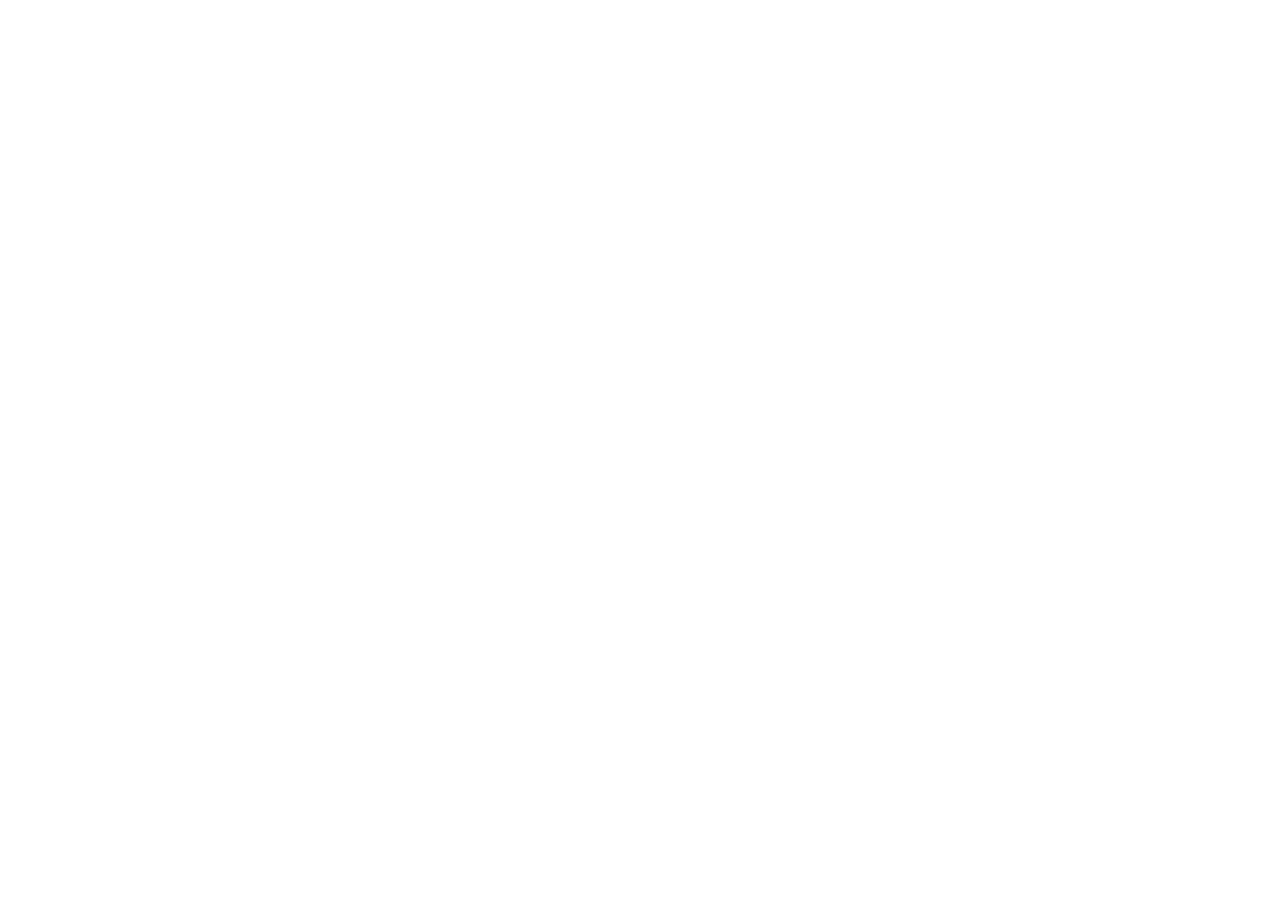
==== index.html @ fb305590 "Auto-generated commit" ====
<!doctype html>
<html lang="en" data-beasties-container>
<head>
  <meta charset="utf-8">
  <title>Neeru Alkaline – Pure Water. Elevated By Science.</title>
  <base href="/Neeru-Alkaline-LLP-Prod/">
  <meta name="viewport" content="width=device-width, initial-scale=1">
  <meta name="description" content="Neeru Alkaline LLP – Premium Alkaline Drinking Water crafted for healthier living. Serving East Godavari, Andhra Pradesh. Experience the future of hydration.">
  <meta name="keywords" content="alkaline water, premium water, East Godavari, Andhra Pradesh, healthy water, purified water, Neeru Alkaline, water manufacturer">
  <meta name="author" content="Neeru Alkaline LLP">
  <meta name="robots" content="index, follow">
  <meta property="og:title" content="Neeru Alkaline – Pure Water. Elevated By Science.">
  <meta property="og:description" content="Premium Alkaline Drinking Water crafted for healthier living in East Godavari, Andhra Pradesh.">
  <meta property="og:type" content="website">
  <meta property="og:locale" content="en_IN">
  <meta name="twitter:card" content="summary_large_image">
  <meta name="twitter:title" content="Neeru Alkaline – Pure Water. Elevated By Science.">
  <meta name="twitter:description" content="Premium Alkaline Drinking Water crafted for healthier living.">
  <link rel="icon" type="image/x-icon" href="favicon.ico">
  <link rel="manifest" href="manifest.webmanifest">
  <meta name="theme-color" content="#00b4d8">
  <meta name="mobile-web-app-capable" content="yes">
  <meta name="apple-mobile-web-app-capable" content="yes">
  <meta name="apple-mobile-web-app-status-bar-style" content="black-translucent">
  <meta name="apple-mobile-web-app-title" content="Neeru Alkaline">
  <link rel="preconnect" href="https://fonts.googleapis.com">
  <link rel="preconnect" href="https://fonts.gstatic.com" crossorigin>
  <style>@font-face{font-family:'Bebas Neue';font-style:normal;font-weight:400;font-display:swap;src:url(https://fonts.gstatic.com/s/bebasneue/v16/JTUSjIg69CK48gW7PXoo9Wdhyzbi.woff2) format('woff2');unicode-range:U+0100-02BA, U+02BD-02C5, U+02C7-02CC, U+02CE-02D7, U+02DD-02FF, U+0304, U+0308, U+0329, U+1D00-1DBF, U+1E00-1E9F, U+1EF2-1EFF, U+2020, U+20A0-20AB, U+20AD-20C0, U+2113, U+2C60-2C7F, U+A720-A7FF;}@font-face{font-family:'Bebas Neue';font-style:normal;font-weight:400;font-display:swap;src:url(https://fonts.gstatic.com/s/bebasneue/v16/JTUSjIg69CK48gW7PXoo9Wlhyw.woff2) format('woff2');unicode-range:U+0000-00FF, U+0131, U+0152-0153, U+02BB-02BC, U+02C6, U+02DA, U+02DC, U+0304, U+0308, U+0329, U+2000-206F, U+20AC, U+2122, U+2191, U+2193, U+2212, U+2215, U+FEFF, U+FFFD;}@font-face{font-family:'Inter';font-style:normal;font-weight:300;font-display:swap;src:url(https://fonts.gstatic.com/s/inter/v20/UcC73FwrK3iLTeHuS_nVMrMxCp50SjIa2JL7SUc.woff2) format('woff2');unicode-range:U+0460-052F, U+1C80-1C8A, U+20B4, U+2DE0-2DFF, U+A640-A69F, U+FE2E-FE2F;}@font-face{font-family:'Inter';font-style:normal;font-weight:300;font-display:swap;src:url(https://fonts.gstatic.com/s/inter/v20/UcC73FwrK3iLTeHuS_nVMrMxCp50SjIa0ZL7SUc.woff2) format('woff2');unicode-range:U+0301, U+0400-045F, U+0490-0491, U+04B0-04B1, U+2116;}@font-face{font-family:'Inter';font-style:normal;font-weight:300;font-display:swap;src:url(https://fonts.gstatic.com/s/inter/v20/UcC73FwrK3iLTeHuS_nVMrMxCp50SjIa2ZL7SUc.woff2) format('woff2');unicode-range:U+1F00-1FFF;}@font-face{font-family:'Inter';font-style:normal;font-weight:300;font-display:swap;src:url(https://fonts.gstatic.com/s/inter/v20/UcC73FwrK3iLTeHuS_nVMrMxCp50SjIa1pL7SUc.woff2) format('woff2');unicode-range:U+0370-0377, U+037A-037F, U+0384-038A, U+038C, U+038E-03A1, U+03A3-03FF;}@font-face{font-family:'Inter';font-style:normal;font-weight:300;font-display:swap;src:url(https://fonts.gstatic.com/s/inter/v20/UcC73FwrK3iLTeHuS_nVMrMxCp50SjIa2pL7SUc.woff2) format('woff2');unicode-range:U+0102-0103, U+0110-0111, U+0128-0129, U+0168-0169, U+01A0-01A1, U+01AF-01B0, U+0300-0301, U+0303-0304, U+0308-0309, U+0323, U+0329, U+1EA0-1EF9, U+20AB;}@font-face{font-family:'Inter';font-style:normal;font-weight:300;font-display:swap;src:url(https://fonts.gstatic.com/s/inter/v20/UcC73FwrK3iLTeHuS_nVMrMxCp50SjIa25L7SUc.woff2) format('woff2');unicode-range:U+0100-02BA, U+02BD-02C5, U+02C7-02CC, U+02CE-02D7, U+02DD-02FF, U+0304, U+0308, U+0329, U+1D00-1DBF, U+1E00-1E9F, U+1EF2-1EFF, U+2020, U+20A0-20AB, U+20AD-20C0, U+2113, U+2C60-2C7F, U+A720-A7FF;}@font-face{font-family:'Inter';font-style:normal;font-weight:300;font-display:swap;src:url(https://fonts.gstatic.com/s/inter/v20/UcC73FwrK3iLTeHuS_nVMrMxCp50SjIa1ZL7.woff2) format('woff2');unicode-range:U+0000-00FF, U+0131, U+0152-0153, U+02BB-02BC, U+02C6, U+02DA, U+02DC, U+0304, U+0308, U+0329, U+2000-206F, U+20AC, U+2122, U+2191, U+2193, U+2212, U+2215, U+FEFF, U+FFFD;}@font-face{font-family:'Inter';font-style:normal;font-weight:400;font-display:swap;src:url(https://fonts.gstatic.com/s/inter/v20/UcC73FwrK3iLTeHuS_nVMrMxCp50SjIa2JL7SUc.woff2) format('woff2');unicode-range:U+0460-052F, U+1C80-1C8A, U+20B4, U+2DE0-2DFF, U+A640-A69F, U+FE2E-FE2F;}@font-face{font-family:'Inter';font-style:normal;font-weight:400;font-display:swap;src:url(https://fonts.gstatic.com/s/inter/v20/UcC73FwrK3iLTeHuS_nVMrMxCp50SjIa0ZL7SUc.woff2) format('woff2');unicode-range:U+0301, U+0400-045F, U+0490-0491, U+04B0-04B1, U+2116;}@font-face{font-family:'Inter';font-style:normal;font-weight:400;font-display:swap;src:url(https://fonts.gstatic.com/s/inter/v20/UcC73FwrK3iLTeHuS_nVMrMxCp50SjIa2ZL7SUc.woff2) format('woff2');unicode-range:U+1F00-1FFF;}@font-face{font-family:'Inter';font-style:normal;font-weight:400;font-display:swap;src:url(https://fonts.gstatic.com/s/inter/v20/UcC73FwrK3iLTeHuS_nVMrMxCp50SjIa1pL7SUc.woff2) format('woff2');unicode-range:U+0370-0377, U+037A-037F, U+0384-038A, U+038C, U+038E-03A1, U+03A3-03FF;}@font-face{font-family:'Inter';font-style:normal;font-weight:400;font-display:swap;src:url(https://fonts.gstatic.com/s/inter/v20/UcC73FwrK3iLTeHuS_nVMrMxCp50SjIa2pL7SUc.woff2) format('woff2');unicode-range:U+0102-0103, U+0110-0111, U+0128-0129, U+0168-0169, U+01A0-01A1, U+01AF-01B0, U+0300-0301, U+0303-0304, U+0308-0309, U+0323, U+0329, U+1EA0-1EF9, U+20AB;}@font-face{font-family:'Inter';font-style:normal;font-weight:400;font-display:swap;src:url(https://fonts.gstatic.com/s/inter/v20/UcC73FwrK3iLTeHuS_nVMrMxCp50SjIa25L7SUc.woff2) format('woff2');unicode-range:U+0100-02BA, U+02BD-02C5, U+02C7-02CC, U+02CE-02D7, U+02DD-02FF, U+0304, U+0308, U+0329, U+1D00-1DBF, U+1E00-1E9F, U+1EF2-1EFF, U+2020, U+20A0-20AB, U+20AD-20C0, U+2113, U+2C60-2C7F, U+A720-A7FF;}@font-face{font-family:'Inter';font-style:normal;font-weight:400;font-display:swap;src:url(https://fonts.gstatic.com/s/inter/v20/UcC73FwrK3iLTeHuS_nVMrMxCp50SjIa1ZL7.woff2) format('woff2');unicode-range:U+0000-00FF, U+0131, U+0152-0153, U+02BB-02BC, U+02C6, U+02DA, U+02DC, U+0304, U+0308, U+0329, U+2000-206F, U+20AC, U+2122, U+2191, U+2193, U+2212, U+2215, U+FEFF, U+FFFD;}@font-face{font-family:'Inter';font-style:normal;font-weight:500;font-display:swap;src:url(https://fonts.gstatic.com/s/inter/v20/UcC73FwrK3iLTeHuS_nVMrMxCp50SjIa2JL7SUc.woff2) format('woff2');unicode-range:U+0460-052F, U+1C80-1C8A, U+20B4, U+2DE0-2DFF, U+A640-A69F, U+FE2E-FE2F;}@font-face{font-family:'Inter';font-style:normal;font-weight:500;font-display:swap;src:url(https://fonts.gstatic.com/s/inter/v20/UcC73FwrK3iLTeHuS_nVMrMxCp50SjIa0ZL7SUc.woff2) format('woff2');unicode-range:U+0301, U+0400-045F, U+0490-0491, U+04B0-04B1, U+2116;}@font-face{font-family:'Inter';font-style:normal;font-weight:500;font-display:swap;src:url(https://fonts.gstatic.com/s/inter/v20/UcC73FwrK3iLTeHuS_nVMrMxCp50SjIa2ZL7SUc.woff2) format('woff2');unicode-range:U+1F00-1FFF;}@font-face{font-family:'Inter';font-style:normal;font-weight:500;font-display:swap;src:url(https://fonts.gstatic.com/s/inter/v20/UcC73FwrK3iLTeHuS_nVMrMxCp50SjIa1pL7SUc.woff2) format('woff2');unicode-range:U+0370-0377, U+037A-037F, U+0384-038A, U+038C, U+038E-03A1, U+03A3-03FF;}@font-face{font-family:'Inter';font-style:normal;font-weight:500;font-display:swap;src:url(https://fonts.gstatic.com/s/inter/v20/UcC73FwrK3iLTeHuS_nVMrMxCp50SjIa2pL7SUc.woff2) format('woff2');unicode-range:U+0102-0103, U+0110-0111, U+0128-0129, U+0168-0169, U+01A0-01A1, U+01AF-01B0, U+0300-0301, U+0303-0304, U+0308-0309, U+0323, U+0329, U+1EA0-1EF9, U+20AB;}@font-face{font-family:'Inter';font-style:normal;font-weight:500;font-display:swap;src:url(https://fonts.gstatic.com/s/inter/v20/UcC73FwrK3iLTeHuS_nVMrMxCp50SjIa25L7SUc.woff2) format('woff2');unicode-range:U+0100-02BA, U+02BD-02C5, U+02C7-02CC, U+02CE-02D7, U+02DD-02FF, U+0304, U+0308, U+0329, U+1D00-1DBF, U+1E00-1E9F, U+1EF2-1EFF, U+2020, U+20A0-20AB, U+20AD-20C0, U+2113, U+2C60-2C7F, U+A720-A7FF;}@font-face{font-family:'Inter';font-style:normal;font-weight:500;font-display:swap;src:url(https://fonts.gstatic.com/s/inter/v20/UcC73FwrK3iLTeHuS_nVMrMxCp50SjIa1ZL7.woff2) format('woff2');unicode-range:U+0000-00FF, U+0131, U+0152-0153, U+02BB-02BC, U+02C6, U+02DA, U+02DC, U+0304, U+0308, U+0329, U+2000-206F, U+20AC, U+2122, U+2191, U+2193, U+2212, U+2215, U+FEFF, U+FFFD;}@font-face{font-family:'Inter';font-style:normal;font-weight:600;font-display:swap;src:url(https://fonts.gstatic.com/s/inter/v20/UcC73FwrK3iLTeHuS_nVMrMxCp50SjIa2JL7SUc.woff2) format('woff2');unicode-range:U+0460-052F, U+1C80-1C8A, U+20B4, U+2DE0-2DFF, U+A640-A69F, U+FE2E-FE2F;}@font-face{font-family:'Inter';font-style:normal;font-weight:600;font-display:swap;src:url(https://fonts.gstatic.com/s/inter/v20/UcC73FwrK3iLTeHuS_nVMrMxCp50SjIa0ZL7SUc.woff2) format('woff2');unicode-range:U+0301, U+0400-045F, U+0490-0491, U+04B0-04B1, U+2116;}@font-face{font-family:'Inter';font-style:normal;font-weight:600;font-display:swap;src:url(https://fonts.gstatic.com/s/inter/v20/UcC73FwrK3iLTeHuS_nVMrMxCp50SjIa2ZL7SUc.woff2) format('woff2');unicode-range:U+1F00-1FFF;}@font-face{font-family:'Inter';font-style:normal;font-weight:600;font-display:swap;src:url(https://fonts.gstatic.com/s/inter/v20/UcC73FwrK3iLTeHuS_nVMrMxCp50SjIa1pL7SUc.woff2) format('woff2');unicode-range:U+0370-0377, U+037A-037F, U+0384-038A, U+038C, U+038E-03A1, U+03A3-03FF;}@font-face{font-family:'Inter';font-style:normal;font-weight:600;font-display:swap;src:url(https://fonts.gstatic.com/s/inter/v20/UcC73FwrK3iLTeHuS_nVMrMxCp50SjIa2pL7SUc.woff2) format('woff2');unicode-range:U+0102-0103, U+0110-0111, U+0128-0129, U+0168-0169, U+01A0-01A1, U+01AF-01B0, U+0300-0301, U+0303-0304, U+0308-0309, U+0323, U+0329, U+1EA0-1EF9, U+20AB;}@font-face{font-family:'Inter';font-style:normal;font-weight:600;font-display:swap;src:url(https://fonts.gstatic.com/s/inter/v20/UcC73FwrK3iLTeHuS_nVMrMxCp50SjIa25L7SUc.woff2) format('woff2');unicode-range:U+0100-02BA, U+02BD-02C5, U+02C7-02CC, U+02CE-02D7, U+02DD-02FF, U+0304, U+0308, U+0329, U+1D00-1DBF, U+1E00-1E9F, U+1EF2-1EFF, U+2020, U+20A0-20AB, U+20AD-20C0, U+2113, U+2C60-2C7F, U+A720-A7FF;}@font-face{font-family:'Inter';font-style:normal;font-weight:600;font-display:swap;src:url(https://fonts.gstatic.com/s/inter/v20/UcC73FwrK3iLTeHuS_nVMrMxCp50SjIa1ZL7.woff2) format('woff2');unicode-range:U+0000-00FF, U+0131, U+0152-0153, U+02BB-02BC, U+02C6, U+02DA, U+02DC, U+0304, U+0308, U+0329, U+2000-206F, U+20AC, U+2122, U+2191, U+2193, U+2212, U+2215, U+FEFF, U+FFFD;}@font-face{font-family:'Inter';font-style:normal;font-weight:700;font-display:swap;src:url(https://fonts.gstatic.com/s/inter/v20/UcC73FwrK3iLTeHuS_nVMrMxCp50SjIa2JL7SUc.woff2) format('woff2');unicode-range:U+0460-052F, U+1C80-1C8A, U+20B4, U+2DE0-2DFF, U+A640-A69F, U+FE2E-FE2F;}@font-face{font-family:'Inter';font-style:normal;font-weight:700;font-display:swap;src:url(https://fonts.gstatic.com/s/inter/v20/UcC73FwrK3iLTeHuS_nVMrMxCp50SjIa0ZL7SUc.woff2) format('woff2');unicode-range:U+0301, U+0400-045F, U+0490-0491, U+04B0-04B1, U+2116;}@font-face{font-family:'Inter';font-style:normal;font-weight:700;font-display:swap;src:url(https://fonts.gstatic.com/s/inter/v20/UcC73FwrK3iLTeHuS_nVMrMxCp50SjIa2ZL7SUc.woff2) format('woff2');unicode-range:U+1F00-1FFF;}@font-face{font-family:'Inter';font-style:normal;font-weight:700;font-display:swap;src:url(https://fonts.gstatic.com/s/inter/v20/UcC73FwrK3iLTeHuS_nVMrMxCp50SjIa1pL7SUc.woff2) format('woff2');unicode-range:U+0370-0377, U+037A-037F, U+0384-038A, U+038C, U+038E-03A1, U+03A3-03FF;}@font-face{font-family:'Inter';font-style:normal;font-weight:700;font-display:swap;src:url(https://fonts.gstatic.com/s/inter/v20/UcC73FwrK3iLTeHuS_nVMrMxCp50SjIa2pL7SUc.woff2) format('woff2');unicode-range:U+0102-0103, U+0110-0111, U+0128-0129, U+0168-0169, U+01A0-01A1, U+01AF-01B0, U+0300-0301, U+0303-0304, U+0308-0309, U+0323, U+0329, U+1EA0-1EF9, U+20AB;}@font-face{font-family:'Inter';font-style:normal;font-weight:700;font-display:swap;src:url(https://fonts.gstatic.com/s/inter/v20/UcC73FwrK3iLTeHuS_nVMrMxCp50SjIa25L7SUc.woff2) format('woff2');unicode-range:U+0100-02BA, U+02BD-02C5, U+02C7-02CC, U+02CE-02D7, U+02DD-02FF, U+0304, U+0308, U+0329, U+1D00-1DBF, U+1E00-1E9F, U+1EF2-1EFF, U+2020, U+20A0-20AB, U+20AD-20C0, U+2113, U+2C60-2C7F, U+A720-A7FF;}@font-face{font-family:'Inter';font-style:normal;font-weight:700;font-display:swap;src:url(https://fonts.gstatic.com/s/inter/v20/UcC73FwrK3iLTeHuS_nVMrMxCp50SjIa1ZL7.woff2) format('woff2');unicode-range:U+0000-00FF, U+0131, U+0152-0153, U+02BB-02BC, U+02C6, U+02DA, U+02DC, U+0304, U+0308, U+0329, U+2000-206F, U+20AC, U+2122, U+2191, U+2193, U+2212, U+2215, U+FEFF, U+FFFD;}@font-face{font-family:'Inter';font-style:normal;font-weight:800;font-display:swap;src:url(https://fonts.gstatic.com/s/inter/v20/UcC73FwrK3iLTeHuS_nVMrMxCp50SjIa2JL7SUc.woff2) format('woff2');unicode-range:U+0460-052F, U+1C80-1C8A, U+20B4, U+2DE0-2DFF, U+A640-A69F, U+FE2E-FE2F;}@font-face{font-family:'Inter';font-style:normal;font-weight:800;font-display:swap;src:url(https://fonts.gstatic.com/s/inter/v20/UcC73FwrK3iLTeHuS_nVMrMxCp50SjIa0ZL7SUc.woff2) format('woff2');unicode-range:U+0301, U+0400-045F, U+0490-0491, U+04B0-04B1, U+2116;}@font-face{font-family:'Inter';font-style:normal;font-weight:800;font-display:swap;src:url(https://fonts.gstatic.com/s/inter/v20/UcC73FwrK3iLTeHuS_nVMrMxCp50SjIa2ZL7SUc.woff2) format('woff2');unicode-range:U+1F00-1FFF;}@font-face{font-family:'Inter';font-style:normal;font-weight:800;font-display:swap;src:url(https://fonts.gstatic.com/s/inter/v20/UcC73FwrK3iLTeHuS_nVMrMxCp50SjIa1pL7SUc.woff2) format('woff2');unicode-range:U+0370-0377, U+037A-037F, U+0384-038A, U+038C, U+038E-03A1, U+03A3-03FF;}@font-face{font-family:'Inter';font-style:normal;font-weight:800;font-display:swap;src:url(https://fonts.gstatic.com/s/inter/v20/UcC73FwrK3iLTeHuS_nVMrMxCp50SjIa2pL7SUc.woff2) format('woff2');unicode-range:U+0102-0103, U+0110-0111, U+0128-0129, U+0168-0169, U+01A0-01A1, U+01AF-01B0, U+0300-0301, U+0303-0304, U+0308-0309, U+0323, U+0329, U+1EA0-1EF9, U+20AB;}@font-face{font-family:'Inter';font-style:normal;font-weight:800;font-display:swap;src:url(https://fonts.gstatic.com/s/inter/v20/UcC73FwrK3iLTeHuS_nVMrMxCp50SjIa25L7SUc.woff2) format('woff2');unicode-range:U+0100-02BA, U+02BD-02C5, U+02C7-02CC, U+02CE-02D7, U+02DD-02FF, U+0304, U+0308, U+0329, U+1D00-1DBF, U+1E00-1E9F, U+1EF2-1EFF, U+2020, U+20A0-20AB, U+20AD-20C0, U+2113, U+2C60-2C7F, U+A720-A7FF;}@font-face{font-family:'Inter';font-style:normal;font-weight:800;font-display:swap;src:url(https://fonts.gstatic.com/s/inter/v20/UcC73FwrK3iLTeHuS_nVMrMxCp50SjIa1ZL7.woff2) format('woff2');unicode-range:U+0000-00FF, U+0131, U+0152-0153, U+02BB-02BC, U+02C6, U+02DA, U+02DC, U+0304, U+0308, U+0329, U+2000-206F, U+20AC, U+2122, U+2191, U+2193, U+2212, U+2215, U+FEFF, U+FFFD;}@font-face{font-family:'Inter';font-style:normal;font-weight:900;font-display:swap;src:url(https://fonts.gstatic.com/s/inter/v20/UcC73FwrK3iLTeHuS_nVMrMxCp50SjIa2JL7SUc.woff2) format('woff2');unicode-range:U+0460-052F, U+1C80-1C8A, U+20B4, U+2DE0-2DFF, U+A640-A69F, U+FE2E-FE2F;}@font-face{font-family:'Inter';font-style:normal;font-weight:900;font-display:swap;src:url(https://fonts.gstatic.com/s/inter/v20/UcC73FwrK3iLTeHuS_nVMrMxCp50SjIa0ZL7SUc.woff2) format('woff2');unicode-range:U+0301, U+0400-045F, U+0490-0491, U+04B0-04B1, U+2116;}@font-face{font-family:'Inter';font-style:normal;font-weight:900;font-display:swap;src:url(https://fonts.gstatic.com/s/inter/v20/UcC73FwrK3iLTeHuS_nVMrMxCp50SjIa2ZL7SUc.woff2) format('woff2');unicode-range:U+1F00-1FFF;}@font-face{font-family:'Inter';font-style:normal;font-weight:900;font-display:swap;src:url(https://fonts.gstatic.com/s/inter/v20/UcC73FwrK3iLTeHuS_nVMrMxCp50SjIa1pL7SUc.woff2) format('woff2');unicode-range:U+0370-0377, U+037A-037F, U+0384-038A, U+038C, U+038E-03A1, U+03A3-03FF;}@font-face{font-family:'Inter';font-style:normal;font-weight:900;font-display:swap;src:url(https://fonts.gstatic.com/s/inter/v20/UcC73FwrK3iLTeHuS_nVMrMxCp50SjIa2pL7SUc.woff2) format('woff2');unicode-range:U+0102-0103, U+0110-0111, U+0128-0129, U+0168-0169, U+01A0-01A1, U+01AF-01B0, U+0300-0301, U+0303-0304, U+0308-0309, U+0323, U+0329, U+1EA0-1EF9, U+20AB;}@font-face{font-family:'Inter';font-style:normal;font-weight:900;font-display:swap;src:url(https://fonts.gstatic.com/s/inter/v20/UcC73FwrK3iLTeHuS_nVMrMxCp50SjIa25L7SUc.woff2) format('woff2');unicode-range:U+0100-02BA, U+02BD-02C5, U+02C7-02CC, U+02CE-02D7, U+02DD-02FF, U+0304, U+0308, U+0329, U+1D00-1DBF, U+1E00-1E9F, U+1EF2-1EFF, U+2020, U+20A0-20AB, U+20AD-20C0, U+2113, U+2C60-2C7F, U+A720-A7FF;}@font-face{font-family:'Inter';font-style:normal;font-weight:900;font-display:swap;src:url(https://fonts.gstatic.com/s/inter/v20/UcC73FwrK3iLTeHuS_nVMrMxCp50SjIa1ZL7.woff2) format('woff2');unicode-range:U+0000-00FF, U+0131, U+0152-0153, U+02BB-02BC, U+02C6, U+02DA, U+02DC, U+0304, U+0308, U+0329, U+2000-206F, U+20AC, U+2122, U+2191, U+2193, U+2212, U+2215, U+FEFF, U+FFFD;}@font-face{font-family:'Space Grotesk';font-style:normal;font-weight:300;font-display:swap;src:url(https://fonts.gstatic.com/s/spacegrotesk/v22/V8mDoQDjQSkFtoMM3T6r8E7mPb54C-s0.woff2) format('woff2');unicode-range:U+0102-0103, U+0110-0111, U+0128-0129, U+0168-0169, U+01A0-01A1, U+01AF-01B0, U+0300-0301, U+0303-0304, U+0308-0309, U+0323, U+0329, U+1EA0-1EF9, U+20AB;}@font-face{font-family:'Space Grotesk';font-style:normal;font-weight:300;font-display:swap;src:url(https://fonts.gstatic.com/s/spacegrotesk/v22/V8mDoQDjQSkFtoMM3T6r8E7mPb94C-s0.woff2) format('woff2');unicode-range:U+0100-02BA, U+02BD-02C5, U+02C7-02CC, U+02CE-02D7, U+02DD-02FF, U+0304, U+0308, U+0329, U+1D00-1DBF, U+1E00-1E9F, U+1EF2-1EFF, U+2020, U+20A0-20AB, U+20AD-20C0, U+2113, U+2C60-2C7F, U+A720-A7FF;}@font-face{font-family:'Space Grotesk';font-style:normal;font-weight:300;font-display:swap;src:url(https://fonts.gstatic.com/s/spacegrotesk/v22/V8mDoQDjQSkFtoMM3T6r8E7mPbF4Cw.woff2) format('woff2');unicode-range:U+0000-00FF, U+0131, U+0152-0153, U+02BB-02BC, U+02C6, U+02DA, U+02DC, U+0304, U+0308, U+0329, U+2000-206F, U+20AC, U+2122, U+2191, U+2193, U+2212, U+2215, U+FEFF, U+FFFD;}@font-face{font-family:'Space Grotesk';font-style:normal;font-weight:400;font-display:swap;src:url(https://fonts.gstatic.com/s/spacegrotesk/v22/V8mDoQDjQSkFtoMM3T6r8E7mPb54C-s0.woff2) format('woff2');unicode-range:U+0102-0103, U+0110-0111, U+0128-0129, U+0168-0169, U+01A0-01A1, U+01AF-01B0, U+0300-0301, U+0303-0304, U+0308-0309, U+0323, U+0329, U+1EA0-1EF9, U+20AB;}@font-face{font-family:'Space Grotesk';font-style:normal;font-weight:400;font-display:swap;src:url(https://fonts.gstatic.com/s/spacegrotesk/v22/V8mDoQDjQSkFtoMM3T6r8E7mPb94C-s0.woff2) format('woff2');unicode-range:U+0100-02BA, U+02BD-02C5, U+02C7-02CC, U+02CE-02D7, U+02DD-02FF, U+0304, U+0308, U+0329, U+1D00-1DBF, U+1E00-1E9F, U+1EF2-1EFF, U+2020, U+20A0-20AB, U+20AD-20C0, U+2113, U+2C60-2C7F, U+A720-A7FF;}@font-face{font-family:'Space Grotesk';font-style:normal;font-weight:400;font-display:swap;src:url(https://fonts.gstatic.com/s/spacegrotesk/v22/V8mDoQDjQSkFtoMM3T6r8E7mPbF4Cw.woff2) format('woff2');unicode-range:U+0000-00FF, U+0131, U+0152-0153, U+02BB-02BC, U+02C6, U+02DA, U+02DC, U+0304, U+0308, U+0329, U+2000-206F, U+20AC, U+2122, U+2191, U+2193, U+2212, U+2215, U+FEFF, U+FFFD;}@font-face{font-family:'Space Grotesk';font-style:normal;font-weight:500;font-display:swap;src:url(https://fonts.gstatic.com/s/spacegrotesk/v22/V8mDoQDjQSkFtoMM3T6r8E7mPb54C-s0.woff2) format('woff2');unicode-range:U+0102-0103, U+0110-0111, U+0128-0129, U+0168-0169, U+01A0-01A1, U+01AF-01B0, U+0300-0301, U+0303-0304, U+0308-0309, U+0323, U+0329, U+1EA0-1EF9, U+20AB;}@font-face{font-family:'Space Grotesk';font-style:normal;font-weight:500;font-display:swap;src:url(https://fonts.gstatic.com/s/spacegrotesk/v22/V8mDoQDjQSkFtoMM3T6r8E7mPb94C-s0.woff2) format('woff2');unicode-range:U+0100-02BA, U+02BD-02C5, U+02C7-02CC, U+02CE-02D7, U+02DD-02FF, U+0304, U+0308, U+0329, U+1D00-1DBF, U+1E00-1E9F, U+1EF2-1EFF, U+2020, U+20A0-20AB, U+20AD-20C0, U+2113, U+2C60-2C7F, U+A720-A7FF;}@font-face{font-family:'Space Grotesk';font-style:normal;font-weight:500;font-display:swap;src:url(https://fonts.gstatic.com/s/spacegrotesk/v22/V8mDoQDjQSkFtoMM3T6r8E7mPbF4Cw.woff2) format('woff2');unicode-range:U+0000-00FF, U+0131, U+0152-0153, U+02BB-02BC, U+02C6, U+02DA, U+02DC, U+0304, U+0308, U+0329, U+2000-206F, U+20AC, U+2122, U+2191, U+2193, U+2212, U+2215, U+FEFF, U+FFFD;}@font-face{font-family:'Space Grotesk';font-style:normal;font-weight:600;font-display:swap;src:url(https://fonts.gstatic.com/s/spacegrotesk/v22/V8mDoQDjQSkFtoMM3T6r8E7mPb54C-s0.woff2) format('woff2');unicode-range:U+0102-0103, U+0110-0111, U+0128-0129, U+0168-0169, U+01A0-01A1, U+01AF-01B0, U+0300-0301, U+0303-0304, U+0308-0309, U+0323, U+0329, U+1EA0-1EF9, U+20AB;}@font-face{font-family:'Space Grotesk';font-style:normal;font-weight:600;font-display:swap;src:url(https://fonts.gstatic.com/s/spacegrotesk/v22/V8mDoQDjQSkFtoMM3T6r8E7mPb94C-s0.woff2) format('woff2');unicode-range:U+0100-02BA, U+02BD-02C5, U+02C7-02CC, U+02CE-02D7, U+02DD-02FF, U+0304, U+0308, U+0329, U+1D00-1DBF, U+1E00-1E9F, U+1EF2-1EFF, U+2020, U+20A0-20AB, U+20AD-20C0, U+2113, U+2C60-2C7F, U+A720-A7FF;}@font-face{font-family:'Space Grotesk';font-style:normal;font-weight:600;font-display:swap;src:url(https://fonts.gstatic.com/s/spacegrotesk/v22/V8mDoQDjQSkFtoMM3T6r8E7mPbF4Cw.woff2) format('woff2');unicode-range:U+0000-00FF, U+0131, U+0152-0153, U+02BB-02BC, U+02C6, U+02DA, U+02DC, U+0304, U+0308, U+0329, U+2000-206F, U+20AC, U+2122, U+2191, U+2193, U+2212, U+2215, U+FEFF, U+FFFD;}@font-face{font-family:'Space Grotesk';font-style:normal;font-weight:700;font-display:swap;src:url(https://fonts.gstatic.com/s/spacegrotesk/v22/V8mDoQDjQSkFtoMM3T6r8E7mPb54C-s0.woff2) format('woff2');unicode-range:U+0102-0103, U+0110-0111, U+0128-0129, U+0168-0169, U+01A0-01A1, U+01AF-01B0, U+0300-0301, U+0303-0304, U+0308-0309, U+0323, U+0329, U+1EA0-1EF9, U+20AB;}@font-face{font-family:'Space Grotesk';font-style:normal;font-weight:700;font-display:swap;src:url(https://fonts.gstatic.com/s/spacegrotesk/v22/V8mDoQDjQSkFtoMM3T6r8E7mPb94C-s0.woff2) format('woff2');unicode-range:U+0100-02BA, U+02BD-02C5, U+02C7-02CC, U+02CE-02D7, U+02DD-02FF, U+0304, U+0308, U+0329, U+1D00-1DBF, U+1E00-1E9F, U+1EF2-1EFF, U+2020, U+20A0-20AB, U+20AD-20C0, U+2113, U+2C60-2C7F, U+A720-A7FF;}@font-face{font-family:'Space Grotesk';font-style:normal;font-weight:700;font-display:swap;src:url(https://fonts.gstatic.com/s/spacegrotesk/v22/V8mDoQDjQSkFtoMM3T6r8E7mPbF4Cw.woff2) format('woff2');unicode-range:U+0000-00FF, U+0131, U+0152-0153, U+02BB-02BC, U+02C6, U+02DA, U+02DC, U+0304, U+0308, U+0329, U+2000-206F, U+20AC, U+2122, U+2191, U+2193, U+2212, U+2215, U+FEFF, U+FFFD;}</style>
  <link rel="stylesheet" href="https://cdnjs.cloudflare.com/ajax/libs/font-awesome/6.5.0/css/all.min.css">
  <script type="application/ld+json">
  {
    "@context": "https://schema.org",
    "@type": "Organization",
    "name": "Neeru Alkaline LLP",
    "description": "Premium Alkaline Drinking Water manufacturer serving East Godavari, Andhra Pradesh",
    "foundingDate": "2026",
    "address": {
      "@type": "PostalAddress",
      "streetAddress": "Machavaram",
      "addressRegion": "East Godavari",
      "addressCountry": "IN",
      "addressLocality": "Andhra Pradesh"
    },
    "areaServed": "East Godavari, Andhra Pradesh"
  }
  </script>
<style>@layer theme,base,components,utilities;@layer theme{@theme default}@theme default inline reference{--blur:8px;--shadow:0 1px 3px 0 rgb(0 0 0 / .1), 0 1px 2px -1px rgb(0 0 0 / .1);--shadow-inner:inset 0 2px 4px 0 rgb(0 0 0 / .05);--drop-shadow:0 1px 2px rgb(0 0 0 / .1), 0 1px 1px rgb(0 0 0 / .06);--radius:.25rem;--max-width-prose:65ch}}@layer base{*,:after,:before{box-sizing:border-box;margin:0;padding:0;border:0 solid}html{line-height:1.5;-webkit-text-size-adjust:100%;tab-size:4;font-family:--theme(--default-font-family,ui-sans-serif,system-ui,sans-serif,"Apple Color Emoji","Segoe UI Emoji","Segoe UI Symbol","Noto Color Emoji");font-feature-settings:--theme(--default-font-feature-settings,normal);font-variation-settings:--theme(--default-font-variation-settings,normal);-webkit-tap-highlight-color:transparent}@layer utilities{}:root{--color-primary:#00b4d8;--color-primary-dark:#0077b6;--color-primary-light:#90e0ef;--color-accent:#00f5d4;--color-accent2:#7b2ff7;--color-dark:#050a14;--color-dark2:#0a1628;--color-dark3:#0d1f3c;--color-glass:rgba(255, 255, 255, .05);--color-glass-border:rgba(255, 255, 255, .1);--font-primary:"Space Grotesk", sans-serif;--font-display:"Bebas Neue", sans-serif;--font-body:"Inter", sans-serif;--gradient-blue:linear-gradient(135deg, #0077b6 0%, #00b4d8 50%, #90e0ef 100%);--gradient-dark:linear-gradient(180deg, #050a14 0%, #0a1628 100%);--gradient-glow:linear-gradient(135deg, rgba(0,180,216,.3) 0%, rgba(0,245,212,.1) 100%)}*,*:before,*:after{box-sizing:border-box;margin:0;padding:0}html{scroll-behavior:smooth;font-size:16px}body{font-family:var(--font-body);background-color:var(--color-dark);color:#fff;overflow-x:hidden;cursor:none}@media(max-width:768px){body{cursor:auto}}</style><link rel="stylesheet" href="styles-MV4FPWJ7.css" media="print" onload="this.media='all'"><noscript><link rel="stylesheet" href="styles-MV4FPWJ7.css"></noscript></head>
<body class="overflow-x-hidden">
  <app-root></app-root>
<link rel="modulepreload" href="chunk-UUTQQLSI.js"><script src="main-SFG44ZC2.js" type="module"></script></body>
</html>
---- styles-MV4FPWJ7.css ----
@charset "UTF-8";@layer theme,base,components,utilities;@layer theme{@theme default{ --font-sans: ui-sans-serif, system-ui, sans-serif, "Apple Color Emoji", "Segoe UI Emoji", "Segoe UI Symbol", "Noto Color Emoji"; --font-serif: ui-serif, Georgia, Cambria, "Times New Roman", Times, serif; --font-mono: ui-monospace, SFMono-Regular, Menlo, Monaco, Consolas, "Liberation Mono", "Courier New", monospace; --color-red-50: oklch(97.1% .013 17.38); --color-red-100: oklch(93.6% .032 17.717); --color-red-200: oklch(88.5% .062 18.334); --color-red-300: oklch(80.8% .114 19.571); --color-red-400: oklch(70.4% .191 22.216); --color-red-500: oklch(63.7% .237 25.331); --color-red-600: oklch(57.7% .245 27.325); --color-red-700: oklch(50.5% .213 27.518); --color-red-800: oklch(44.4% .177 26.899); --color-red-900: oklch(39.6% .141 25.723); --color-red-950: oklch(25.8% .092 26.042); --color-orange-50: oklch(98% .016 73.684); --color-orange-100: oklch(95.4% .038 75.164); --color-orange-200: oklch(90.1% .076 70.697); --color-orange-300: oklch(83.7% .128 66.29); --color-orange-400: oklch(75% .183 55.934); --color-orange-500: oklch(70.5% .213 47.604); --color-orange-600: oklch(64.6% .222 41.116); --color-orange-700: oklch(55.3% .195 38.402); --color-orange-800: oklch(47% .157 37.304); --color-orange-900: oklch(40.8% .123 38.172); --color-orange-950: oklch(26.6% .079 36.259); --color-amber-50: oklch(98.7% .022 95.277); --color-amber-100: oklch(96.2% .059 95.617); --color-amber-200: oklch(92.4% .12 95.746); --color-amber-300: oklch(87.9% .169 91.605); --color-amber-400: oklch(82.8% .189 84.429); --color-amber-500: oklch(76.9% .188 70.08); --color-amber-600: oklch(66.6% .179 58.318); --color-amber-700: oklch(55.5% .163 48.998); --color-amber-800: oklch(47.3% .137 46.201); --color-amber-900: oklch(41.4% .112 45.904); --color-amber-950: oklch(27.9% .077 45.635); --color-yellow-50: oklch(98.7% .026 102.212); --color-yellow-100: oklch(97.3% .071 103.193); --color-yellow-200: oklch(94.5% .129 101.54); --color-yellow-300: oklch(90.5% .182 98.111); --color-yellow-400: oklch(85.2% .199 91.936); --color-yellow-500: oklch(79.5% .184 86.047); --color-yellow-600: oklch(68.1% .162 75.834); --color-yellow-700: oklch(55.4% .135 66.442); --color-yellow-800: oklch(47.6% .114 61.907); --color-yellow-900: oklch(42.1% .095 57.708); --color-yellow-950: oklch(28.6% .066 53.813); --color-lime-50: oklch(98.6% .031 120.757); --color-lime-100: oklch(96.7% .067 122.328); --color-lime-200: oklch(93.8% .127 124.321); --color-lime-300: oklch(89.7% .196 126.665); --color-lime-400: oklch(84.1% .238 128.85); --color-lime-500: oklch(76.8% .233 130.85); --color-lime-600: oklch(64.8% .2 131.684); --color-lime-700: oklch(53.2% .157 131.589); --color-lime-800: oklch(45.3% .124 130.933); --color-lime-900: oklch(40.5% .101 131.063); --color-lime-950: oklch(27.4% .072 132.109); --color-green-50: oklch(98.2% .018 155.826); --color-green-100: oklch(96.2% .044 156.743); --color-green-200: oklch(92.5% .084 155.995); --color-green-300: oklch(87.1% .15 154.449); --color-green-400: oklch(79.2% .209 151.711); --color-green-500: oklch(72.3% .219 149.579); --color-green-600: oklch(62.7% .194 149.214); --color-green-700: oklch(52.7% .154 150.069); --color-green-800: oklch(44.8% .119 151.328); --color-green-900: oklch(39.3% .095 152.535); --color-green-950: oklch(26.6% .065 152.934); --color-emerald-50: oklch(97.9% .021 166.113); --color-emerald-100: oklch(95% .052 163.051); --color-emerald-200: oklch(90.5% .093 164.15); --color-emerald-300: oklch(84.5% .143 164.978); --color-emerald-400: oklch(76.5% .177 163.223); --color-emerald-500: oklch(69.6% .17 162.48); --color-emerald-600: oklch(59.6% .145 163.225); --color-emerald-700: oklch(50.8% .118 165.612); --color-emerald-800: oklch(43.2% .095 166.913); --color-emerald-900: oklch(37.8% .077 168.94); --color-emerald-950: oklch(26.2% .051 172.552); --color-teal-50: oklch(98.4% .014 180.72); --color-teal-100: oklch(95.3% .051 180.801); --color-teal-200: oklch(91% .096 180.426); --color-teal-300: oklch(85.5% .138 181.071); --color-teal-400: oklch(77.7% .152 181.912); --color-teal-500: oklch(70.4% .14 182.503); --color-teal-600: oklch(60% .118 184.704); --color-teal-700: oklch(51.1% .096 186.391); --color-teal-800: oklch(43.7% .078 188.216); --color-teal-900: oklch(38.6% .063 188.416); --color-teal-950: oklch(27.7% .046 192.524); --color-cyan-50: oklch(98.4% .019 200.873); --color-cyan-100: oklch(95.6% .045 203.388); --color-cyan-200: oklch(91.7% .08 205.041); --color-cyan-300: oklch(86.5% .127 207.078); --color-cyan-400: oklch(78.9% .154 211.53); --color-cyan-500: oklch(71.5% .143 215.221); --color-cyan-600: oklch(60.9% .126 221.723); --color-cyan-700: oklch(52% .105 223.128); --color-cyan-800: oklch(45% .085 224.283); --color-cyan-900: oklch(39.8% .07 227.392); --color-cyan-950: oklch(30.2% .056 229.695); --color-sky-50: oklch(97.7% .013 236.62); --color-sky-100: oklch(95.1% .026 236.824); --color-sky-200: oklch(90.1% .058 230.902); --color-sky-300: oklch(82.8% .111 230.318); --color-sky-400: oklch(74.6% .16 232.661); --color-sky-500: oklch(68.5% .169 237.323); --color-sky-600: oklch(58.8% .158 241.966); --color-sky-700: oklch(50% .134 242.749); --color-sky-800: oklch(44.3% .11 240.79); --color-sky-900: oklch(39.1% .09 240.876); --color-sky-950: oklch(29.3% .066 243.157); --color-blue-50: oklch(97% .014 254.604); --color-blue-100: oklch(93.2% .032 255.585); --color-blue-200: oklch(88.2% .059 254.128); --color-blue-300: oklch(80.9% .105 251.813); --color-blue-400: oklch(70.7% .165 254.624); --color-blue-500: oklch(62.3% .214 259.815); --color-blue-600: oklch(54.6% .245 262.881); --color-blue-700: oklch(48.8% .243 264.376); --color-blue-800: oklch(42.4% .199 265.638); --color-blue-900: oklch(37.9% .146 265.522); --color-blue-950: oklch(28.2% .091 267.935); --color-indigo-50: oklch(96.2% .018 272.314); --color-indigo-100: oklch(93% .034 272.788); --color-indigo-200: oklch(87% .065 274.039); --color-indigo-300: oklch(78.5% .115 274.713); --color-indigo-400: oklch(67.3% .182 276.935); --color-indigo-500: oklch(58.5% .233 277.117); --color-indigo-600: oklch(51.1% .262 276.966); --color-indigo-700: oklch(45.7% .24 277.023); --color-indigo-800: oklch(39.8% .195 277.366); --color-indigo-900: oklch(35.9% .144 278.697); --color-indigo-950: oklch(25.7% .09 281.288); --color-violet-50: oklch(96.9% .016 293.756); --color-violet-100: oklch(94.3% .029 294.588); --color-violet-200: oklch(89.4% .057 293.283); --color-violet-300: oklch(81.1% .111 293.571); --color-violet-400: oklch(70.2% .183 293.541); --color-violet-500: oklch(60.6% .25 292.717); --color-violet-600: oklch(54.1% .281 293.009); --color-violet-700: oklch(49.1% .27 292.581); --color-violet-800: oklch(43.2% .232 292.759); --color-violet-900: oklch(38% .189 293.745); --color-violet-950: oklch(28.3% .141 291.089); --color-purple-50: oklch(97.7% .014 308.299); --color-purple-100: oklch(94.6% .033 307.174); --color-purple-200: oklch(90.2% .063 306.703); --color-purple-300: oklch(82.7% .119 306.383); --color-purple-400: oklch(71.4% .203 305.504); --color-purple-500: oklch(62.7% .265 303.9); --color-purple-600: oklch(55.8% .288 302.321); --color-purple-700: oklch(49.6% .265 301.924); --color-purple-800: oklch(43.8% .218 303.724); --color-purple-900: oklch(38.1% .176 304.987); --color-purple-950: oklch(29.1% .149 302.717); --color-fuchsia-50: oklch(97.7% .017 320.058); --color-fuchsia-100: oklch(95.2% .037 318.852); --color-fuchsia-200: oklch(90.3% .076 319.62); --color-fuchsia-300: oklch(83.3% .145 321.434); --color-fuchsia-400: oklch(74% .238 322.16); --color-fuchsia-500: oklch(66.7% .295 322.15); --color-fuchsia-600: oklch(59.1% .293 322.896); --color-fuchsia-700: oklch(51.8% .253 323.949); --color-fuchsia-800: oklch(45.2% .211 324.591); --color-fuchsia-900: oklch(40.1% .17 325.612); --color-fuchsia-950: oklch(29.3% .136 325.661); --color-pink-50: oklch(97.1% .014 343.198); --color-pink-100: oklch(94.8% .028 342.258); --color-pink-200: oklch(89.9% .061 343.231); --color-pink-300: oklch(82.3% .12 346.018); --color-pink-400: oklch(71.8% .202 349.761); --color-pink-500: oklch(65.6% .241 354.308); --color-pink-600: oklch(59.2% .249 .584); --color-pink-700: oklch(52.5% .223 3.958); --color-pink-800: oklch(45.9% .187 3.815); --color-pink-900: oklch(40.8% .153 2.432); --color-pink-950: oklch(28.4% .109 3.907); --color-rose-50: oklch(96.9% .015 12.422); --color-rose-100: oklch(94.1% .03 12.58); --color-rose-200: oklch(89.2% .058 10.001); --color-rose-300: oklch(81% .117 11.638); --color-rose-400: oklch(71.2% .194 13.428); --color-rose-500: oklch(64.5% .246 16.439); --color-rose-600: oklch(58.6% .253 17.585); --color-rose-700: oklch(51.4% .222 16.935); --color-rose-800: oklch(45.5% .188 13.697); --color-rose-900: oklch(41% .159 10.272); --color-rose-950: oklch(27.1% .105 12.094); --color-slate-50: oklch(98.4% .003 247.858); --color-slate-100: oklch(96.8% .007 247.896); --color-slate-200: oklch(92.9% .013 255.508); --color-slate-300: oklch(86.9% .022 252.894); --color-slate-400: oklch(70.4% .04 256.788); --color-slate-500: oklch(55.4% .046 257.417); --color-slate-600: oklch(44.6% .043 257.281); --color-slate-700: oklch(37.2% .044 257.287); --color-slate-800: oklch(27.9% .041 260.031); --color-slate-900: oklch(20.8% .042 265.755); --color-slate-950: oklch(12.9% .042 264.695); --color-gray-50: oklch(98.5% .002 247.839); --color-gray-100: oklch(96.7% .003 264.542); --color-gray-200: oklch(92.8% .006 264.531); --color-gray-300: oklch(87.2% .01 258.338); --color-gray-400: oklch(70.7% .022 261.325); --color-gray-500: oklch(55.1% .027 264.364); --color-gray-600: oklch(44.6% .03 256.802); --color-gray-700: oklch(37.3% .034 259.733); --color-gray-800: oklch(27.8% .033 256.848); --color-gray-900: oklch(21% .034 264.665); --color-gray-950: oklch(13% .028 261.692); --color-zinc-50: oklch(98.5% 0 0); --color-zinc-100: oklch(96.7% .001 286.375); --color-zinc-200: oklch(92% .004 286.32); --color-zinc-300: oklch(87.1% .006 286.286); --color-zinc-400: oklch(70.5% .015 286.067); --color-zinc-500: oklch(55.2% .016 285.938); --color-zinc-600: oklch(44.2% .017 285.786); --color-zinc-700: oklch(37% .013 285.805); --color-zinc-800: oklch(27.4% .006 286.033); --color-zinc-900: oklch(21% .006 285.885); --color-zinc-950: oklch(14.1% .005 285.823); --color-neutral-50: oklch(98.5% 0 0); --color-neutral-100: oklch(97% 0 0); --color-neutral-200: oklch(92.2% 0 0); --color-neutral-300: oklch(87% 0 0); --color-neutral-400: oklch(70.8% 0 0); --color-neutral-500: oklch(55.6% 0 0); --color-neutral-600: oklch(43.9% 0 0); --color-neutral-700: oklch(37.1% 0 0); --color-neutral-800: oklch(26.9% 0 0); --color-neutral-900: oklch(20.5% 0 0); --color-neutral-950: oklch(14.5% 0 0); --color-stone-50: oklch(98.5% .001 106.423); --color-stone-100: oklch(97% .001 106.424); --color-stone-200: oklch(92.3% .003 48.717); --color-stone-300: oklch(86.9% .005 56.366); --color-stone-400: oklch(70.9% .01 56.259); --color-stone-500: oklch(55.3% .013 58.071); --color-stone-600: oklch(44.4% .011 73.639); --color-stone-700: oklch(37.4% .01 67.558); --color-stone-800: oklch(26.8% .007 34.298); --color-stone-900: oklch(21.6% .006 56.043); --color-stone-950: oklch(14.7% .004 49.25); --color-mauve-50: oklch(98.5% 0 0); --color-mauve-100: oklch(96% .003 325.6); --color-mauve-200: oklch(92.2% .005 325.62); --color-mauve-300: oklch(86.5% .012 325.68); --color-mauve-400: oklch(71.1% .019 323.02); --color-mauve-500: oklch(54.2% .034 322.5); --color-mauve-600: oklch(43.5% .029 321.78); --color-mauve-700: oklch(36.4% .029 323.89); --color-mauve-800: oklch(26.3% .024 320.12); --color-mauve-900: oklch(21.2% .019 322.12); --color-mauve-950: oklch(14.5% .008 326); --color-olive-50: oklch(98.8% .003 106.5); --color-olive-100: oklch(96.6% .005 106.5); --color-olive-200: oklch(93% .007 106.5); --color-olive-300: oklch(88% .011 106.6); --color-olive-400: oklch(73.7% .021 106.9); --color-olive-500: oklch(58% .031 107.3); --color-olive-600: oklch(46.6% .025 107.3); --color-olive-700: oklch(39.4% .023 107.4); --color-olive-800: oklch(28.6% .016 107.4); --color-olive-900: oklch(22.8% .013 107.4); --color-olive-950: oklch(15.3% .006 107.1); --color-mist-50: oklch(98.7% .002 197.1); --color-mist-100: oklch(96.3% .002 197.1); --color-mist-200: oklch(92.5% .005 214.3); --color-mist-300: oklch(87.2% .007 219.6); --color-mist-400: oklch(72.3% .014 214.4); --color-mist-500: oklch(56% .021 213.5); --color-mist-600: oklch(45% .017 213.2); --color-mist-700: oklch(37.8% .015 216); --color-mist-800: oklch(27.5% .011 216.9); --color-mist-900: oklch(21.8% .008 223.9); --color-mist-950: oklch(14.8% .004 228.8); --color-taupe-50: oklch(98.6% .002 67.8); --color-taupe-100: oklch(96% .002 17.2); --color-taupe-200: oklch(92.2% .005 34.3); --color-taupe-300: oklch(86.8% .007 39.5); --color-taupe-400: oklch(71.4% .014 41.2); --color-taupe-500: oklch(54.7% .021 43.1); --color-taupe-600: oklch(43.8% .017 39.3); --color-taupe-700: oklch(36.7% .016 35.7); --color-taupe-800: oklch(26.8% .011 36.5); --color-taupe-900: oklch(21.4% .009 43.1); --color-taupe-950: oklch(14.7% .004 49.3); --color-black: #000; --color-white: #fff; --spacing: .25rem; --breakpoint-sm: 40rem; --breakpoint-md: 48rem; --breakpoint-lg: 64rem; --breakpoint-xl: 80rem; --breakpoint-2xl: 96rem; --container-3xs: 16rem; --container-2xs: 18rem; --container-xs: 20rem; --container-sm: 24rem; --container-md: 28rem; --container-lg: 32rem; --container-xl: 36rem; --container-2xl: 42rem; --container-3xl: 48rem; --container-4xl: 56rem; --container-5xl: 64rem; --container-6xl: 72rem; --container-7xl: 80rem; --text-xs: .75rem; --text-xs--line-height: calc(1 / .75); --text-sm: .875rem; --text-sm--line-height: calc(1.25 / .875); --text-base: 1rem; --text-base--line-height: 1.5 ; --text-lg: 1.125rem; --text-lg--line-height: calc(1.75 / 1.125); --text-xl: 1.25rem; --text-xl--line-height: calc(1.75 / 1.25); --text-2xl: 1.5rem; --text-2xl--line-height: calc(2 / 1.5); --text-3xl: 1.875rem; --text-3xl--line-height: 1.2 ; --text-4xl: 2.25rem; --text-4xl--line-height: calc(2.5 / 2.25); --text-5xl: 3rem; --text-5xl--line-height: 1; --text-6xl: 3.75rem; --text-6xl--line-height: 1; --text-7xl: 4.5rem; --text-7xl--line-height: 1; --text-8xl: 6rem; --text-8xl--line-height: 1; --text-9xl: 8rem; --text-9xl--line-height: 1; --font-weight-thin: 100; --font-weight-extralight: 200; --font-weight-light: 300; --font-weight-normal: 400; --font-weight-medium: 500; --font-weight-semibold: 600; --font-weight-bold: 700; --font-weight-extrabold: 800; --font-weight-black: 900; --tracking-tighter: -.05em; --tracking-tight: -.025em; --tracking-normal: 0em; --tracking-wide: .025em; --tracking-wider: .05em; --tracking-widest: .1em; --leading-tight: 1.25; --leading-snug: 1.375; --leading-normal: 1.5; --leading-relaxed: 1.625; --leading-loose: 2; --radius-xs: .125rem; --radius-sm: .25rem; --radius-md: .375rem; --radius-lg: .5rem; --radius-xl: .75rem; --radius-2xl: 1rem; --radius-3xl: 1.5rem; --radius-4xl: 2rem; --shadow-2xs: 0 1px rgb(0 0 0 / .05); --shadow-xs: 0 1px 2px 0 rgb(0 0 0 / .05); --shadow-sm: 0 1px 3px 0 rgb(0 0 0 / .1), 0 1px 2px -1px rgb(0 0 0 / .1); --shadow-md: 0 4px 6px -1px rgb(0 0 0 / .1), 0 2px 4px -2px rgb(0 0 0 / .1); --shadow-lg: 0 10px 15px -3px rgb(0 0 0 / .1), 0 4px 6px -4px rgb(0 0 0 / .1); --shadow-xl: 0 20px 25px -5px rgb(0 0 0 / .1), 0 8px 10px -6px rgb(0 0 0 / .1); --shadow-2xl: 0 25px 50px -12px rgb(0 0 0 / .25); --inset-shadow-2xs: inset 0 1px rgb(0 0 0 / .05); --inset-shadow-xs: inset 0 1px 1px rgb(0 0 0 / .05); --inset-shadow-sm: inset 0 2px 4px rgb(0 0 0 / .05); --drop-shadow-xs: 0 1px 1px rgb(0 0 0 / .05); --drop-shadow-sm: 0 1px 2px rgb(0 0 0 / .15); --drop-shadow-md: 0 3px 3px rgb(0 0 0 / .12); --drop-shadow-lg: 0 4px 4px rgb(0 0 0 / .15); --drop-shadow-xl: 0 9px 7px rgb(0 0 0 / .1); --drop-shadow-2xl: 0 25px 25px rgb(0 0 0 / .15); --text-shadow-2xs: 0px 1px 0px rgb(0 0 0 / .15); --text-shadow-xs: 0px 1px 1px rgb(0 0 0 / .2); --text-shadow-sm: 0px 1px 0px rgb(0 0 0 / .075), 0px 1px 1px rgb(0 0 0 / .075), 0px 2px 2px rgb(0 0 0 / .075); --text-shadow-md: 0px 1px 1px rgb(0 0 0 / .1), 0px 1px 2px rgb(0 0 0 / .1), 0px 2px 4px rgb(0 0 0 / .1); --text-shadow-lg: 0px 1px 2px rgb(0 0 0 / .1), 0px 3px 2px rgb(0 0 0 / .1), 0px 4px 8px rgb(0 0 0 / .1); --ease-in: cubic-bezier(.4, 0, 1, 1); --ease-out: cubic-bezier(0, 0, .2, 1); --ease-in-out: cubic-bezier(.4, 0, .2, 1); --animate-spin: spin 1s linear infinite; --animate-ping: ping 1s cubic-bezier(0, 0, .2, 1) infinite; --animate-pulse: pulse 2s cubic-bezier(.4, 0, .6, 1) infinite; --animate-bounce: bounce 1s infinite; @keyframes spin { to { transform: rotate(360deg); } } @keyframes ping { 75%, 100% { transform: scale(2); opacity: 0; } } @keyframes pulse { 50% { opacity: .5; } } @keyframes bounce { 0%, 100% { transform: translateY(-25%); animation-timing-function: cubic-bezier(.8, 0, 1, 1); } 50% { transform: none; animation-timing-function: cubic-bezier(0, 0, .2, 1); } } --blur-xs: 4px; --blur-sm: 8px; --blur-md: 12px; --blur-lg: 16px; --blur-xl: 24px; --blur-2xl: 40px; --blur-3xl: 64px; --perspective-dramatic: 100px; --perspective-near: 300px; --perspective-normal: 500px; --perspective-midrange: 800px; --perspective-distant: 1200px; --aspect-video: 16 / 9; --default-transition-duration: .15s; --default-transition-timing-function: cubic-bezier(.4, 0, .2, 1); --default-font-family: --theme(--font-sans, initial); --default-font-feature-settings: --theme( --font-sans--font-feature-settings, initial ); --default-font-variation-settings: --theme( --font-sans--font-variation-settings, initial ); --default-mono-font-family: --theme(--font-mono, initial); --default-mono-font-feature-settings: --theme( --font-mono--font-feature-settings, initial ); --default-mono-font-variation-settings: --theme( --font-mono--font-variation-settings, initial ); }@theme default inline reference{ --blur: 8px; --shadow: 0 1px 3px 0 rgb(0 0 0 / .1), 0 1px 2px -1px rgb(0 0 0 / .1); --shadow-inner: inset 0 2px 4px 0 rgb(0 0 0 / .05); --drop-shadow: 0 1px 2px rgb(0 0 0 / .1), 0 1px 1px rgb(0 0 0 / .06); --radius: .25rem; --max-width-prose: 65ch; }}@layer base{*,:after,:before,::backdrop,::file-selector-button{box-sizing:border-box;margin:0;padding:0;border:0 solid}html,:host{line-height:1.5;-webkit-text-size-adjust:100%;tab-size:4;font-family:--theme(--default-font-family,ui-sans-serif,system-ui,sans-serif,"Apple Color Emoji","Segoe UI Emoji","Segoe UI Symbol","Noto Color Emoji");font-feature-settings:--theme(--default-font-feature-settings,normal);font-variation-settings:--theme(--default-font-variation-settings,normal);-webkit-tap-highlight-color:transparent}hr{height:0;color:inherit;border-top-width:1px}abbr:where([title]){-webkit-text-decoration:underline dotted;text-decoration:underline dotted}h1,h2,h3,h4,h5,h6{font-size:inherit;font-weight:inherit}a{color:inherit;-webkit-text-decoration:inherit;text-decoration:inherit}b,strong{font-weight:bolder}code,kbd,samp,pre{font-family:--theme(--default-mono-font-family,ui-monospace,SFMono-Regular,Menlo,Monaco,Consolas,"Liberation Mono","Courier New",monospace);font-feature-settings:--theme(--default-mono-font-feature-settings,normal);font-variation-settings:--theme(--default-mono-font-variation-settings,normal);font-size:1em}small{font-size:80%}sub,sup{font-size:75%;line-height:0;position:relative;vertical-align:baseline}sub{bottom:-.25em}sup{top:-.5em}table{text-indent:0;border-color:inherit;border-collapse:collapse}:-moz-focusring{outline:auto}progress{vertical-align:baseline}summary{display:list-item}ol,ul,menu{list-style:none}img,svg,video,canvas,audio,iframe,embed,object{display:block;vertical-align:middle}img,video{max-width:100%;height:auto}button,input,select,optgroup,textarea,::file-selector-button{font:inherit;font-feature-settings:inherit;font-variation-settings:inherit;letter-spacing:inherit;color:inherit;border-radius:0;background-color:transparent;opacity:1}:where(select:is([multiple],[size])) optgroup{font-weight:bolder}:where(select:is([multiple],[size])) optgroup option{padding-inline-start:20px}::file-selector-button{margin-inline-end:4px}::placeholder{opacity:1}@supports (not (-webkit-appearance: -apple-pay-button)) or (contain-intrinsic-size: 1px){::placeholder{color:color-mix(in oklab,currentcolor 50%,transparent)}}textarea{resize:vertical}::-webkit-search-decoration{-webkit-appearance:none}::-webkit-date-and-time-value{min-height:1lh;text-align:inherit}::-webkit-datetime-edit{display:inline-flex}::-webkit-datetime-edit-fields-wrapper{padding:0}::-webkit-datetime-edit,::-webkit-datetime-edit-year-field,::-webkit-datetime-edit-month-field,::-webkit-datetime-edit-day-field,::-webkit-datetime-edit-hour-field,::-webkit-datetime-edit-minute-field,::-webkit-datetime-edit-second-field,::-webkit-datetime-edit-millisecond-field,::-webkit-datetime-edit-meridiem-field{padding-block:0}::-webkit-calendar-picker-indicator{line-height:1}:-moz-ui-invalid{box-shadow:none}button,input:where([type=button],[type=reset],[type=submit]),::file-selector-button{appearance:button}::-webkit-inner-spin-button,::-webkit-outer-spin-button{height:auto}[hidden]:where(:not([hidden=until-found])){display:none!important}}@layer utilities{@tailwind utilities;}:root{--color-primary: #00b4d8;--color-primary-dark: #0077b6;--color-primary-light: #90e0ef;--color-accent: #00f5d4;--color-accent2: #7b2ff7;--color-dark: #050a14;--color-dark2: #0a1628;--color-dark3: #0d1f3c;--color-glass: rgba(255, 255, 255, .05);--color-glass-border: rgba(255, 255, 255, .1);--font-primary: "Space Grotesk", sans-serif;--font-display: "Bebas Neue", sans-serif;--font-body: "Inter", sans-serif;--gradient-blue: linear-gradient(135deg, #0077b6 0%, #00b4d8 50%, #90e0ef 100%);--gradient-dark: linear-gradient(180deg, #050a14 0%, #0a1628 100%);--gradient-glow: linear-gradient(135deg, rgba(0,180,216,.3) 0%, rgba(0,245,212,.1) 100%)}*,*:before,*:after{box-sizing:border-box;margin:0;padding:0}html{scroll-behavior:smooth;font-size:16px}body{font-family:var(--font-body);background-color:var(--color-dark);color:#fff;overflow-x:hidden;cursor:none}::-webkit-scrollbar{width:4px}::-webkit-scrollbar-track{background:var(--color-dark)}::-webkit-scrollbar-thumb{background:var(--color-primary);border-radius:2px}.cursor-dot{position:fixed;top:0;left:0;width:8px;height:8px;background:var(--color-accent);border-radius:50%;pointer-events:none;z-index:99999;transform:translate(-50%,-50%);transition:transform .1s ease;mix-blend-mode:difference}.cursor-ring{position:fixed;top:0;left:0;width:36px;height:36px;border:1.5px solid var(--color-primary);border-radius:50%;pointer-events:none;z-index:99998;transform:translate(-50%,-50%);transition:all .15s ease;opacity:.7}.cursor-ring.hover{width:60px;height:60px;border-color:var(--color-accent);background:#00f5d40d}.scroll-progress{position:fixed;top:0;left:0;height:3px;background:linear-gradient(90deg,var(--color-primary),var(--color-accent));z-index:9999;transform-origin:left;transition:width .1s linear}.glass-card{background:#ffffff0a;backdrop-filter:blur(20px);-webkit-backdrop-filter:blur(20px);border:1px solid rgba(255,255,255,.08);border-radius:24px;transition:all .4s cubic-bezier(.23,1,.32,1)}.glass-card:hover{background:#00b4d814;border-color:#00b4d84d;box-shadow:0 0 40px #00b4d826,0 20px 60px #0006;transform:translateY(-6px)}.glow-text{text-shadow:0 0 40px rgba(0,180,216,.6),0 0 80px rgba(0,180,216,.3)}.glow-text-accent{text-shadow:0 0 40px rgba(0,245,212,.6),0 0 80px rgba(0,245,212,.3)}.gradient-text{background:linear-gradient(135deg,#00b4d8,#00f5d4,#90e0ef);-webkit-background-clip:text;-webkit-text-fill-color:transparent;background-clip:text}.gradient-text-purple{background:linear-gradient(135deg,#7b2ff7,#00b4d8);-webkit-background-clip:text;-webkit-text-fill-color:transparent;background-clip:text}section{position:relative;overflow:hidden}.btn-primary{display:inline-flex;align-items:center;gap:10px;padding:14px 36px;background:linear-gradient(135deg,var(--color-primary),var(--color-primary-dark));color:#fff;font-family:var(--font-primary);font-weight:600;font-size:.9rem;letter-spacing:.05em;border-radius:50px;border:none;cursor:pointer;position:relative;overflow:hidden;transition:all .3s ease;text-transform:uppercase}.btn-primary:before{content:"";position:absolute;inset:0;background:linear-gradient(135deg,var(--color-accent),var(--color-primary));opacity:0;transition:opacity .3s ease}.btn-primary:hover:before{opacity:1}.btn-primary:hover{transform:translateY(-2px);box-shadow:0 10px 40px #00b4d880}.btn-outline{display:inline-flex;align-items:center;gap:10px;padding:13px 35px;background:transparent;color:#fff;font-family:var(--font-primary);font-weight:600;font-size:.9rem;letter-spacing:.05em;border-radius:50px;border:1.5px solid rgba(255,255,255,.3);cursor:pointer;transition:all .3s ease;text-transform:uppercase;text-decoration:none}.btn-outline:hover{border-color:var(--color-primary);background:#00b4d81a;color:var(--color-primary);transform:translateY(-2px)}.section-eyebrow{font-size:.75rem;font-weight:700;letter-spacing:.25em;text-transform:uppercase;color:var(--color-accent);display:flex;align-items:center;gap:12px;margin-bottom:16px}.section-eyebrow:before,.section-eyebrow:after{content:"";flex:0 0 32px;height:1px;background:var(--color-accent);opacity:.5}.section-title{font-family:var(--font-primary);font-size:clamp(2.2rem,4vw,3.5rem);font-weight:700;line-height:1.1;letter-spacing:-.02em;margin-bottom:20px}.section-subtitle{font-size:1.1rem;color:#fff9;line-height:1.7;max-width:560px}#particles-canvas{position:fixed;top:0;left:0;width:100%;height:100%;pointer-events:none;z-index:0;opacity:.4}[data-aos]{pointer-events:none}[data-aos].aos-animate{pointer-events:auto}@keyframes wave{0%{transform:translate(0) scaleY(1)}50%{transform:translate(-25%) scaleY(.8)}to{transform:translate(-50%) scaleY(1)}}@keyframes wave2{0%{transform:translate(-50%) scaleY(.9)}50%{transform:translate(-25%) scaleY(1.1)}to{transform:translate(0) scaleY(.9)}}@keyframes float{0%,to{transform:translateY(0) rotate(0)}33%{transform:translateY(-20px) rotate(5deg)}66%{transform:translateY(-10px) rotate(-3deg)}}@keyframes pulse-glow{0%,to{box-shadow:0 0 20px #00b4d84d}50%{box-shadow:0 0 60px #00b4d8cc,0 0 100px #00b4d84d}}@keyframes shimmer{0%{background-position:-1000px 0}to{background-position:1000px 0}}@keyframes ripple{0%{transform:scale(0);opacity:1}to{transform:scale(4);opacity:0}}@keyframes spin-slow{0%{transform:rotate(0)}to{transform:rotate(360deg)}}@keyframes counter-spin{0%{transform:rotate(360deg)}to{transform:rotate(0)}}@keyframes fadeInUp{0%{opacity:0;transform:translateY(40px)}to{opacity:1;transform:translateY(0)}}@keyframes scaleIn{0%{opacity:0;transform:scale(.8)}to{opacity:1;transform:scale(1)}}@keyframes slideInLeft{0%{opacity:0;transform:translate(-60px)}to{opacity:1;transform:translate(0)}}@keyframes slideInRight{0%{opacity:0;transform:translate(60px)}to{opacity:1;transform:translate(0)}}@keyframes liquid-flow{0%{d:path("M0,50 Q25,30 50,50 Q75,70 100,50 L100,100 L0,100 Z")}50%{d:path("M0,50 Q25,70 50,50 Q75,30 100,50 L100,100 L0,100 Z")}to{d:path("M0,50 Q25,30 50,50 Q75,70 100,50 L100,100 L0,100 Z")}}@keyframes bubble-rise{0%{transform:translateY(0) scale(1);opacity:.7}to{transform:translateY(-100vh) scale(.5);opacity:0}}.loading-screen{position:fixed;inset:0;z-index:99999;background:var(--color-dark);display:flex;align-items:center;justify-content:center;flex-direction:column;gap:24px;transition:opacity .6s ease,visibility .6s ease}.loading-screen.hidden{opacity:0;visibility:hidden}.loading-logo{font-family:var(--font-display);font-size:3rem;letter-spacing:.1em;background:linear-gradient(135deg,#00b4d8,#00f5d4);-webkit-background-clip:text;-webkit-text-fill-color:transparent;background-clip:text}.loading-bar{width:200px;height:2px;background:#ffffff1a;border-radius:2px;overflow:hidden}.loading-bar-fill{height:100%;background:linear-gradient(90deg,var(--color-primary),var(--color-accent));border-radius:2px;animation:loading-progress 2s ease-in-out forwards}@keyframes loading-progress{0%{width:0%}to{width:100%}}@media(max-width:768px){body{cursor:auto}.cursor-dot,.cursor-ring{display:none}.section-title{font-size:2rem}}.fade-enter{animation:fadeInUp .6s ease forwards}.bg-orb{position:absolute;border-radius:50%;filter:blur(100px);opacity:.15;pointer-events:none}.bg-orb-blue{background:radial-gradient(circle,#00b4d8,transparent)}.bg-orb-cyan{background:radial-gradient(circle,#00f5d4,transparent)}.bg-orb-purple{background:radial-gradient(circle,#7b2ff7,transparent)}.grid-overlay{background-image:linear-gradient(rgba(0,180,216,.03) 1px,transparent 1px),linear-gradient(90deg,rgba(0,180,216,.03) 1px,transparent 1px);background-size:60px 60px}.noise-overlay:after{content:"";position:absolute;inset:0;background-image:url("data:image/svg+xml,%3Csvg viewBox='0 0 256 256' xmlns='http://www.w3.org/2000/svg'%3E%3Cfilter id='noiseFilter'%3E%3CfeTurbulence type='fractalNoise' baseFrequency='0.9' numOctaves='4' stitchTiles='stitch'/%3E%3C/filter%3E%3Crect width='100%25' height='100%25' filter='url(%23noiseFilter)' opacity='0.03'/%3E%3C/svg%3E");pointer-events:none;opacity:.4}.water-bubble{position:absolute;border-radius:50%;background:radial-gradient(circle at 30% 30%,#fff9,#00b4d833);border:1px solid rgba(255,255,255,.2);animation:bubble-rise linear infinite}
---- styles-MV4FPWJ7.css ----
@charset "UTF-8";@layer theme,base,components,utilities;@layer theme{@theme default{ --font-sans: ui-sans-serif, system-ui, sans-serif, "Apple Color Emoji", "Segoe UI Emoji", "Segoe UI Symbol", "Noto Color Emoji"; --font-serif: ui-serif, Georgia, Cambria, "Times New Roman", Times, serif; --font-mono: ui-monospace, SFMono-Regular, Menlo, Monaco, Consolas, "Liberation Mono", "Courier New", monospace; --color-red-50: oklch(97.1% .013 17.38); --color-red-100: oklch(93.6% .032 17.717); --color-red-200: oklch(88.5% .062 18.334); --color-red-300: oklch(80.8% .114 19.571); --color-red-400: oklch(70.4% .191 22.216); --color-red-500: oklch(63.7% .237 25.331); --color-red-600: oklch(57.7% .245 27.325); --color-red-700: oklch(50.5% .213 27.518); --color-red-800: oklch(44.4% .177 26.899); --color-red-900: oklch(39.6% .141 25.723); --color-red-950: oklch(25.8% .092 26.042); --color-orange-50: oklch(98% .016 73.684); --color-orange-100: oklch(95.4% .038 75.164); --color-orange-200: oklch(90.1% .076 70.697); --color-orange-300: oklch(83.7% .128 66.29); --color-orange-400: oklch(75% .183 55.934); --color-orange-500: oklch(70.5% .213 47.604); --color-orange-600: oklch(64.6% .222 41.116); --color-orange-700: oklch(55.3% .195 38.402); --color-orange-800: oklch(47% .157 37.304); --color-orange-900: oklch(40.8% .123 38.172); --color-orange-950: oklch(26.6% .079 36.259); --color-amber-50: oklch(98.7% .022 95.277); --color-amber-100: oklch(96.2% .059 95.617); --color-amber-200: oklch(92.4% .12 95.746); --color-amber-300: oklch(87.9% .169 91.605); --color-amber-400: oklch(82.8% .189 84.429); --color-amber-500: oklch(76.9% .188 70.08); --color-amber-600: oklch(66.6% .179 58.318); --color-amber-700: oklch(55.5% .163 48.998); --color-amber-800: oklch(47.3% .137 46.201); --color-amber-900: oklch(41.4% .112 45.904); --color-amber-950: oklch(27.9% .077 45.635); --color-yellow-50: oklch(98.7% .026 102.212); --color-yellow-100: oklch(97.3% .071 103.193); --color-yellow-200: oklch(94.5% .129 101.54); --color-yellow-300: oklch(90.5% .182 98.111); --color-yellow-400: oklch(85.2% .199 91.936); --color-yellow-500: oklch(79.5% .184 86.047); --color-yellow-600: oklch(68.1% .162 75.834); --color-yellow-700: oklch(55.4% .135 66.442); --color-yellow-800: oklch(47.6% .114 61.907); --color-yellow-900: oklch(42.1% .095 57.708); --color-yellow-950: oklch(28.6% .066 53.813); --color-lime-50: oklch(98.6% .031 120.757); --color-lime-100: oklch(96.7% .067 122.328); --color-lime-200: oklch(93.8% .127 124.321); --color-lime-300: oklch(89.7% .196 126.665); --color-lime-400: oklch(84.1% .238 128.85); --color-lime-500: oklch(76.8% .233 130.85); --color-lime-600: oklch(64.8% .2 131.684); --color-lime-700: oklch(53.2% .157 131.589); --color-lime-800: oklch(45.3% .124 130.933); --color-lime-900: oklch(40.5% .101 131.063); --color-lime-950: oklch(27.4% .072 132.109); --color-green-50: oklch(98.2% .018 155.826); --color-green-100: oklch(96.2% .044 156.743); --color-green-200: oklch(92.5% .084 155.995); --color-green-300: oklch(87.1% .15 154.449); --color-green-400: oklch(79.2% .209 151.711); --color-green-500: oklch(72.3% .219 149.579); --color-green-600: oklch(62.7% .194 149.214); --color-green-700: oklch(52.7% .154 150.069); --color-green-800: oklch(44.8% .119 151.328); --color-green-900: oklch(39.3% .095 152.535); --color-green-950: oklch(26.6% .065 152.934); --color-emerald-50: oklch(97.9% .021 166.113); --color-emerald-100: oklch(95% .052 163.051); --color-emerald-200: oklch(90.5% .093 164.15); --color-emerald-300: oklch(84.5% .143 164.978); --color-emerald-400: oklch(76.5% .177 163.223); --color-emerald-500: oklch(69.6% .17 162.48); --color-emerald-600: oklch(59.6% .145 163.225); --color-emerald-700: oklch(50.8% .118 165.612); --color-emerald-800: oklch(43.2% .095 166.913); --color-emerald-900: oklch(37.8% .077 168.94); --color-emerald-950: oklch(26.2% .051 172.552); --color-teal-50: oklch(98.4% .014 180.72); --color-teal-100: oklch(95.3% .051 180.801); --color-teal-200: oklch(91% .096 180.426); --color-teal-300: oklch(85.5% .138 181.071); --color-teal-400: oklch(77.7% .152 181.912); --color-teal-500: oklch(70.4% .14 182.503); --color-teal-600: oklch(60% .118 184.704); --color-teal-700: oklch(51.1% .096 186.391); --color-teal-800: oklch(43.7% .078 188.216); --color-teal-900: oklch(38.6% .063 188.416); --color-teal-950: oklch(27.7% .046 192.524); --color-cyan-50: oklch(98.4% .019 200.873); --color-cyan-100: oklch(95.6% .045 203.388); --color-cyan-200: oklch(91.7% .08 205.041); --color-cyan-300: oklch(86.5% .127 207.078); --color-cyan-400: oklch(78.9% .154 211.53); --color-cyan-500: oklch(71.5% .143 215.221); --color-cyan-600: oklch(60.9% .126 221.723); --color-cyan-700: oklch(52% .105 223.128); --color-cyan-800: oklch(45% .085 224.283); --color-cyan-900: oklch(39.8% .07 227.392); --color-cyan-950: oklch(30.2% .056 229.695); --color-sky-50: oklch(97.7% .013 236.62); --color-sky-100: oklch(95.1% .026 236.824); --color-sky-200: oklch(90.1% .058 230.902); --color-sky-300: oklch(82.8% .111 230.318); --color-sky-400: oklch(74.6% .16 232.661); --color-sky-500: oklch(68.5% .169 237.323); --color-sky-600: oklch(58.8% .158 241.966); --color-sky-700: oklch(50% .134 242.749); --color-sky-800: oklch(44.3% .11 240.79); --color-sky-900: oklch(39.1% .09 240.876); --color-sky-950: oklch(29.3% .066 243.157); --color-blue-50: oklch(97% .014 254.604); --color-blue-100: oklch(93.2% .032 255.585); --color-blue-200: oklch(88.2% .059 254.128); --color-blue-300: oklch(80.9% .105 251.813); --color-blue-400: oklch(70.7% .165 254.624); --color-blue-500: oklch(62.3% .214 259.815); --color-blue-600: oklch(54.6% .245 262.881); --color-blue-700: oklch(48.8% .243 264.376); --color-blue-800: oklch(42.4% .199 265.638); --color-blue-900: oklch(37.9% .146 265.522); --color-blue-950: oklch(28.2% .091 267.935); --color-indigo-50: oklch(96.2% .018 272.314); --color-indigo-100: oklch(93% .034 272.788); --color-indigo-200: oklch(87% .065 274.039); --color-indigo-300: oklch(78.5% .115 274.713); --color-indigo-400: oklch(67.3% .182 276.935); --color-indigo-500: oklch(58.5% .233 277.117); --color-indigo-600: oklch(51.1% .262 276.966); --color-indigo-700: oklch(45.7% .24 277.023); --color-indigo-800: oklch(39.8% .195 277.366); --color-indigo-900: oklch(35.9% .144 278.697); --color-indigo-950: oklch(25.7% .09 281.288); --color-violet-50: oklch(96.9% .016 293.756); --color-violet-100: oklch(94.3% .029 294.588); --color-violet-200: oklch(89.4% .057 293.283); --color-violet-300: oklch(81.1% .111 293.571); --color-violet-400: oklch(70.2% .183 293.541); --color-violet-500: oklch(60.6% .25 292.717); --color-violet-600: oklch(54.1% .281 293.009); --color-violet-700: oklch(49.1% .27 292.581); --color-violet-800: oklch(43.2% .232 292.759); --color-violet-900: oklch(38% .189 293.745); --color-violet-950: oklch(28.3% .141 291.089); --color-purple-50: oklch(97.7% .014 308.299); --color-purple-100: oklch(94.6% .033 307.174); --color-purple-200: oklch(90.2% .063 306.703); --color-purple-300: oklch(82.7% .119 306.383); --color-purple-400: oklch(71.4% .203 305.504); --color-purple-500: oklch(62.7% .265 303.9); --color-purple-600: oklch(55.8% .288 302.321); --color-purple-700: oklch(49.6% .265 301.924); --color-purple-800: oklch(43.8% .218 303.724); --color-purple-900: oklch(38.1% .176 304.987); --color-purple-950: oklch(29.1% .149 302.717); --color-fuchsia-50: oklch(97.7% .017 320.058); --color-fuchsia-100: oklch(95.2% .037 318.852); --color-fuchsia-200: oklch(90.3% .076 319.62); --color-fuchsia-300: oklch(83.3% .145 321.434); --color-fuchsia-400: oklch(74% .238 322.16); --color-fuchsia-500: oklch(66.7% .295 322.15); --color-fuchsia-600: oklch(59.1% .293 322.896); --color-fuchsia-700: oklch(51.8% .253 323.949); --color-fuchsia-800: oklch(45.2% .211 324.591); --color-fuchsia-900: oklch(40.1% .17 325.612); --color-fuchsia-950: oklch(29.3% .136 325.661); --color-pink-50: oklch(97.1% .014 343.198); --color-pink-100: oklch(94.8% .028 342.258); --color-pink-200: oklch(89.9% .061 343.231); --color-pink-300: oklch(82.3% .12 346.018); --color-pink-400: oklch(71.8% .202 349.761); --color-pink-500: oklch(65.6% .241 354.308); --color-pink-600: oklch(59.2% .249 .584); --color-pink-700: oklch(52.5% .223 3.958); --color-pink-800: oklch(45.9% .187 3.815); --color-pink-900: oklch(40.8% .153 2.432); --color-pink-950: oklch(28.4% .109 3.907); --color-rose-50: oklch(96.9% .015 12.422); --color-rose-100: oklch(94.1% .03 12.58); --color-rose-200: oklch(89.2% .058 10.001); --color-rose-300: oklch(81% .117 11.638); --color-rose-400: oklch(71.2% .194 13.428); --color-rose-500: oklch(64.5% .246 16.439); --color-rose-600: oklch(58.6% .253 17.585); --color-rose-700: oklch(51.4% .222 16.935); --color-rose-800: oklch(45.5% .188 13.697); --color-rose-900: oklch(41% .159 10.272); --color-rose-950: oklch(27.1% .105 12.094); --color-slate-50: oklch(98.4% .003 247.858); --color-slate-100: oklch(96.8% .007 247.896); --color-slate-200: oklch(92.9% .013 255.508); --color-slate-300: oklch(86.9% .022 252.894); --color-slate-400: oklch(70.4% .04 256.788); --color-slate-500: oklch(55.4% .046 257.417); --color-slate-600: oklch(44.6% .043 257.281); --color-slate-700: oklch(37.2% .044 257.287); --color-slate-800: oklch(27.9% .041 260.031); --color-slate-900: oklch(20.8% .042 265.755); --color-slate-950: oklch(12.9% .042 264.695); --color-gray-50: oklch(98.5% .002 247.839); --color-gray-100: oklch(96.7% .003 264.542); --color-gray-200: oklch(92.8% .006 264.531); --color-gray-300: oklch(87.2% .01 258.338); --color-gray-400: oklch(70.7% .022 261.325); --color-gray-500: oklch(55.1% .027 264.364); --color-gray-600: oklch(44.6% .03 256.802); --color-gray-700: oklch(37.3% .034 259.733); --color-gray-800: oklch(27.8% .033 256.848); --color-gray-900: oklch(21% .034 264.665); --color-gray-950: oklch(13% .028 261.692); --color-zinc-50: oklch(98.5% 0 0); --color-zinc-100: oklch(96.7% .001 286.375); --color-zinc-200: oklch(92% .004 286.32); --color-zinc-300: oklch(87.1% .006 286.286); --color-zinc-400: oklch(70.5% .015 286.067); --color-zinc-500: oklch(55.2% .016 285.938); --color-zinc-600: oklch(44.2% .017 285.786); --color-zinc-700: oklch(37% .013 285.805); --color-zinc-800: oklch(27.4% .006 286.033); --color-zinc-900: oklch(21% .006 285.885); --color-zinc-950: oklch(14.1% .005 285.823); --color-neutral-50: oklch(98.5% 0 0); --color-neutral-100: oklch(97% 0 0); --color-neutral-200: oklch(92.2% 0 0); --color-neutral-300: oklch(87% 0 0); --color-neutral-400: oklch(70.8% 0 0); --color-neutral-500: oklch(55.6% 0 0); --color-neutral-600: oklch(43.9% 0 0); --color-neutral-700: oklch(37.1% 0 0); --color-neutral-800: oklch(26.9% 0 0); --color-neutral-900: oklch(20.5% 0 0); --color-neutral-950: oklch(14.5% 0 0); --color-stone-50: oklch(98.5% .001 106.423); --color-stone-100: oklch(97% .001 106.424); --color-stone-200: oklch(92.3% .003 48.717); --color-stone-300: oklch(86.9% .005 56.366); --color-stone-400: oklch(70.9% .01 56.259); --color-stone-500: oklch(55.3% .013 58.071); --color-stone-600: oklch(44.4% .011 73.639); --color-stone-700: oklch(37.4% .01 67.558); --color-stone-800: oklch(26.8% .007 34.298); --color-stone-900: oklch(21.6% .006 56.043); --color-stone-950: oklch(14.7% .004 49.25); --color-mauve-50: oklch(98.5% 0 0); --color-mauve-100: oklch(96% .003 325.6); --color-mauve-200: oklch(92.2% .005 325.62); --color-mauve-300: oklch(86.5% .012 325.68); --color-mauve-400: oklch(71.1% .019 323.02); --color-mauve-500: oklch(54.2% .034 322.5); --color-mauve-600: oklch(43.5% .029 321.78); --color-mauve-700: oklch(36.4% .029 323.89); --color-mauve-800: oklch(26.3% .024 320.12); --color-mauve-900: oklch(21.2% .019 322.12); --color-mauve-950: oklch(14.5% .008 326); --color-olive-50: oklch(98.8% .003 106.5); --color-olive-100: oklch(96.6% .005 106.5); --color-olive-200: oklch(93% .007 106.5); --color-olive-300: oklch(88% .011 106.6); --color-olive-400: oklch(73.7% .021 106.9); --color-olive-500: oklch(58% .031 107.3); --color-olive-600: oklch(46.6% .025 107.3); --color-olive-700: oklch(39.4% .023 107.4); --color-olive-800: oklch(28.6% .016 107.4); --color-olive-900: oklch(22.8% .013 107.4); --color-olive-950: oklch(15.3% .006 107.1); --color-mist-50: oklch(98.7% .002 197.1); --color-mist-100: oklch(96.3% .002 197.1); --color-mist-200: oklch(92.5% .005 214.3); --color-mist-300: oklch(87.2% .007 219.6); --color-mist-400: oklch(72.3% .014 214.4); --color-mist-500: oklch(56% .021 213.5); --color-mist-600: oklch(45% .017 213.2); --color-mist-700: oklch(37.8% .015 216); --color-mist-800: oklch(27.5% .011 216.9); --color-mist-900: oklch(21.8% .008 223.9); --color-mist-950: oklch(14.8% .004 228.8); --color-taupe-50: oklch(98.6% .002 67.8); --color-taupe-100: oklch(96% .002 17.2); --color-taupe-200: oklch(92.2% .005 34.3); --color-taupe-300: oklch(86.8% .007 39.5); --color-taupe-400: oklch(71.4% .014 41.2); --color-taupe-500: oklch(54.7% .021 43.1); --color-taupe-600: oklch(43.8% .017 39.3); --color-taupe-700: oklch(36.7% .016 35.7); --color-taupe-800: oklch(26.8% .011 36.5); --color-taupe-900: oklch(21.4% .009 43.1); --color-taupe-950: oklch(14.7% .004 49.3); --color-black: #000; --color-white: #fff; --spacing: .25rem; --breakpoint-sm: 40rem; --breakpoint-md: 48rem; --breakpoint-lg: 64rem; --breakpoint-xl: 80rem; --breakpoint-2xl: 96rem; --container-3xs: 16rem; --container-2xs: 18rem; --container-xs: 20rem; --container-sm: 24rem; --container-md: 28rem; --container-lg: 32rem; --container-xl: 36rem; --container-2xl: 42rem; --container-3xl: 48rem; --container-4xl: 56rem; --container-5xl: 64rem; --container-6xl: 72rem; --container-7xl: 80rem; --text-xs: .75rem; --text-xs--line-height: calc(1 / .75); --text-sm: .875rem; --text-sm--line-height: calc(1.25 / .875); --text-base: 1rem; --text-base--line-height: 1.5 ; --text-lg: 1.125rem; --text-lg--line-height: calc(1.75 / 1.125); --text-xl: 1.25rem; --text-xl--line-height: calc(1.75 / 1.25); --text-2xl: 1.5rem; --text-2xl--line-height: calc(2 / 1.5); --text-3xl: 1.875rem; --text-3xl--line-height: 1.2 ; --text-4xl: 2.25rem; --text-4xl--line-height: calc(2.5 / 2.25); --text-5xl: 3rem; --text-5xl--line-height: 1; --text-6xl: 3.75rem; --text-6xl--line-height: 1; --text-7xl: 4.5rem; --text-7xl--line-height: 1; --text-8xl: 6rem; --text-8xl--line-height: 1; --text-9xl: 8rem; --text-9xl--line-height: 1; --font-weight-thin: 100; --font-weight-extralight: 200; --font-weight-light: 300; --font-weight-normal: 400; --font-weight-medium: 500; --font-weight-semibold: 600; --font-weight-bold: 700; --font-weight-extrabold: 800; --font-weight-black: 900; --tracking-tighter: -.05em; --tracking-tight: -.025em; --tracking-normal: 0em; --tracking-wide: .025em; --tracking-wider: .05em; --tracking-widest: .1em; --leading-tight: 1.25; --leading-snug: 1.375; --leading-normal: 1.5; --leading-relaxed: 1.625; --leading-loose: 2; --radius-xs: .125rem; --radius-sm: .25rem; --radius-md: .375rem; --radius-lg: .5rem; --radius-xl: .75rem; --radius-2xl: 1rem; --radius-3xl: 1.5rem; --radius-4xl: 2rem; --shadow-2xs: 0 1px rgb(0 0 0 / .05); --shadow-xs: 0 1px 2px 0 rgb(0 0 0 / .05); --shadow-sm: 0 1px 3px 0 rgb(0 0 0 / .1), 0 1px 2px -1px rgb(0 0 0 / .1); --shadow-md: 0 4px 6px -1px rgb(0 0 0 / .1), 0 2px 4px -2px rgb(0 0 0 / .1); --shadow-lg: 0 10px 15px -3px rgb(0 0 0 / .1), 0 4px 6px -4px rgb(0 0 0 / .1); --shadow-xl: 0 20px 25px -5px rgb(0 0 0 / .1), 0 8px 10px -6px rgb(0 0 0 / .1); --shadow-2xl: 0 25px 50px -12px rgb(0 0 0 / .25); --inset-shadow-2xs: inset 0 1px rgb(0 0 0 / .05); --inset-shadow-xs: inset 0 1px 1px rgb(0 0 0 / .05); --inset-shadow-sm: inset 0 2px 4px rgb(0 0 0 / .05); --drop-shadow-xs: 0 1px 1px rgb(0 0 0 / .05); --drop-shadow-sm: 0 1px 2px rgb(0 0 0 / .15); --drop-shadow-md: 0 3px 3px rgb(0 0 0 / .12); --drop-shadow-lg: 0 4px 4px rgb(0 0 0 / .15); --drop-shadow-xl: 0 9px 7px rgb(0 0 0 / .1); --drop-shadow-2xl: 0 25px 25px rgb(0 0 0 / .15); --text-shadow-2xs: 0px 1px 0px rgb(0 0 0 / .15); --text-shadow-xs: 0px 1px 1px rgb(0 0 0 / .2); --text-shadow-sm: 0px 1px 0px rgb(0 0 0 / .075), 0px 1px 1px rgb(0 0 0 / .075), 0px 2px 2px rgb(0 0 0 / .075); --text-shadow-md: 0px 1px 1px rgb(0 0 0 / .1), 0px 1px 2px rgb(0 0 0 / .1), 0px 2px 4px rgb(0 0 0 / .1); --text-shadow-lg: 0px 1px 2px rgb(0 0 0 / .1), 0px 3px 2px rgb(0 0 0 / .1), 0px 4px 8px rgb(0 0 0 / .1); --ease-in: cubic-bezier(.4, 0, 1, 1); --ease-out: cubic-bezier(0, 0, .2, 1); --ease-in-out: cubic-bezier(.4, 0, .2, 1); --animate-spin: spin 1s linear infinite; --animate-ping: ping 1s cubic-bezier(0, 0, .2, 1) infinite; --animate-pulse: pulse 2s cubic-bezier(.4, 0, .6, 1) infinite; --animate-bounce: bounce 1s infinite; @keyframes spin { to { transform: rotate(360deg); } } @keyframes ping { 75%, 100% { transform: scale(2); opacity: 0; } } @keyframes pulse { 50% { opacity: .5; } } @keyframes bounce { 0%, 100% { transform: translateY(-25%); animation-timing-function: cubic-bezier(.8, 0, 1, 1); } 50% { transform: none; animation-timing-function: cubic-bezier(0, 0, .2, 1); } } --blur-xs: 4px; --blur-sm: 8px; --blur-md: 12px; --blur-lg: 16px; --blur-xl: 24px; --blur-2xl: 40px; --blur-3xl: 64px; --perspective-dramatic: 100px; --perspective-near: 300px; --perspective-normal: 500px; --perspective-midrange: 800px; --perspective-distant: 1200px; --aspect-video: 16 / 9; --default-transition-duration: .15s; --default-transition-timing-function: cubic-bezier(.4, 0, .2, 1); --default-font-family: --theme(--font-sans, initial); --default-font-feature-settings: --theme( --font-sans--font-feature-settings, initial ); --default-font-variation-settings: --theme( --font-sans--font-variation-settings, initial ); --default-mono-font-family: --theme(--font-mono, initial); --default-mono-font-feature-settings: --theme( --font-mono--font-feature-settings, initial ); --default-mono-font-variation-settings: --theme( --font-mono--font-variation-settings, initial ); }@theme default inline reference{ --blur: 8px; --shadow: 0 1px 3px 0 rgb(0 0 0 / .1), 0 1px 2px -1px rgb(0 0 0 / .1); --shadow-inner: inset 0 2px 4px 0 rgb(0 0 0 / .05); --drop-shadow: 0 1px 2px rgb(0 0 0 / .1), 0 1px 1px rgb(0 0 0 / .06); --radius: .25rem; --max-width-prose: 65ch; }}@layer base{*,:after,:before,::backdrop,::file-selector-button{box-sizing:border-box;margin:0;padding:0;border:0 solid}html,:host{line-height:1.5;-webkit-text-size-adjust:100%;tab-size:4;font-family:--theme(--default-font-family,ui-sans-serif,system-ui,sans-serif,"Apple Color Emoji","Segoe UI Emoji","Segoe UI Symbol","Noto Color Emoji");font-feature-settings:--theme(--default-font-feature-settings,normal);font-variation-settings:--theme(--default-font-variation-settings,normal);-webkit-tap-highlight-color:transparent}hr{height:0;color:inherit;border-top-width:1px}abbr:where([title]){-webkit-text-decoration:underline dotted;text-decoration:underline dotted}h1,h2,h3,h4,h5,h6{font-size:inherit;font-weight:inherit}a{color:inherit;-webkit-text-decoration:inherit;text-decoration:inherit}b,strong{font-weight:bolder}code,kbd,samp,pre{font-family:--theme(--default-mono-font-family,ui-monospace,SFMono-Regular,Menlo,Monaco,Consolas,"Liberation Mono","Courier New",monospace);font-feature-settings:--theme(--default-mono-font-feature-settings,normal);font-variation-settings:--theme(--default-mono-font-variation-settings,normal);font-size:1em}small{font-size:80%}sub,sup{font-size:75%;line-height:0;position:relative;vertical-align:baseline}sub{bottom:-.25em}sup{top:-.5em}table{text-indent:0;border-color:inherit;border-collapse:collapse}:-moz-focusring{outline:auto}progress{vertical-align:baseline}summary{display:list-item}ol,ul,menu{list-style:none}img,svg,video,canvas,audio,iframe,embed,object{display:block;vertical-align:middle}img,video{max-width:100%;height:auto}button,input,select,optgroup,textarea,::file-selector-button{font:inherit;font-feature-settings:inherit;font-variation-settings:inherit;letter-spacing:inherit;color:inherit;border-radius:0;background-color:transparent;opacity:1}:where(select:is([multiple],[size])) optgroup{font-weight:bolder}:where(select:is([multiple],[size])) optgroup option{padding-inline-start:20px}::file-selector-button{margin-inline-end:4px}::placeholder{opacity:1}@supports (not (-webkit-appearance: -apple-pay-button)) or (contain-intrinsic-size: 1px){::placeholder{color:color-mix(in oklab,currentcolor 50%,transparent)}}textarea{resize:vertical}::-webkit-search-decoration{-webkit-appearance:none}::-webkit-date-and-time-value{min-height:1lh;text-align:inherit}::-webkit-datetime-edit{display:inline-flex}::-webkit-datetime-edit-fields-wrapper{padding:0}::-webkit-datetime-edit,::-webkit-datetime-edit-year-field,::-webkit-datetime-edit-month-field,::-webkit-datetime-edit-day-field,::-webkit-datetime-edit-hour-field,::-webkit-datetime-edit-minute-field,::-webkit-datetime-edit-second-field,::-webkit-datetime-edit-millisecond-field,::-webkit-datetime-edit-meridiem-field{padding-block:0}::-webkit-calendar-picker-indicator{line-height:1}:-moz-ui-invalid{box-shadow:none}button,input:where([type=button],[type=reset],[type=submit]),::file-selector-button{appearance:button}::-webkit-inner-spin-button,::-webkit-outer-spin-button{height:auto}[hidden]:where(:not([hidden=until-found])){display:none!important}}@layer utilities{@tailwind utilities;}:root{--color-primary: #00b4d8;--color-primary-dark: #0077b6;--color-primary-light: #90e0ef;--color-accent: #00f5d4;--color-accent2: #7b2ff7;--color-dark: #050a14;--color-dark2: #0a1628;--color-dark3: #0d1f3c;--color-glass: rgba(255, 255, 255, .05);--color-glass-border: rgba(255, 255, 255, .1);--font-primary: "Space Grotesk", sans-serif;--font-display: "Bebas Neue", sans-serif;--font-body: "Inter", sans-serif;--gradient-blue: linear-gradient(135deg, #0077b6 0%, #00b4d8 50%, #90e0ef 100%);--gradient-dark: linear-gradient(180deg, #050a14 0%, #0a1628 100%);--gradient-glow: linear-gradient(135deg, rgba(0,180,216,.3) 0%, rgba(0,245,212,.1) 100%)}*,*:before,*:after{box-sizing:border-box;margin:0;padding:0}html{scroll-behavior:smooth;font-size:16px}body{font-family:var(--font-body);background-color:var(--color-dark);color:#fff;overflow-x:hidden;cursor:none}::-webkit-scrollbar{width:4px}::-webkit-scrollbar-track{background:var(--color-dark)}::-webkit-scrollbar-thumb{background:var(--color-primary);border-radius:2px}.cursor-dot{position:fixed;top:0;left:0;width:8px;height:8px;background:var(--color-accent);border-radius:50%;pointer-events:none;z-index:99999;transform:translate(-50%,-50%);transition:transform .1s ease;mix-blend-mode:difference}.cursor-ring{position:fixed;top:0;left:0;width:36px;height:36px;border:1.5px solid var(--color-primary);border-radius:50%;pointer-events:none;z-index:99998;transform:translate(-50%,-50%);transition:all .15s ease;opacity:.7}.cursor-ring.hover{width:60px;height:60px;border-color:var(--color-accent);background:#00f5d40d}.scroll-progress{position:fixed;top:0;left:0;height:3px;background:linear-gradient(90deg,var(--color-primary),var(--color-accent));z-index:9999;transform-origin:left;transition:width .1s linear}.glass-card{background:#ffffff0a;backdrop-filter:blur(20px);-webkit-backdrop-filter:blur(20px);border:1px solid rgba(255,255,255,.08);border-radius:24px;transition:all .4s cubic-bezier(.23,1,.32,1)}.glass-card:hover{background:#00b4d814;border-color:#00b4d84d;box-shadow:0 0 40px #00b4d826,0 20px 60px #0006;transform:translateY(-6px)}.glow-text{text-shadow:0 0 40px rgba(0,180,216,.6),0 0 80px rgba(0,180,216,.3)}.glow-text-accent{text-shadow:0 0 40px rgba(0,245,212,.6),0 0 80px rgba(0,245,212,.3)}.gradient-text{background:linear-gradient(135deg,#00b4d8,#00f5d4,#90e0ef);-webkit-background-clip:text;-webkit-text-fill-color:transparent;background-clip:text}.gradient-text-purple{background:linear-gradient(135deg,#7b2ff7,#00b4d8);-webkit-background-clip:text;-webkit-text-fill-color:transparent;background-clip:text}section{position:relative;overflow:hidden}.btn-primary{display:inline-flex;align-items:center;gap:10px;padding:14px 36px;background:linear-gradient(135deg,var(--color-primary),var(--color-primary-dark));color:#fff;font-family:var(--font-primary);font-weight:600;font-size:.9rem;letter-spacing:.05em;border-radius:50px;border:none;cursor:pointer;position:relative;overflow:hidden;transition:all .3s ease;text-transform:uppercase}.btn-primary:before{content:"";position:absolute;inset:0;background:linear-gradient(135deg,var(--color-accent),var(--color-primary));opacity:0;transition:opacity .3s ease}.btn-primary:hover:before{opacity:1}.btn-primary:hover{transform:translateY(-2px);box-shadow:0 10px 40px #00b4d880}.btn-outline{display:inline-flex;align-items:center;gap:10px;padding:13px 35px;background:transparent;color:#fff;font-family:var(--font-primary);font-weight:600;font-size:.9rem;letter-spacing:.05em;border-radius:50px;border:1.5px solid rgba(255,255,255,.3);cursor:pointer;transition:all .3s ease;text-transform:uppercase;text-decoration:none}.btn-outline:hover{border-color:var(--color-primary);background:#00b4d81a;color:var(--color-primary);transform:translateY(-2px)}.section-eyebrow{font-size:.75rem;font-weight:700;letter-spacing:.25em;text-transform:uppercase;color:var(--color-accent);display:flex;align-items:center;gap:12px;margin-bottom:16px}.section-eyebrow:before,.section-eyebrow:after{content:"";flex:0 0 32px;height:1px;background:var(--color-accent);opacity:.5}.section-title{font-family:var(--font-primary);font-size:clamp(2.2rem,4vw,3.5rem);font-weight:700;line-height:1.1;letter-spacing:-.02em;margin-bottom:20px}.section-subtitle{font-size:1.1rem;color:#fff9;line-height:1.7;max-width:560px}#particles-canvas{position:fixed;top:0;left:0;width:100%;height:100%;pointer-events:none;z-index:0;opacity:.4}[data-aos]{pointer-events:none}[data-aos].aos-animate{pointer-events:auto}@keyframes wave{0%{transform:translate(0) scaleY(1)}50%{transform:translate(-25%) scaleY(.8)}to{transform:translate(-50%) scaleY(1)}}@keyframes wave2{0%{transform:translate(-50%) scaleY(.9)}50%{transform:translate(-25%) scaleY(1.1)}to{transform:translate(0) scaleY(.9)}}@keyframes float{0%,to{transform:translateY(0) rotate(0)}33%{transform:translateY(-20px) rotate(5deg)}66%{transform:translateY(-10px) rotate(-3deg)}}@keyframes pulse-glow{0%,to{box-shadow:0 0 20px #00b4d84d}50%{box-shadow:0 0 60px #00b4d8cc,0 0 100px #00b4d84d}}@keyframes shimmer{0%{background-position:-1000px 0}to{background-position:1000px 0}}@keyframes ripple{0%{transform:scale(0);opacity:1}to{transform:scale(4);opacity:0}}@keyframes spin-slow{0%{transform:rotate(0)}to{transform:rotate(360deg)}}@keyframes counter-spin{0%{transform:rotate(360deg)}to{transform:rotate(0)}}@keyframes fadeInUp{0%{opacity:0;transform:translateY(40px)}to{opacity:1;transform:translateY(0)}}@keyframes scaleIn{0%{opacity:0;transform:scale(.8)}to{opacity:1;transform:scale(1)}}@keyframes slideInLeft{0%{opacity:0;transform:translate(-60px)}to{opacity:1;transform:translate(0)}}@keyframes slideInRight{0%{opacity:0;transform:translate(60px)}to{opacity:1;transform:translate(0)}}@keyframes liquid-flow{0%{d:path("M0,50 Q25,30 50,50 Q75,70 100,50 L100,100 L0,100 Z")}50%{d:path("M0,50 Q25,70 50,50 Q75,30 100,50 L100,100 L0,100 Z")}to{d:path("M0,50 Q25,30 50,50 Q75,70 100,50 L100,100 L0,100 Z")}}@keyframes bubble-rise{0%{transform:translateY(0) scale(1);opacity:.7}to{transform:translateY(-100vh) scale(.5);opacity:0}}.loading-screen{position:fixed;inset:0;z-index:99999;background:var(--color-dark);display:flex;align-items:center;justify-content:center;flex-direction:column;gap:24px;transition:opacity .6s ease,visibility .6s ease}.loading-screen.hidden{opacity:0;visibility:hidden}.loading-logo{font-family:var(--font-display);font-size:3rem;letter-spacing:.1em;background:linear-gradient(135deg,#00b4d8,#00f5d4);-webkit-background-clip:text;-webkit-text-fill-color:transparent;background-clip:text}.loading-bar{width:200px;height:2px;background:#ffffff1a;border-radius:2px;overflow:hidden}.loading-bar-fill{height:100%;background:linear-gradient(90deg,var(--color-primary),var(--color-accent));border-radius:2px;animation:loading-progress 2s ease-in-out forwards}@keyframes loading-progress{0%{width:0%}to{width:100%}}@media(max-width:768px){body{cursor:auto}.cursor-dot,.cursor-ring{display:none}.section-title{font-size:2rem}}.fade-enter{animation:fadeInUp .6s ease forwards}.bg-orb{position:absolute;border-radius:50%;filter:blur(100px);opacity:.15;pointer-events:none}.bg-orb-blue{background:radial-gradient(circle,#00b4d8,transparent)}.bg-orb-cyan{background:radial-gradient(circle,#00f5d4,transparent)}.bg-orb-purple{background:radial-gradient(circle,#7b2ff7,transparent)}.grid-overlay{background-image:linear-gradient(rgba(0,180,216,.03) 1px,transparent 1px),linear-gradient(90deg,rgba(0,180,216,.03) 1px,transparent 1px);background-size:60px 60px}.noise-overlay:after{content:"";position:absolute;inset:0;background-image:url("data:image/svg+xml,%3Csvg viewBox='0 0 256 256' xmlns='http://www.w3.org/2000/svg'%3E%3Cfilter id='noiseFilter'%3E%3CfeTurbulence type='fractalNoise' baseFrequency='0.9' numOctaves='4' stitchTiles='stitch'/%3E%3C/filter%3E%3Crect width='100%25' height='100%25' filter='url(%23noiseFilter)' opacity='0.03'/%3E%3C/svg%3E");pointer-events:none;opacity:.4}.water-bubble{position:absolute;border-radius:50%;background:radial-gradient(circle at 30% 30%,#fff9,#00b4d833);border:1px solid rgba(255,255,255,.2);animation:bubble-rise linear infinite}
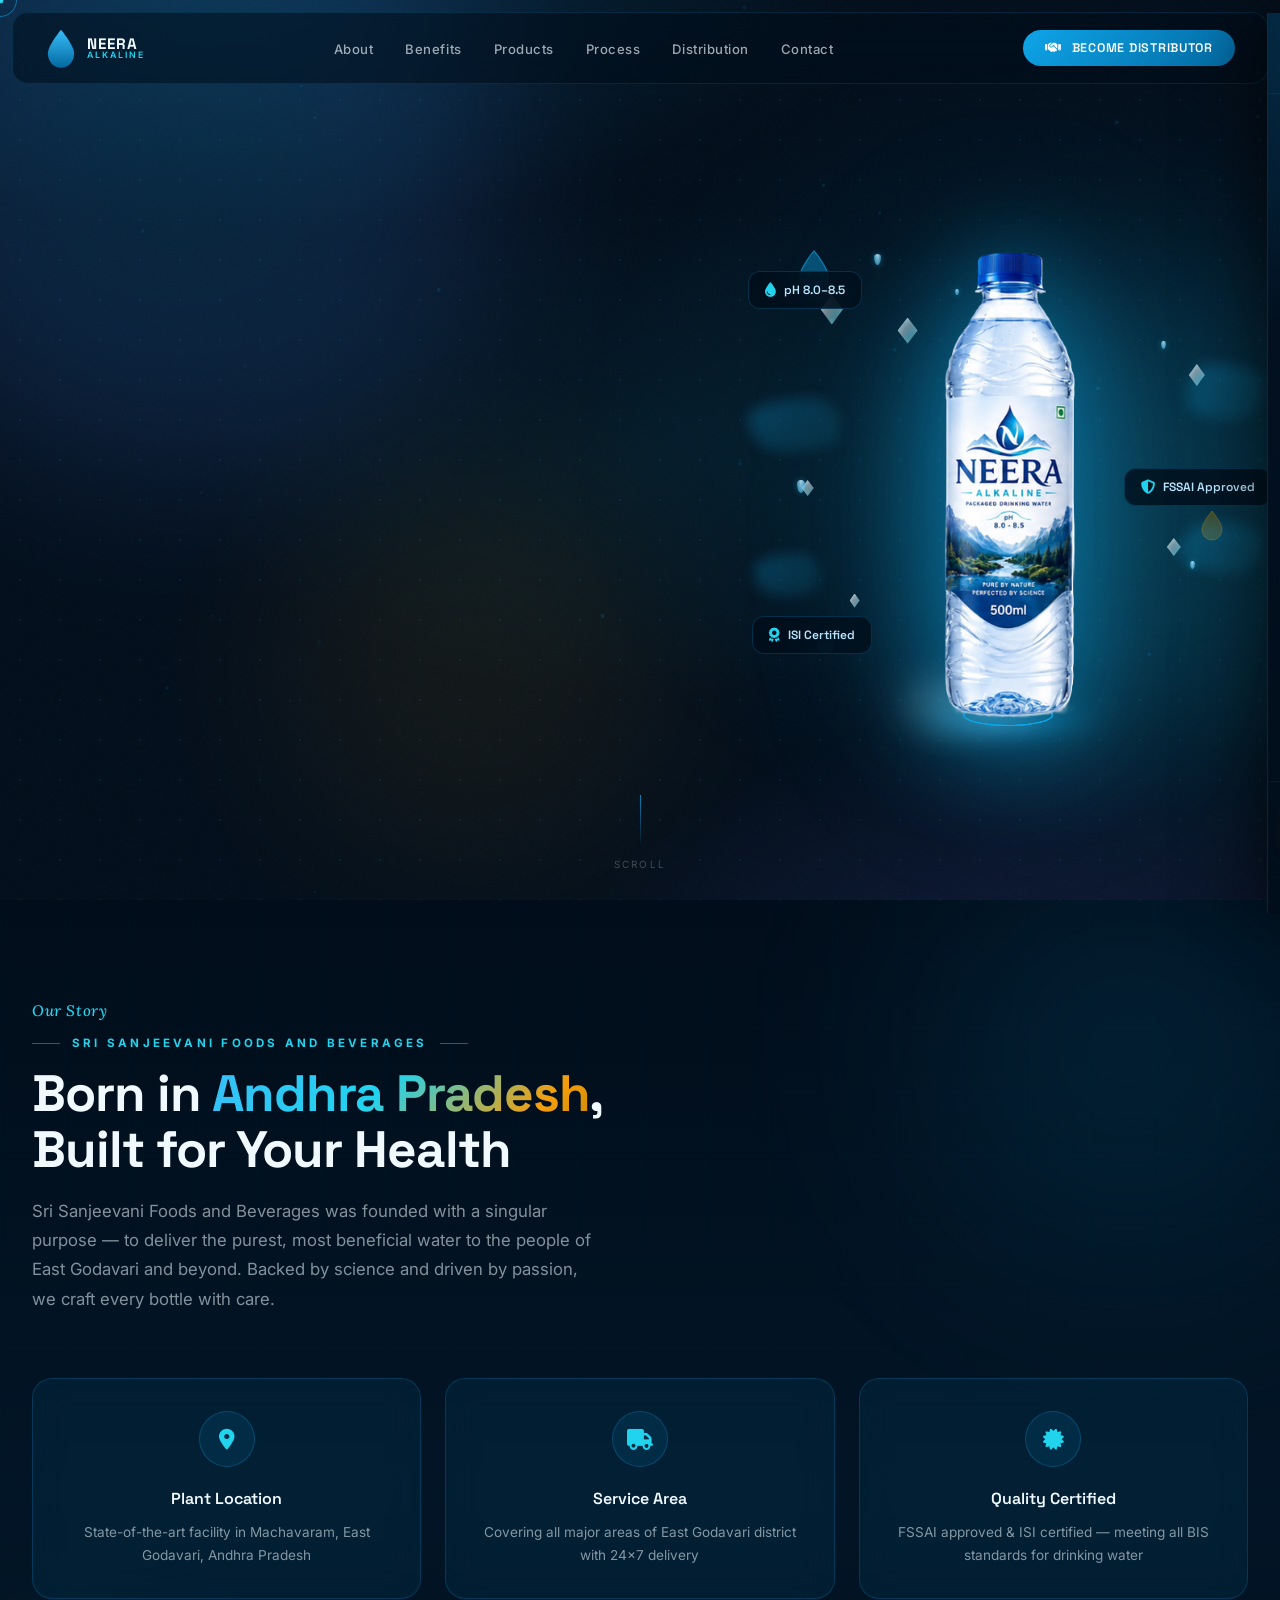
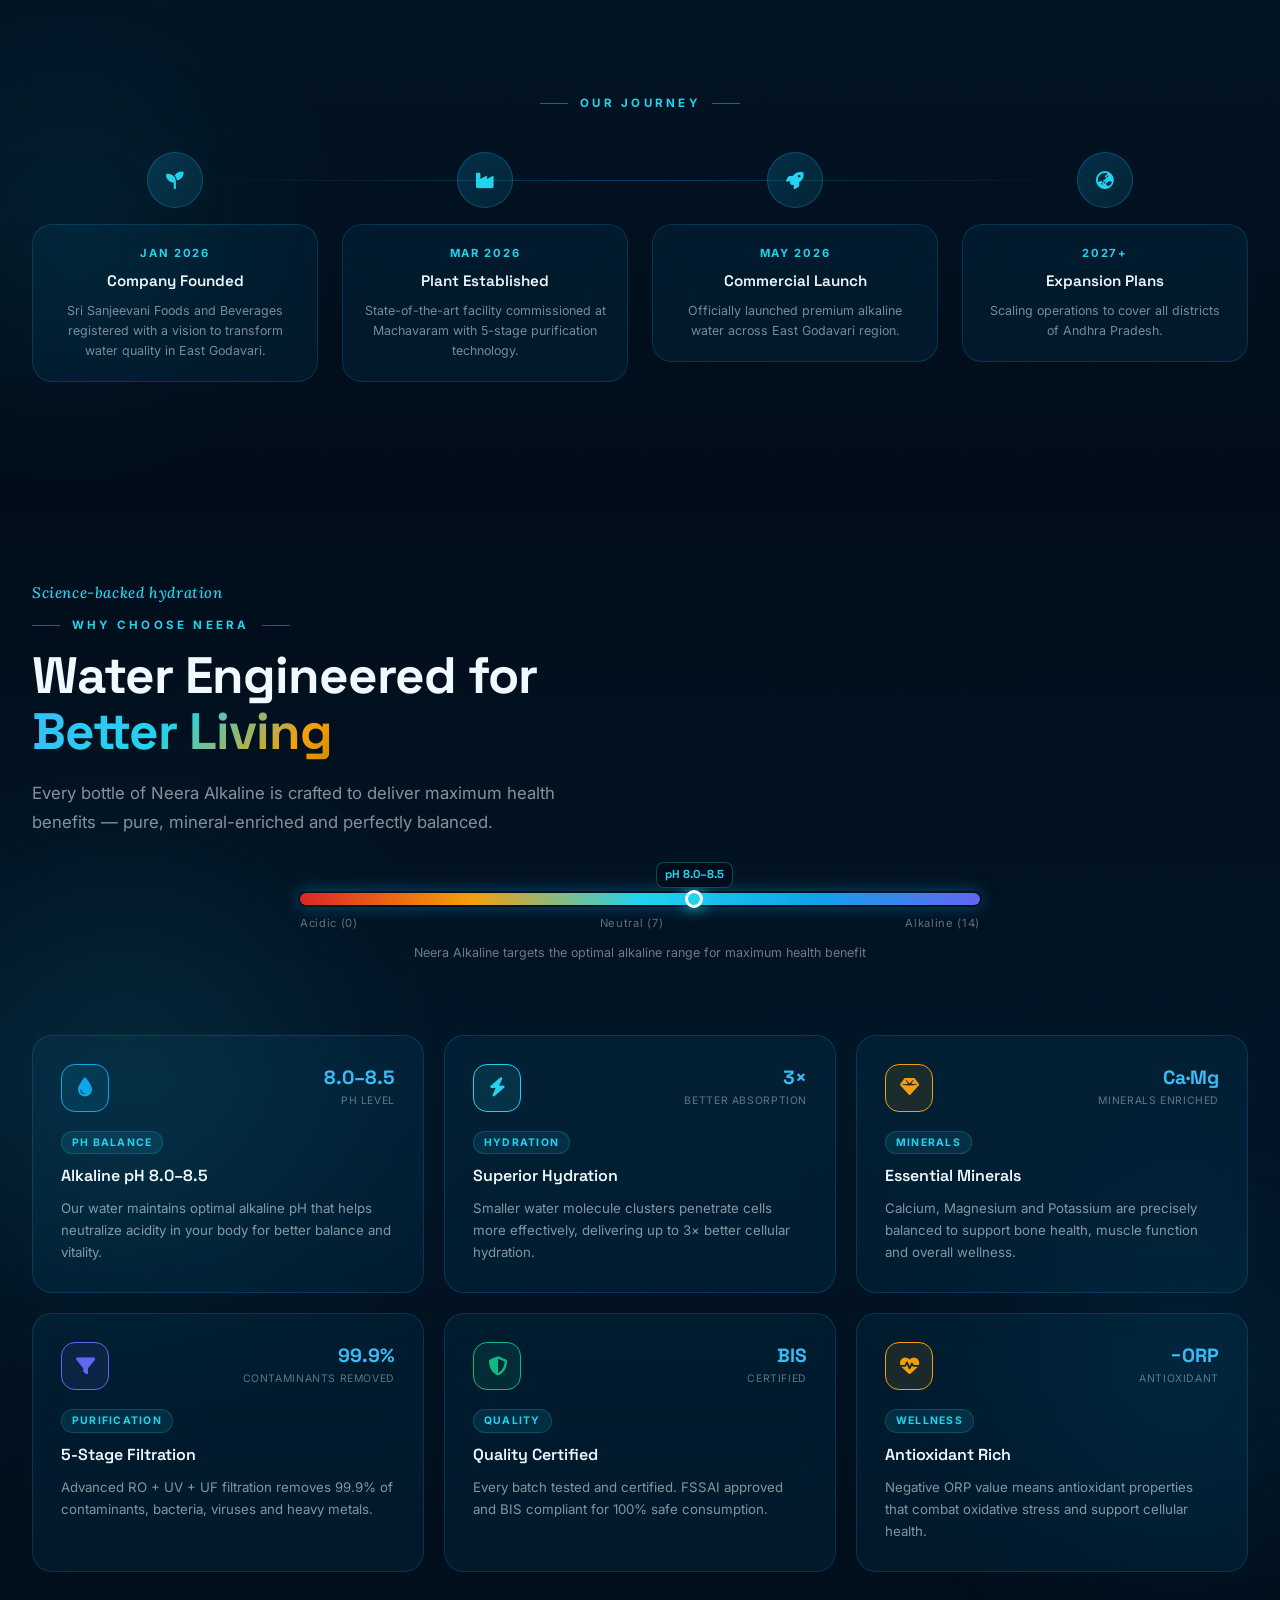
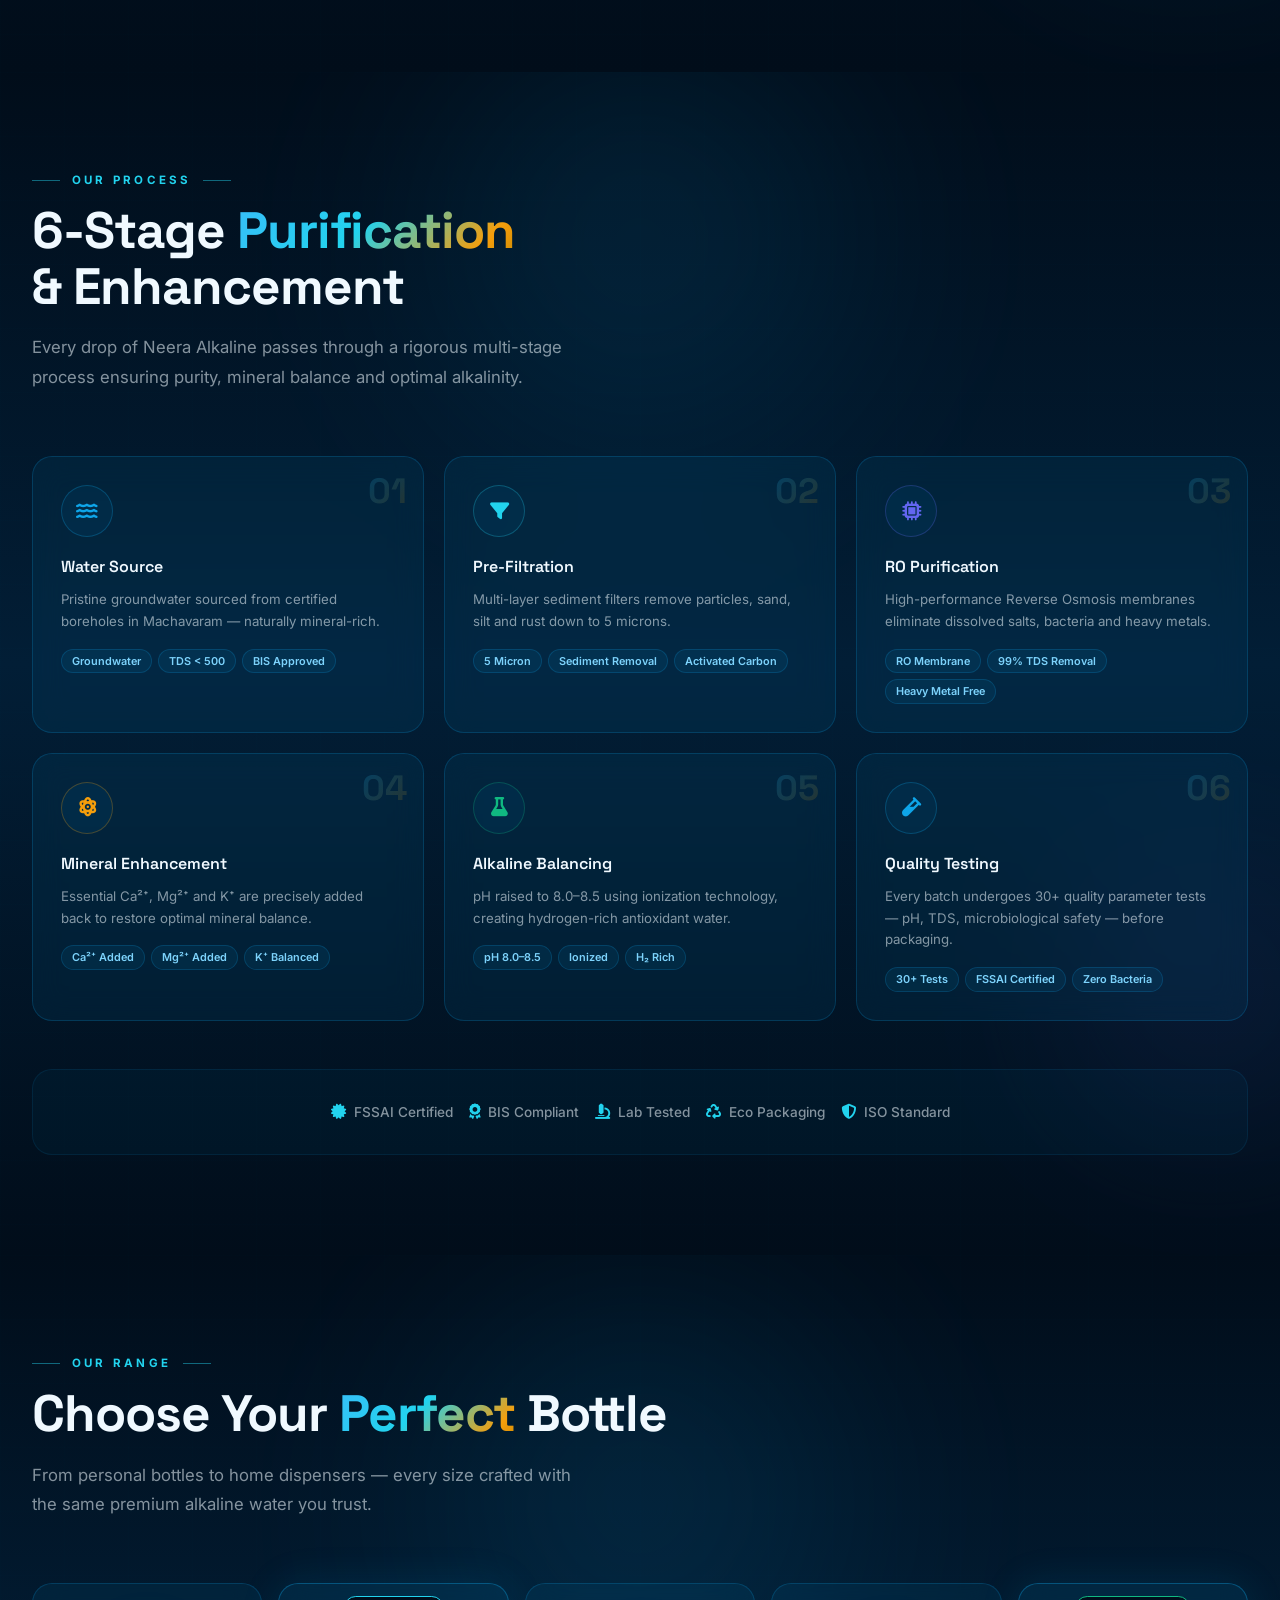
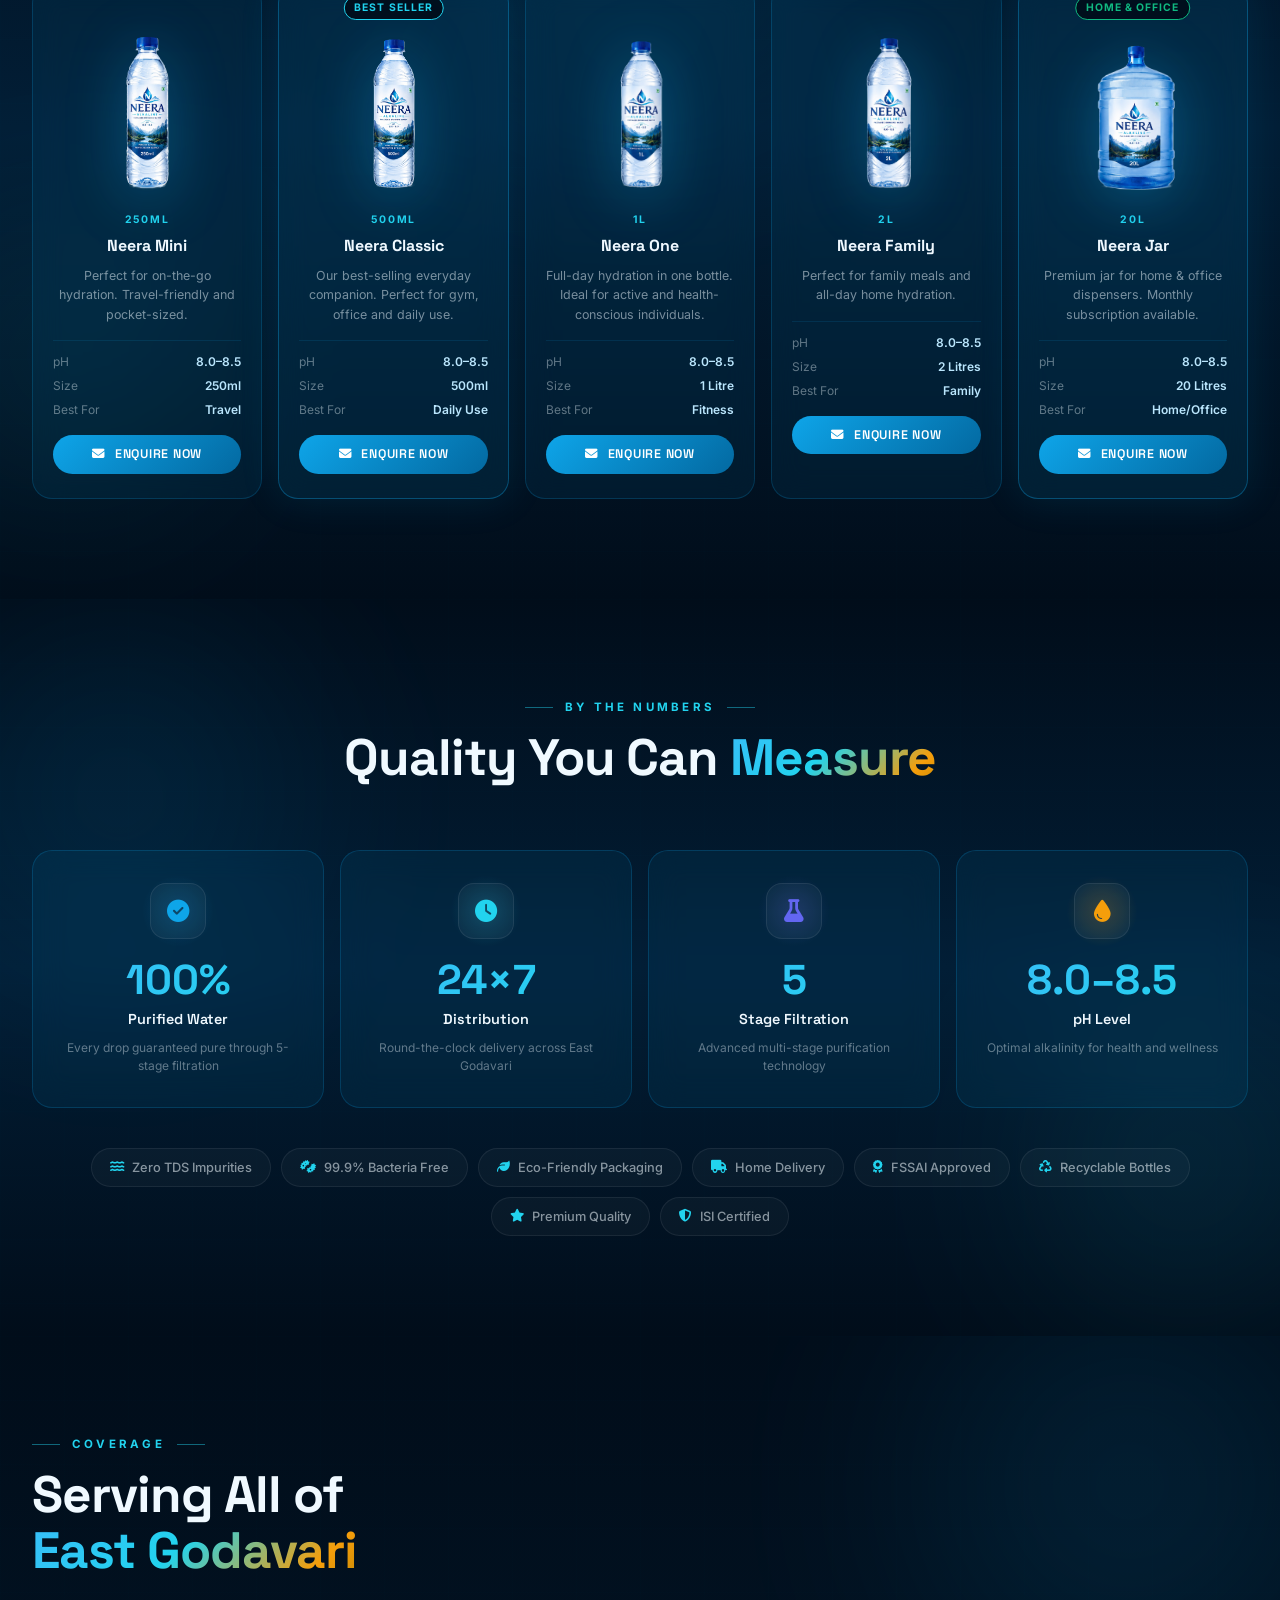
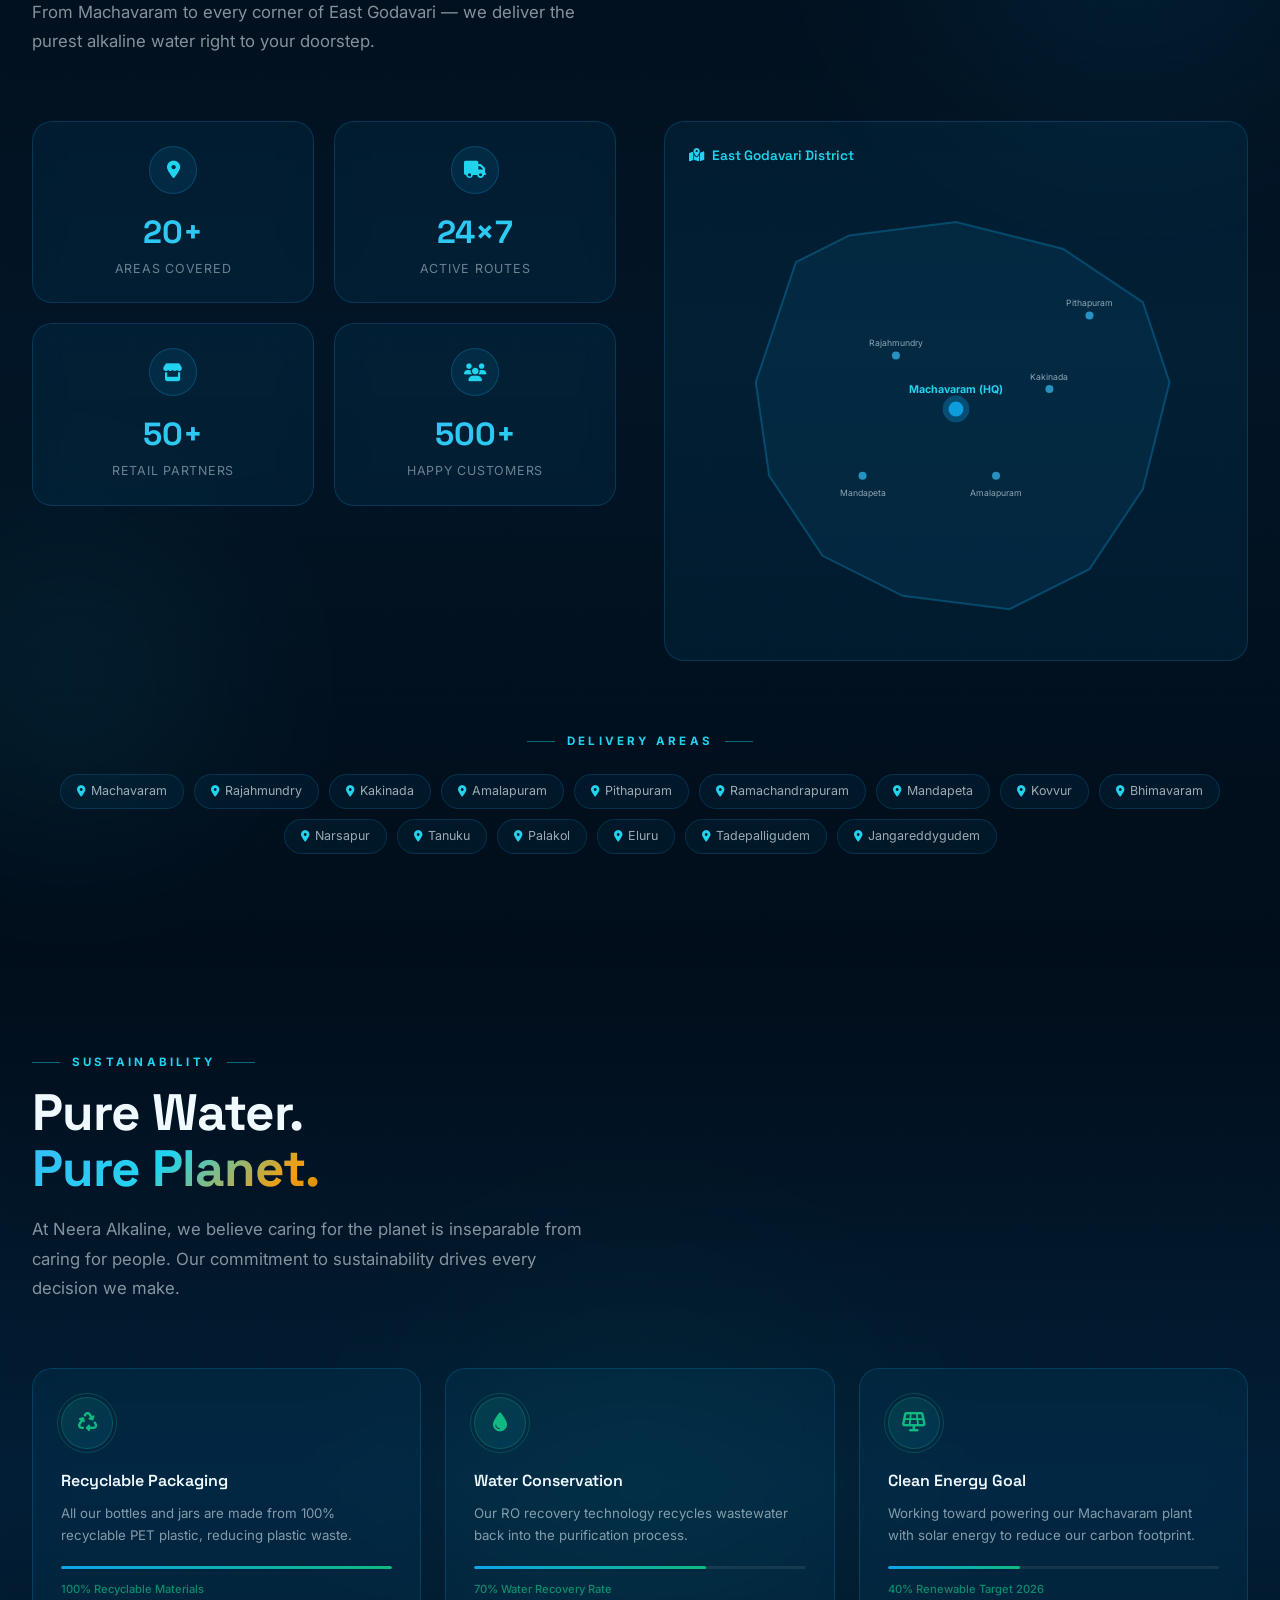
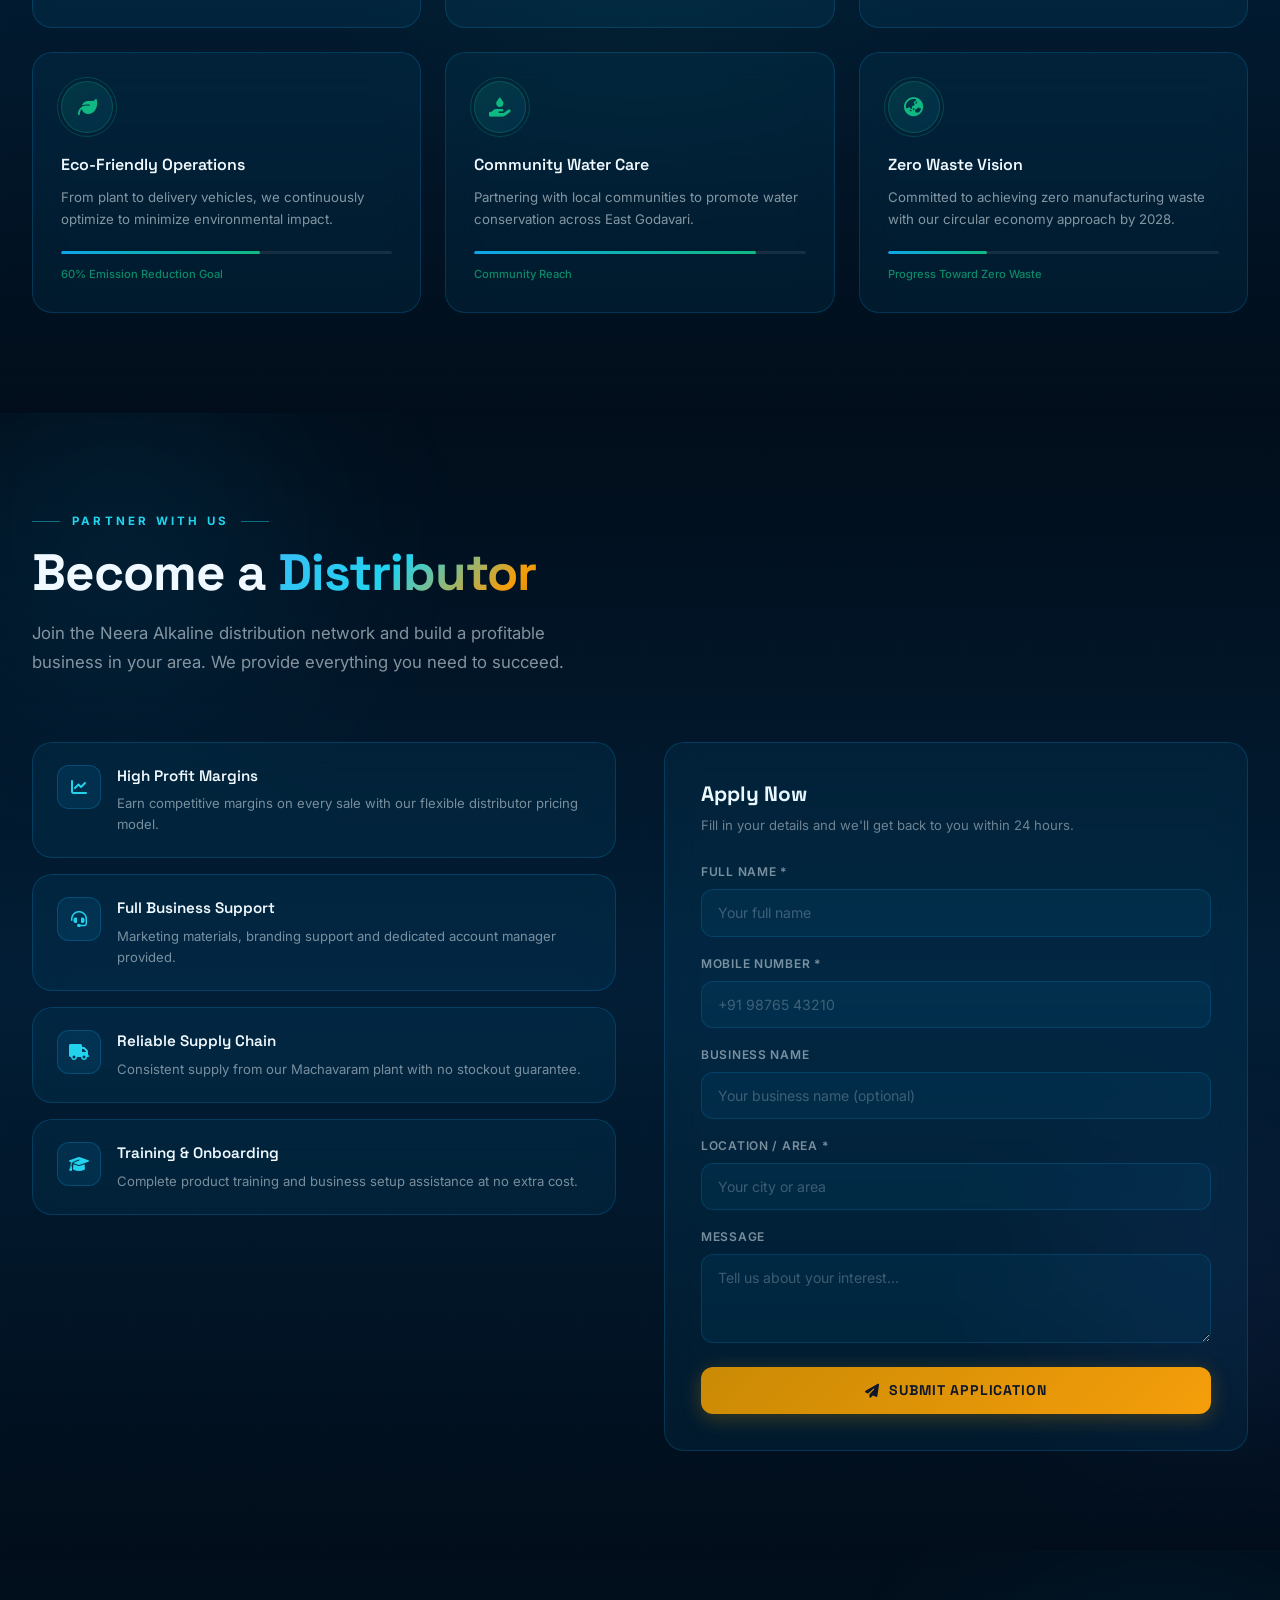
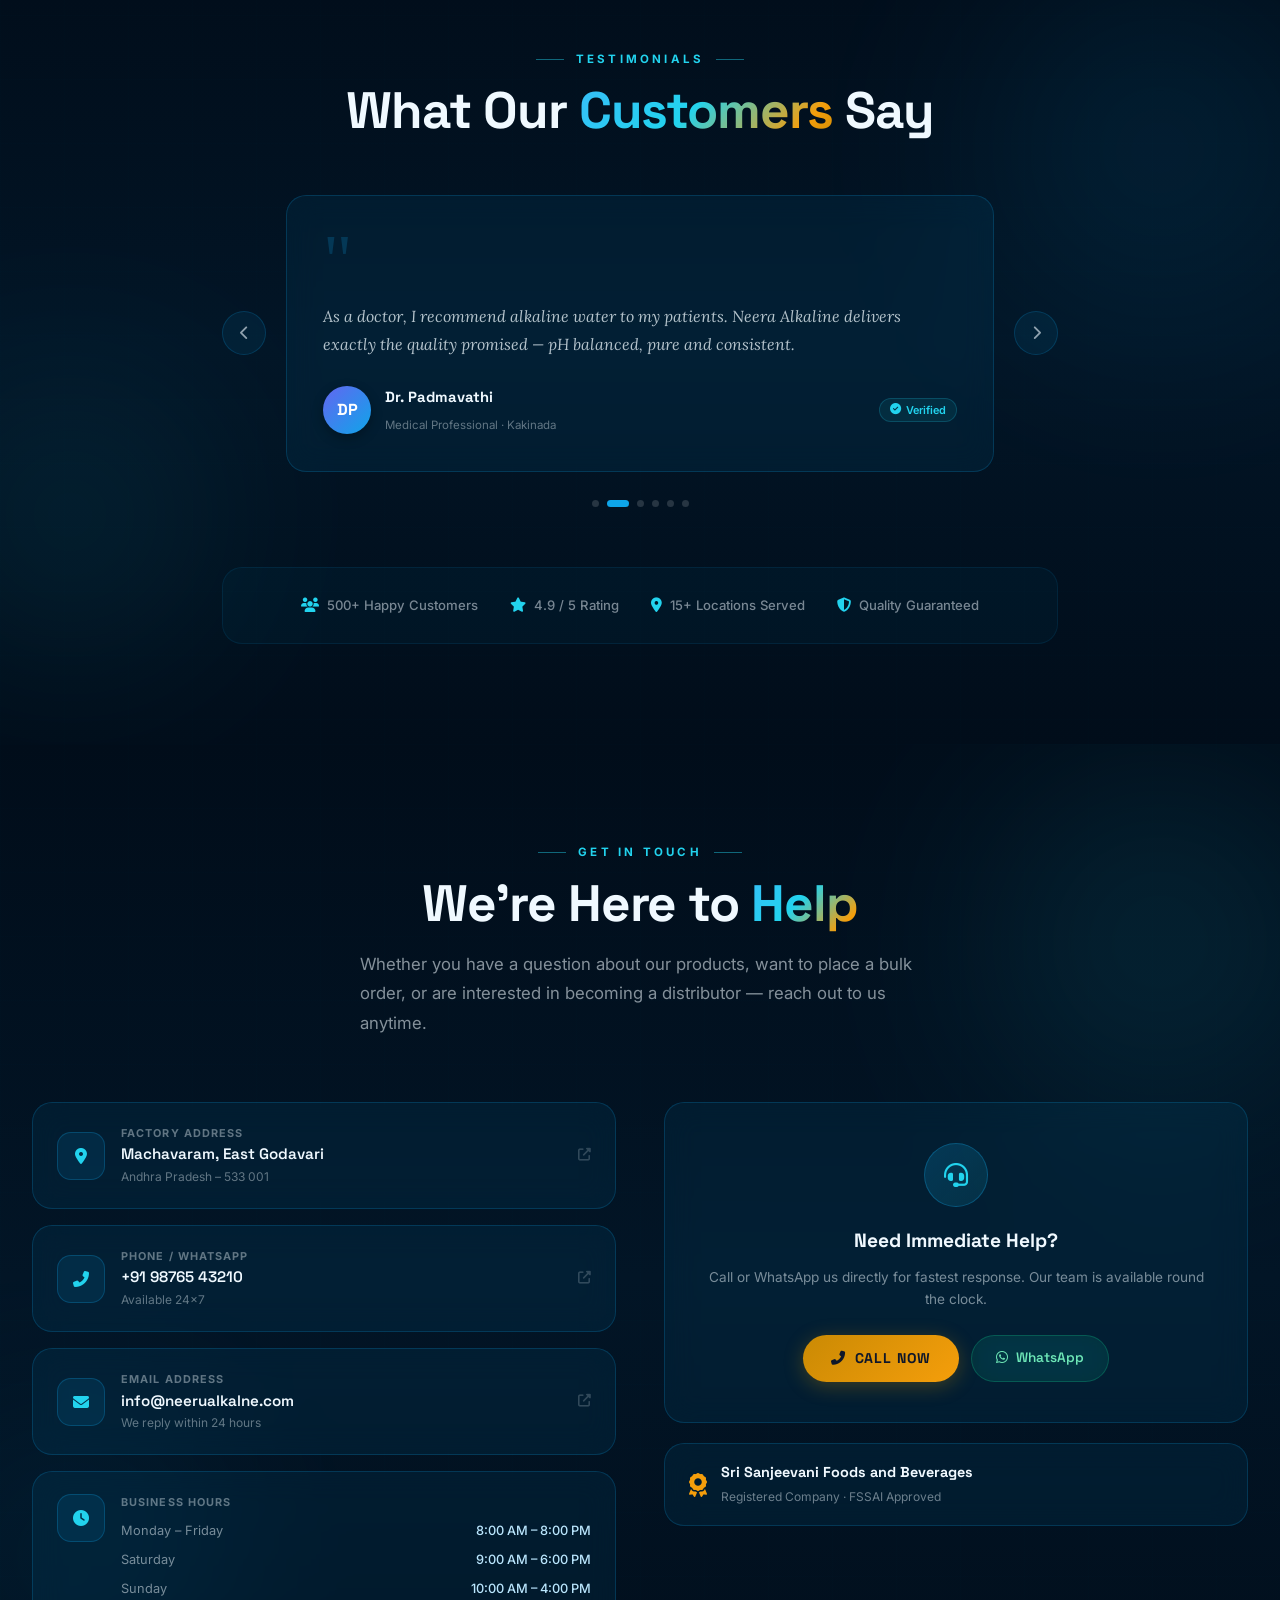
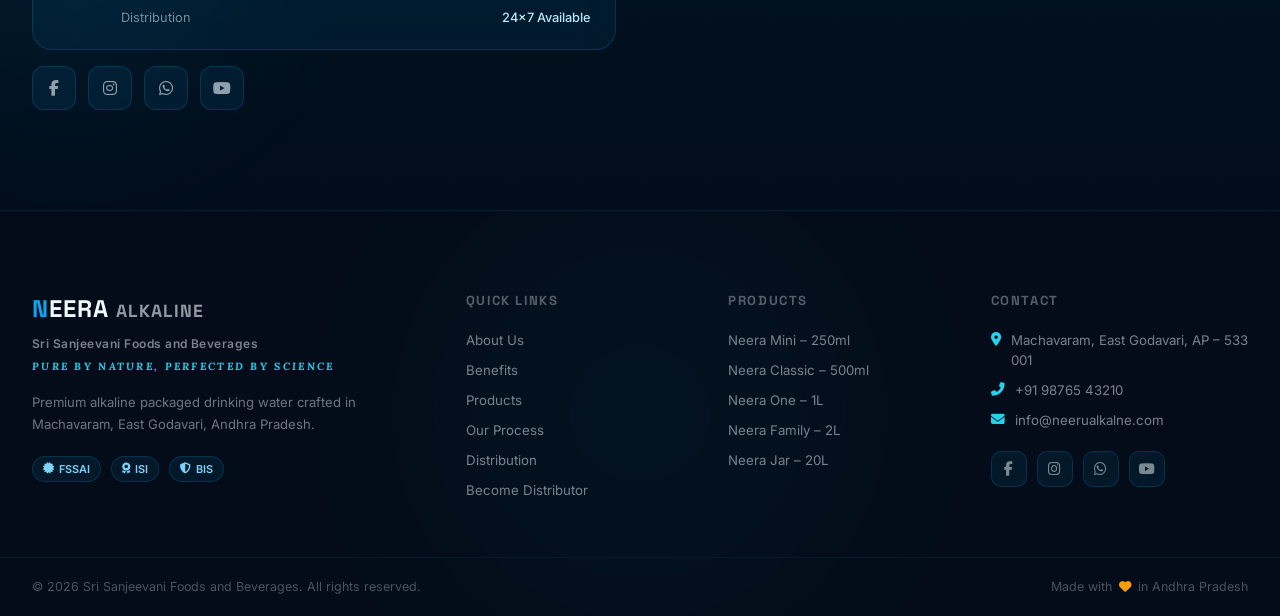
==== commit d92d1081: "Auto-generated commit" ====
--- a/index.html
+++ b/index.html
@@ -1,37 +1,37 @@
 <!doctype html>
-<html lang="en" data-beasties-container>
+<html lang="en">
 <head>
   <meta charset="utf-8">
-  <title>Neeru Alkaline – Pure Water. Elevated By Science.</title>
-  <base href="/Neeru-Alkaline-LLP-Prod/">
+  <title>Neera Alkaline – Pure by Nature, Perfected by Science</title>
+  <base href="/">
   <meta name="viewport" content="width=device-width, initial-scale=1">
-  <meta name="description" content="Neeru Alkaline LLP – Premium Alkaline Drinking Water crafted for healthier living. Serving East Godavari, Andhra Pradesh. Experience the future of hydration.">
-  <meta name="keywords" content="alkaline water, premium water, East Godavari, Andhra Pradesh, healthy water, purified water, Neeru Alkaline, water manufacturer">
-  <meta name="author" content="Neeru Alkaline LLP">
+  <meta name="description" content="Sri Sanjeevani Foods and Beverages – Premium Alkaline Drinking Water crafted for healthier living. Serving East Godavari, Andhra Pradesh. Experience the future of hydration.">
+  <meta name="keywords" content="alkaline water, premium water, East Godavari, Andhra Pradesh, healthy water, purified water, Neera Alkaline, water manufacturer">
+  <meta name="author" content="Sri Sanjeevani Foods and Beverages">
   <meta name="robots" content="index, follow">
-  <meta property="og:title" content="Neeru Alkaline – Pure Water. Elevated By Science.">
+  <meta property="og:title" content="Neera Alkaline – Pure Water. Elevated By Science.">
   <meta property="og:description" content="Premium Alkaline Drinking Water crafted for healthier living in East Godavari, Andhra Pradesh.">
   <meta property="og:type" content="website">
   <meta property="og:locale" content="en_IN">
   <meta name="twitter:card" content="summary_large_image">
-  <meta name="twitter:title" content="Neeru Alkaline – Pure Water. Elevated By Science.">
+  <meta name="twitter:title" content="Neera Alkaline – Pure Water. Elevated By Science.">
   <meta name="twitter:description" content="Premium Alkaline Drinking Water crafted for healthier living.">
   <link rel="icon" type="image/x-icon" href="favicon.ico">
   <link rel="manifest" href="manifest.webmanifest">
-  <meta name="theme-color" content="#00b4d8">
+  <meta name="theme-color" content="#0ea5e9">
   <meta name="mobile-web-app-capable" content="yes">
   <meta name="apple-mobile-web-app-capable" content="yes">
   <meta name="apple-mobile-web-app-status-bar-style" content="black-translucent">
-  <meta name="apple-mobile-web-app-title" content="Neeru Alkaline">
+  <meta name="apple-mobile-web-app-title" content="Neera Alkaline">
   <link rel="preconnect" href="https://fonts.googleapis.com">
-  <link rel="preconnect" href="https://fonts.gstatic.com" crossorigin>
-  <style>@font-face{font-family:'Bebas Neue';font-style:normal;font-weight:400;font-display:swap;src:url(https://fonts.gstatic.com/s/bebasneue/v16/JTUSjIg69CK48gW7PXoo9Wdhyzbi.woff2) format('woff2');unicode-range:U+0100-02BA, U+02BD-02C5, U+02C7-02CC, U+02CE-02D7, U+02DD-02FF, U+0304, U+0308, U+0329, U+1D00-1DBF, U+1E00-1E9F, U+1EF2-1EFF, U+2020, U+20A0-20AB, U+20AD-20C0, U+2113, U+2C60-2C7F, U+A720-A7FF;}@font-face{font-family:'Bebas Neue';font-style:normal;font-weight:400;font-display:swap;src:url(https://fonts.gstatic.com/s/bebasneue/v16/JTUSjIg69CK48gW7PXoo9Wlhyw.woff2) format('woff2');unicode-range:U+0000-00FF, U+0131, U+0152-0153, U+02BB-02BC, U+02C6, U+02DA, U+02DC, U+0304, U+0308, U+0329, U+2000-206F, U+20AC, U+2122, U+2191, U+2193, U+2212, U+2215, U+FEFF, U+FFFD;}@font-face{font-family:'Inter';font-style:normal;font-weight:300;font-display:swap;src:url(https://fonts.gstatic.com/s/inter/v20/UcC73FwrK3iLTeHuS_nVMrMxCp50SjIa2JL7SUc.woff2) format('woff2');unicode-range:U+0460-052F, U+1C80-1C8A, U+20B4, U+2DE0-2DFF, U+A640-A69F, U+FE2E-FE2F;}@font-face{font-family:'Inter';font-style:normal;font-weight:300;font-display:swap;src:url(https://fonts.gstatic.com/s/inter/v20/UcC73FwrK3iLTeHuS_nVMrMxCp50SjIa0ZL7SUc.woff2) format('woff2');unicode-range:U+0301, U+0400-045F, U+0490-0491, U+04B0-04B1, U+2116;}@font-face{font-family:'Inter';font-style:normal;font-weight:300;font-display:swap;src:url(https://fonts.gstatic.com/s/inter/v20/UcC73FwrK3iLTeHuS_nVMrMxCp50SjIa2ZL7SUc.woff2) format('woff2');unicode-range:U+1F00-1FFF;}@font-face{font-family:'Inter';font-style:normal;font-weight:300;font-display:swap;src:url(https://fonts.gstatic.com/s/inter/v20/UcC73FwrK3iLTeHuS_nVMrMxCp50SjIa1pL7SUc.woff2) format('woff2');unicode-range:U+0370-0377, U+037A-037F, U+0384-038A, U+038C, U+038E-03A1, U+03A3-03FF;}@font-face{font-family:'Inter';font-style:normal;font-weight:300;font-display:swap;src:url(https://fonts.gstatic.com/s/inter/v20/UcC73FwrK3iLTeHuS_nVMrMxCp50SjIa2pL7SUc.woff2) format('woff2');unicode-range:U+0102-0103, U+0110-0111, U+0128-0129, U+0168-0169, U+01A0-01A1, U+01AF-01B0, U+0300-0301, U+0303-0304, U+0308-0309, U+0323, U+0329, U+1EA0-1EF9, U+20AB;}@font-face{font-family:'Inter';font-style:normal;font-weight:300;font-display:swap;src:url(https://fonts.gstatic.com/s/inter/v20/UcC73FwrK3iLTeHuS_nVMrMxCp50SjIa25L7SUc.woff2) format('woff2');unicode-range:U+0100-02BA, U+02BD-02C5, U+02C7-02CC, U+02CE-02D7, U+02DD-02FF, U+0304, U+0308, U+0329, U+1D00-1DBF, U+1E00-1E9F, U+1EF2-1EFF, U+2020, U+20A0-20AB, U+20AD-20C0, U+2113, U+2C60-2C7F, U+A720-A7FF;}@font-face{font-family:'Inter';font-style:normal;font-weight:300;font-display:swap;src:url(https://fonts.gstatic.com/s/inter/v20/UcC73FwrK3iLTeHuS_nVMrMxCp50SjIa1ZL7.woff2) format('woff2');unicode-range:U+0000-00FF, U+0131, U+0152-0153, U+02BB-02BC, U+02C6, U+02DA, U+02DC, U+0304, U+0308, U+0329, U+2000-206F, U+20AC, U+2122, U+2191, U+2193, U+2212, U+2215, U+FEFF, U+FFFD;}@font-face{font-family:'Inter';font-style:normal;font-weight:400;font-display:swap;src:url(https://fonts.gstatic.com/s/inter/v20/UcC73FwrK3iLTeHuS_nVMrMxCp50SjIa2JL7SUc.woff2) format('woff2');unicode-range:U+0460-052F, U+1C80-1C8A, U+20B4, U+2DE0-2DFF, U+A640-A69F, U+FE2E-FE2F;}@font-face{font-family:'Inter';font-style:normal;font-weight:400;font-display:swap;src:url(https://fonts.gstatic.com/s/inter/v20/UcC73FwrK3iLTeHuS_nVMrMxCp50SjIa0ZL7SUc.woff2) format('woff2');unicode-range:U+0301, U+0400-045F, U+0490-0491, U+04B0-04B1, U+2116;}@font-face{font-family:'Inter';font-style:normal;font-weight:400;font-display:swap;src:url(https://fonts.gstatic.com/s/inter/v20/UcC73FwrK3iLTeHuS_nVMrMxCp50SjIa2ZL7SUc.woff2) format('woff2');unicode-range:U+1F00-1FFF;}@font-face{font-family:'Inter';font-style:normal;font-weight:400;font-display:swap;src:url(https://fonts.gstatic.com/s/inter/v20/UcC73FwrK3iLTeHuS_nVMrMxCp50SjIa1pL7SUc.woff2) format('woff2');unicode-range:U+0370-0377, U+037A-037F, U+0384-038A, U+038C, U+038E-03A1, U+03A3-03FF;}@font-face{font-family:'Inter';font-style:normal;font-weight:400;font-display:swap;src:url(https://fonts.gstatic.com/s/inter/v20/UcC73FwrK3iLTeHuS_nVMrMxCp50SjIa2pL7SUc.woff2) format('woff2');unicode-range:U+0102-0103, U+0110-0111, U+0128-0129, U+0168-0169, U+01A0-01A1, U+01AF-01B0, U+0300-0301, U+0303-0304, U+0308-0309, U+0323, U+0329, U+1EA0-1EF9, U+20AB;}@font-face{font-family:'Inter';font-style:normal;font-weight:400;font-display:swap;src:url(https://fonts.gstatic.com/s/inter/v20/UcC73FwrK3iLTeHuS_nVMrMxCp50SjIa25L7SUc.woff2) format('woff2');unicode-range:U+0100-02BA, U+02BD-02C5, U+02C7-02CC, U+02CE-02D7, U+02DD-02FF, U+0304, U+0308, U+0329, U+1D00-1DBF, U+1E00-1E9F, U+1EF2-1EFF, U+2020, U+20A0-20AB, U+20AD-20C0, U+2113, U+2C60-2C7F, U+A720-A7FF;}@font-face{font-family:'Inter';font-style:normal;font-weight:400;font-display:swap;src:url(https://fonts.gstatic.com/s/inter/v20/UcC73FwrK3iLTeHuS_nVMrMxCp50SjIa1ZL7.woff2) format('woff2');unicode-range:U+0000-00FF, U+0131, U+0152-0153, U+02BB-02BC, U+02C6, U+02DA, U+02DC, U+0304, U+0308, U+0329, U+2000-206F, U+20AC, U+2122, U+2191, U+2193, U+2212, U+2215, U+FEFF, U+FFFD;}@font-face{font-family:'Inter';font-style:normal;font-weight:500;font-display:swap;src:url(https://fonts.gstatic.com/s/inter/v20/UcC73FwrK3iLTeHuS_nVMrMxCp50SjIa2JL7SUc.woff2) format('woff2');unicode-range:U+0460-052F, U+1C80-1C8A, U+20B4, U+2DE0-2DFF, U+A640-A69F, U+FE2E-FE2F;}@font-face{font-family:'Inter';font-style:normal;font-weight:500;font-display:swap;src:url(https://fonts.gstatic.com/s/inter/v20/UcC73FwrK3iLTeHuS_nVMrMxCp50SjIa0ZL7SUc.woff2) format('woff2');unicode-range:U+0301, U+0400-045F, U+0490-0491, U+04B0-04B1, U+2116;}@font-face{font-family:'Inter';font-style:normal;font-weight:500;font-display:swap;src:url(https://fonts.gstatic.com/s/inter/v20/UcC73FwrK3iLTeHuS_nVMrMxCp50SjIa2ZL7SUc.woff2) format('woff2');unicode-range:U+1F00-1FFF;}@font-face{font-family:'Inter';font-style:normal;font-weight:500;font-display:swap;src:url(https://fonts.gstatic.com/s/inter/v20/UcC73FwrK3iLTeHuS_nVMrMxCp50SjIa1pL7SUc.woff2) format('woff2');unicode-range:U+0370-0377, U+037A-037F, U+0384-038A, U+038C, U+038E-03A1, U+03A3-03FF;}@font-face{font-family:'Inter';font-style:normal;font-weight:500;font-display:swap;src:url(https://fonts.gstatic.com/s/inter/v20/UcC73FwrK3iLTeHuS_nVMrMxCp50SjIa2pL7SUc.woff2) format('woff2');unicode-range:U+0102-0103, U+0110-0111, U+0128-0129, U+0168-0169, U+01A0-01A1, U+01AF-01B0, U+0300-0301, U+0303-0304, U+0308-0309, U+0323, U+0329, U+1EA0-1EF9, U+20AB;}@font-face{font-family:'Inter';font-style:normal;font-weight:500;font-display:swap;src:url(https://fonts.gstatic.com/s/inter/v20/UcC73FwrK3iLTeHuS_nVMrMxCp50SjIa25L7SUc.woff2) format('woff2');unicode-range:U+0100-02BA, U+02BD-02C5, U+02C7-02CC, U+02CE-02D7, U+02DD-02FF, U+0304, U+0308, U+0329, U+1D00-1DBF, U+1E00-1E9F, U+1EF2-1EFF, U+2020, U+20A0-20AB, U+20AD-20C0, U+2113, U+2C60-2C7F, U+A720-A7FF;}@font-face{font-family:'Inter';font-style:normal;font-weight:500;font-display:swap;src:url(https://fonts.gstatic.com/s/inter/v20/UcC73FwrK3iLTeHuS_nVMrMxCp50SjIa1ZL7.woff2) format('woff2');unicode-range:U+0000-00FF, U+0131, U+0152-0153, U+02BB-02BC, U+02C6, U+02DA, U+02DC, U+0304, U+0308, U+0329, U+2000-206F, U+20AC, U+2122, U+2191, U+2193, U+2212, U+2215, U+FEFF, U+FFFD;}@font-face{font-family:'Inter';font-style:normal;font-weight:600;font-display:swap;src:url(https://fonts.gstatic.com/s/inter/v20/UcC73FwrK3iLTeHuS_nVMrMxCp50SjIa2JL7SUc.woff2) format('woff2');unicode-range:U+0460-052F, U+1C80-1C8A, U+20B4, U+2DE0-2DFF, U+A640-A69F, U+FE2E-FE2F;}@font-face{font-family:'Inter';font-style:normal;font-weight:600;font-display:swap;src:url(https://fonts.gstatic.com/s/inter/v20/UcC73FwrK3iLTeHuS_nVMrMxCp50SjIa0ZL7SUc.woff2) format('woff2');unicode-range:U+0301, U+0400-045F, U+0490-0491, U+04B0-04B1, U+2116;}@font-face{font-family:'Inter';font-style:normal;font-weight:600;font-display:swap;src:url(https://fonts.gstatic.com/s/inter/v20/UcC73FwrK3iLTeHuS_nVMrMxCp50SjIa2ZL7SUc.woff2) format('woff2');unicode-range:U+1F00-1FFF;}@font-face{font-family:'Inter';font-style:normal;font-weight:600;font-display:swap;src:url(https://fonts.gstatic.com/s/inter/v20/UcC73FwrK3iLTeHuS_nVMrMxCp50SjIa1pL7SUc.woff2) format('woff2');unicode-range:U+0370-0377, U+037A-037F, U+0384-038A, U+038C, U+038E-03A1, U+03A3-03FF;}@font-face{font-family:'Inter';font-style:normal;font-weight:600;font-display:swap;src:url(https://fonts.gstatic.com/s/inter/v20/UcC73FwrK3iLTeHuS_nVMrMxCp50SjIa2pL7SUc.woff2) format('woff2');unicode-range:U+0102-0103, U+0110-0111, U+0128-0129, U+0168-0169, U+01A0-01A1, U+01AF-01B0, U+0300-0301, U+0303-0304, U+0308-0309, U+0323, U+0329, U+1EA0-1EF9, U+20AB;}@font-face{font-family:'Inter';font-style:normal;font-weight:600;font-display:swap;src:url(https://fonts.gstatic.com/s/inter/v20/UcC73FwrK3iLTeHuS_nVMrMxCp50SjIa25L7SUc.woff2) format('woff2');unicode-range:U+0100-02BA, U+02BD-02C5, U+02C7-02CC, U+02CE-02D7, U+02DD-02FF, U+0304, U+0308, U+0329, U+1D00-1DBF, U+1E00-1E9F, U+1EF2-1EFF, U+2020, U+20A0-20AB, U+20AD-20C0, U+2113, U+2C60-2C7F, U+A720-A7FF;}@font-face{font-family:'Inter';font-style:normal;font-weight:600;font-display:swap;src:url(https://fonts.gstatic.com/s/inter/v20/UcC73FwrK3iLTeHuS_nVMrMxCp50SjIa1ZL7.woff2) format('woff2');unicode-range:U+0000-00FF, U+0131, U+0152-0153, U+02BB-02BC, U+02C6, U+02DA, U+02DC, U+0304, U+0308, U+0329, U+2000-206F, U+20AC, U+2122, U+2191, U+2193, U+2212, U+2215, U+FEFF, U+FFFD;}@font-face{font-family:'Inter';font-style:normal;font-weight:700;font-display:swap;src:url(https://fonts.gstatic.com/s/inter/v20/UcC73FwrK3iLTeHuS_nVMrMxCp50SjIa2JL7SUc.woff2) format('woff2');unicode-range:U+0460-052F, U+1C80-1C8A, U+20B4, U+2DE0-2DFF, U+A640-A69F, U+FE2E-FE2F;}@font-face{font-family:'Inter';font-style:normal;font-weight:700;font-display:swap;src:url(https://fonts.gstatic.com/s/inter/v20/UcC73FwrK3iLTeHuS_nVMrMxCp50SjIa0ZL7SUc.woff2) format('woff2');unicode-range:U+0301, U+0400-045F, U+0490-0491, U+04B0-04B1, U+2116;}@font-face{font-family:'Inter';font-style:normal;font-weight:700;font-display:swap;src:url(https://fonts.gstatic.com/s/inter/v20/UcC73FwrK3iLTeHuS_nVMrMxCp50SjIa2ZL7SUc.woff2) format('woff2');unicode-range:U+1F00-1FFF;}@font-face{font-family:'Inter';font-style:normal;font-weight:700;font-display:swap;src:url(https://fonts.gstatic.com/s/inter/v20/UcC73FwrK3iLTeHuS_nVMrMxCp50SjIa1pL7SUc.woff2) format('woff2');unicode-range:U+0370-0377, U+037A-037F, U+0384-038A, U+038C, U+038E-03A1, U+03A3-03FF;}@font-face{font-family:'Inter';font-style:normal;font-weight:700;font-display:swap;src:url(https://fonts.gstatic.com/s/inter/v20/UcC73FwrK3iLTeHuS_nVMrMxCp50SjIa2pL7SUc.woff2) format('woff2');unicode-range:U+0102-0103, U+0110-0111, U+0128-0129, U+0168-0169, U+01A0-01A1, U+01AF-01B0, U+0300-0301, U+0303-0304, U+0308-0309, U+0323, U+0329, U+1EA0-1EF9, U+20AB;}@font-face{font-family:'Inter';font-style:normal;font-weight:700;font-display:swap;src:url(https://fonts.gstatic.com/s/inter/v20/UcC73FwrK3iLTeHuS_nVMrMxCp50SjIa25L7SUc.woff2) format('woff2');unicode-range:U+0100-02BA, U+02BD-02C5, U+02C7-02CC, U+02CE-02D7, U+02DD-02FF, U+0304, U+0308, U+0329, U+1D00-1DBF, U+1E00-1E9F, U+1EF2-1EFF, U+2020, U+20A0-20AB, U+20AD-20C0, U+2113, U+2C60-2C7F, U+A720-A7FF;}@font-face{font-family:'Inter';font-style:normal;font-weight:700;font-display:swap;src:url(https://fonts.gstatic.com/s/inter/v20/UcC73FwrK3iLTeHuS_nVMrMxCp50SjIa1ZL7.woff2) format('woff2');unicode-range:U+0000-00FF, U+0131, U+0152-0153, U+02BB-02BC, U+02C6, U+02DA, U+02DC, U+0304, U+0308, U+0329, U+2000-206F, U+20AC, U+2122, U+2191, U+2193, U+2212, U+2215, U+FEFF, U+FFFD;}@font-face{font-family:'Inter';font-style:normal;font-weight:800;font-display:swap;src:url(https://fonts.gstatic.com/s/inter/v20/UcC73FwrK3iLTeHuS_nVMrMxCp50SjIa2JL7SUc.woff2) format('woff2');unicode-range:U+0460-052F, U+1C80-1C8A, U+20B4, U+2DE0-2DFF, U+A640-A69F, U+FE2E-FE2F;}@font-face{font-family:'Inter';font-style:normal;font-weight:800;font-display:swap;src:url(https://fonts.gstatic.com/s/inter/v20/UcC73FwrK3iLTeHuS_nVMrMxCp50SjIa0ZL7SUc.woff2) format('woff2');unicode-range:U+0301, U+0400-045F, U+0490-0491, U+04B0-04B1, U+2116;}@font-face{font-family:'Inter';font-style:normal;font-weight:800;font-display:swap;src:url(https://fonts.gstatic.com/s/inter/v20/UcC73FwrK3iLTeHuS_nVMrMxCp50SjIa2ZL7SUc.woff2) format('woff2');unicode-range:U+1F00-1FFF;}@font-face{font-family:'Inter';font-style:normal;font-weight:800;font-display:swap;src:url(https://fonts.gstatic.com/s/inter/v20/UcC73FwrK3iLTeHuS_nVMrMxCp50SjIa1pL7SUc.woff2) format('woff2');unicode-range:U+0370-0377, U+037A-037F, U+0384-038A, U+038C, U+038E-03A1, U+03A3-03FF;}@font-face{font-family:'Inter';font-style:normal;font-weight:800;font-display:swap;src:url(https://fonts.gstatic.com/s/inter/v20/UcC73FwrK3iLTeHuS_nVMrMxCp50SjIa2pL7SUc.woff2) format('woff2');unicode-range:U+0102-0103, U+0110-0111, U+0128-0129, U+0168-0169, U+01A0-01A1, U+01AF-01B0, U+0300-0301, U+0303-0304, U+0308-0309, U+0323, U+0329, U+1EA0-1EF9, U+20AB;}@font-face{font-family:'Inter';font-style:normal;font-weight:800;font-display:swap;src:url(https://fonts.gstatic.com/s/inter/v20/UcC73FwrK3iLTeHuS_nVMrMxCp50SjIa25L7SUc.woff2) format('woff2');unicode-range:U+0100-02BA, U+02BD-02C5, U+02C7-02CC, U+02CE-02D7, U+02DD-02FF, U+0304, U+0308, U+0329, U+1D00-1DBF, U+1E00-1E9F, U+1EF2-1EFF, U+2020, U+20A0-20AB, U+20AD-20C0, U+2113, U+2C60-2C7F, U+A720-A7FF;}@font-face{font-family:'Inter';font-style:normal;font-weight:800;font-display:swap;src:url(https://fonts.gstatic.com/s/inter/v20/UcC73FwrK3iLTeHuS_nVMrMxCp50SjIa1ZL7.woff2) format('woff2');unicode-range:U+0000-00FF, U+0131, U+0152-0153, U+02BB-02BC, U+02C6, U+02DA, U+02DC, U+0304, U+0308, U+0329, U+2000-206F, U+20AC, U+2122, U+2191, U+2193, U+2212, U+2215, U+FEFF, U+FFFD;}@font-face{font-family:'Inter';font-style:normal;font-weight:900;font-display:swap;src:url(https://fonts.gstatic.com/s/inter/v20/UcC73FwrK3iLTeHuS_nVMrMxCp50SjIa2JL7SUc.woff2) format('woff2');unicode-range:U+0460-052F, U+1C80-1C8A, U+20B4, U+2DE0-2DFF, U+A640-A69F, U+FE2E-FE2F;}@font-face{font-family:'Inter';font-style:normal;font-weight:900;font-display:swap;src:url(https://fonts.gstatic.com/s/inter/v20/UcC73FwrK3iLTeHuS_nVMrMxCp50SjIa0ZL7SUc.woff2) format('woff2');unicode-range:U+0301, U+0400-045F, U+0490-0491, U+04B0-04B1, U+2116;}@font-face{font-family:'Inter';font-style:normal;font-weight:900;font-display:swap;src:url(https://fonts.gstatic.com/s/inter/v20/UcC73FwrK3iLTeHuS_nVMrMxCp50SjIa2ZL7SUc.woff2) format('woff2');unicode-range:U+1F00-1FFF;}@font-face{font-family:'Inter';font-style:normal;font-weight:900;font-display:swap;src:url(https://fonts.gstatic.com/s/inter/v20/UcC73FwrK3iLTeHuS_nVMrMxCp50SjIa1pL7SUc.woff2) format('woff2');unicode-range:U+0370-0377, U+037A-037F, U+0384-038A, U+038C, U+038E-03A1, U+03A3-03FF;}@font-face{font-family:'Inter';font-style:normal;font-weight:900;font-display:swap;src:url(https://fonts.gstatic.com/s/inter/v20/UcC73FwrK3iLTeHuS_nVMrMxCp50SjIa2pL7SUc.woff2) format('woff2');unicode-range:U+0102-0103, U+0110-0111, U+0128-0129, U+0168-0169, U+01A0-01A1, U+01AF-01B0, U+0300-0301, U+0303-0304, U+0308-0309, U+0323, U+0329, U+1EA0-1EF9, U+20AB;}@font-face{font-family:'Inter';font-style:normal;font-weight:900;font-display:swap;src:url(https://fonts.gstatic.com/s/inter/v20/UcC73FwrK3iLTeHuS_nVMrMxCp50SjIa25L7SUc.woff2) format('woff2');unicode-range:U+0100-02BA, U+02BD-02C5, U+02C7-02CC, U+02CE-02D7, U+02DD-02FF, U+0304, U+0308, U+0329, U+1D00-1DBF, U+1E00-1E9F, U+1EF2-1EFF, U+2020, U+20A0-20AB, U+20AD-20C0, U+2113, U+2C60-2C7F, U+A720-A7FF;}@font-face{font-family:'Inter';font-style:normal;font-weight:900;font-display:swap;src:url(https://fonts.gstatic.com/s/inter/v20/UcC73FwrK3iLTeHuS_nVMrMxCp50SjIa1ZL7.woff2) format('woff2');unicode-range:U+0000-00FF, U+0131, U+0152-0153, U+02BB-02BC, U+02C6, U+02DA, U+02DC, U+0304, U+0308, U+0329, U+2000-206F, U+20AC, U+2122, U+2191, U+2193, U+2212, U+2215, U+FEFF, U+FFFD;}@font-face{font-family:'Space Grotesk';font-style:normal;font-weight:300;font-display:swap;src:url(https://fonts.gstatic.com/s/spacegrotesk/v22/V8mDoQDjQSkFtoMM3T6r8E7mPb54C-s0.woff2) format('woff2');unicode-range:U+0102-0103, U+0110-0111, U+0128-0129, U+0168-0169, U+01A0-01A1, U+01AF-01B0, U+0300-0301, U+0303-0304, U+0308-0309, U+0323, U+0329, U+1EA0-1EF9, U+20AB;}@font-face{font-family:'Space Grotesk';font-style:normal;font-weight:300;font-display:swap;src:url(https://fonts.gstatic.com/s/spacegrotesk/v22/V8mDoQDjQSkFtoMM3T6r8E7mPb94C-s0.woff2) format('woff2');unicode-range:U+0100-02BA, U+02BD-02C5, U+02C7-02CC, U+02CE-02D7, U+02DD-02FF, U+0304, U+0308, U+0329, U+1D00-1DBF, U+1E00-1E9F, U+1EF2-1EFF, U+2020, U+20A0-20AB, U+20AD-20C0, U+2113, U+2C60-2C7F, U+A720-A7FF;}@font-face{font-family:'Space Grotesk';font-style:normal;font-weight:300;font-display:swap;src:url(https://fonts.gstatic.com/s/spacegrotesk/v22/V8mDoQDjQSkFtoMM3T6r8E7mPbF4Cw.woff2) format('woff2');unicode-range:U+0000-00FF, U+0131, U+0152-0153, U+02BB-02BC, U+02C6, U+02DA, U+02DC, U+0304, U+0308, U+0329, U+2000-206F, U+20AC, U+2122, U+2191, U+2193, U+2212, U+2215, U+FEFF, U+FFFD;}@font-face{font-family:'Space Grotesk';font-style:normal;font-weight:400;font-display:swap;src:url(https://fonts.gstatic.com/s/spacegrotesk/v22/V8mDoQDjQSkFtoMM3T6r8E7mPb54C-s0.woff2) format('woff2');unicode-range:U+0102-0103, U+0110-0111, U+0128-0129, U+0168-0169, U+01A0-01A1, U+01AF-01B0, U+0300-0301, U+0303-0304, U+0308-0309, U+0323, U+0329, U+1EA0-1EF9, U+20AB;}@font-face{font-family:'Space Grotesk';font-style:normal;font-weight:400;font-display:swap;src:url(https://fonts.gstatic.com/s/spacegrotesk/v22/V8mDoQDjQSkFtoMM3T6r8E7mPb94C-s0.woff2) format('woff2');unicode-range:U+0100-02BA, U+02BD-02C5, U+02C7-02CC, U+02CE-02D7, U+02DD-02FF, U+0304, U+0308, U+0329, U+1D00-1DBF, U+1E00-1E9F, U+1EF2-1EFF, U+2020, U+20A0-20AB, U+20AD-20C0, U+2113, U+2C60-2C7F, U+A720-A7FF;}@font-face{font-family:'Space Grotesk';font-style:normal;font-weight:400;font-display:swap;src:url(https://fonts.gstatic.com/s/spacegrotesk/v22/V8mDoQDjQSkFtoMM3T6r8E7mPbF4Cw.woff2) format('woff2');unicode-range:U+0000-00FF, U+0131, U+0152-0153, U+02BB-02BC, U+02C6, U+02DA, U+02DC, U+0304, U+0308, U+0329, U+2000-206F, U+20AC, U+2122, U+2191, U+2193, U+2212, U+2215, U+FEFF, U+FFFD;}@font-face{font-family:'Space Grotesk';font-style:normal;font-weight:500;font-display:swap;src:url(https://fonts.gstatic.com/s/spacegrotesk/v22/V8mDoQDjQSkFtoMM3T6r8E7mPb54C-s0.woff2) format('woff2');unicode-range:U+0102-0103, U+0110-0111, U+0128-0129, U+0168-0169, U+01A0-01A1, U+01AF-01B0, U+0300-0301, U+0303-0304, U+0308-0309, U+0323, U+0329, U+1EA0-1EF9, U+20AB;}@font-face{font-family:'Space Grotesk';font-style:normal;font-weight:500;font-display:swap;src:url(https://fonts.gstatic.com/s/spacegrotesk/v22/V8mDoQDjQSkFtoMM3T6r8E7mPb94C-s0.woff2) format('woff2');unicode-range:U+0100-02BA, U+02BD-02C5, U+02C7-02CC, U+02CE-02D7, U+02DD-02FF, U+0304, U+0308, U+0329, U+1D00-1DBF, U+1E00-1E9F, U+1EF2-1EFF, U+2020, U+20A0-20AB, U+20AD-20C0, U+2113, U+2C60-2C7F, U+A720-A7FF;}@font-face{font-family:'Space Grotesk';font-style:normal;font-weight:500;font-display:swap;src:url(https://fonts.gstatic.com/s/spacegrotesk/v22/V8mDoQDjQSkFtoMM3T6r8E7mPbF4Cw.woff2) format('woff2');unicode-range:U+0000-00FF, U+0131, U+0152-0153, U+02BB-02BC, U+02C6, U+02DA, U+02DC, U+0304, U+0308, U+0329, U+2000-206F, U+20AC, U+2122, U+2191, U+2193, U+2212, U+2215, U+FEFF, U+FFFD;}@font-face{font-family:'Space Grotesk';font-style:normal;font-weight:600;font-display:swap;src:url(https://fonts.gstatic.com/s/spacegrotesk/v22/V8mDoQDjQSkFtoMM3T6r8E7mPb54C-s0.woff2) format('woff2');unicode-range:U+0102-0103, U+0110-0111, U+0128-0129, U+0168-0169, U+01A0-01A1, U+01AF-01B0, U+0300-0301, U+0303-0304, U+0308-0309, U+0323, U+0329, U+1EA0-1EF9, U+20AB;}@font-face{font-family:'Space Grotesk';font-style:normal;font-weight:600;font-display:swap;src:url(https://fonts.gstatic.com/s/spacegrotesk/v22/V8mDoQDjQSkFtoMM3T6r8E7mPb94C-s0.woff2) format('woff2');unicode-range:U+0100-02BA, U+02BD-02C5, U+02C7-02CC, U+02CE-02D7, U+02DD-02FF, U+0304, U+0308, U+0329, U+1D00-1DBF, U+1E00-1E9F, U+1EF2-1EFF, U+2020, U+20A0-20AB, U+20AD-20C0, U+2113, U+2C60-2C7F, U+A720-A7FF;}@font-face{font-family:'Space Grotesk';font-style:normal;font-weight:600;font-display:swap;src:url(https://fonts.gstatic.com/s/spacegrotesk/v22/V8mDoQDjQSkFtoMM3T6r8E7mPbF4Cw.woff2) format('woff2');unicode-range:U+0000-00FF, U+0131, U+0152-0153, U+02BB-02BC, U+02C6, U+02DA, U+02DC, U+0304, U+0308, U+0329, U+2000-206F, U+20AC, U+2122, U+2191, U+2193, U+2212, U+2215, U+FEFF, U+FFFD;}@font-face{font-family:'Space Grotesk';font-style:normal;font-weight:700;font-display:swap;src:url(https://fonts.gstatic.com/s/spacegrotesk/v22/V8mDoQDjQSkFtoMM3T6r8E7mPb54C-s0.woff2) format('woff2');unicode-range:U+0102-0103, U+0110-0111, U+0128-0129, U+0168-0169, U+01A0-01A1, U+01AF-01B0, U+0300-0301, U+0303-0304, U+0308-0309, U+0323, U+0329, U+1EA0-1EF9, U+20AB;}@font-face{font-family:'Space Grotesk';font-style:normal;font-weight:700;font-display:swap;src:url(https://fonts.gstatic.com/s/spacegrotesk/v22/V8mDoQDjQSkFtoMM3T6r8E7mPb94C-s0.woff2) format('woff2');unicode-range:U+0100-02BA, U+02BD-02C5, U+02C7-02CC, U+02CE-02D7, U+02DD-02FF, U+0304, U+0308, U+0329, U+1D00-1DBF, U+1E00-1E9F, U+1EF2-1EFF, U+2020, U+20A0-20AB, U+20AD-20C0, U+2113, U+2C60-2C7F, U+A720-A7FF;}@font-face{font-family:'Space Grotesk';font-style:normal;font-weight:700;font-display:swap;src:url(https://fonts.gstatic.com/s/spacegrotesk/v22/V8mDoQDjQSkFtoMM3T6r8E7mPbF4Cw.woff2) format('woff2');unicode-range:U+0000-00FF, U+0131, U+0152-0153, U+02BB-02BC, U+02C6, U+02DA, U+02DC, U+0304, U+0308, U+0329, U+2000-206F, U+20AC, U+2122, U+2191, U+2193, U+2212, U+2215, U+FEFF, U+FFFD;}</style>
+  <link rel="preconnect" href="https://fonts.gstatic.com" crossorigin="">
+  <link href="https://fonts.googleapis.com/css2?family=Inter:wght@300;400;500;600;700;800;900&amp;family=Space+Grotesk:wght@300;400;500;600;700&amp;family=Lora:ital,wght@0,400;0,500;0,600;0,700;1,400;1,500&amp;family=Bebas+Neue&amp;display=swap" rel="stylesheet">
   <link rel="stylesheet" href="https://cdnjs.cloudflare.com/ajax/libs/font-awesome/6.5.0/css/all.min.css">
   <script type="application/ld+json">
   {
     "@context": "https://schema.org",
     "@type": "Organization",
-    "name": "Neeru Alkaline LLP",
+    "name": "Sri Sanjeevani Foods and Beverages",
     "description": "Premium Alkaline Drinking Water manufacturer serving East Godavari, Andhra Pradesh",
     "foundingDate": "2026",
     "address": {
@@ -44,8 +44,8 @@
     "areaServed": "East Godavari, Andhra Pradesh"
   }
   </script>
-<style>@layer theme,base,components,utilities;@layer theme{@theme default}@theme default inline reference{--blur:8px;--shadow:0 1px 3px 0 rgb(0 0 0 / .1), 0 1px 2px -1px rgb(0 0 0 / .1);--shadow-inner:inset 0 2px 4px 0 rgb(0 0 0 / .05);--drop-shadow:0 1px 2px rgb(0 0 0 / .1), 0 1px 1px rgb(0 0 0 / .06);--radius:.25rem;--max-width-prose:65ch}}@layer base{*,:after,:before{box-sizing:border-box;margin:0;padding:0;border:0 solid}html{line-height:1.5;-webkit-text-size-adjust:100%;tab-size:4;font-family:--theme(--default-font-family,ui-sans-serif,system-ui,sans-serif,"Apple Color Emoji","Segoe UI Emoji","Segoe UI Symbol","Noto Color Emoji");font-feature-settings:--theme(--default-font-feature-settings,normal);font-variation-settings:--theme(--default-font-variation-settings,normal);-webkit-tap-highlight-color:transparent}@layer utilities{}:root{--color-primary:#00b4d8;--color-primary-dark:#0077b6;--color-primary-light:#90e0ef;--color-accent:#00f5d4;--color-accent2:#7b2ff7;--color-dark:#050a14;--color-dark2:#0a1628;--color-dark3:#0d1f3c;--color-glass:rgba(255, 255, 255, .05);--color-glass-border:rgba(255, 255, 255, .1);--font-primary:"Space Grotesk", sans-serif;--font-display:"Bebas Neue", sans-serif;--font-body:"Inter", sans-serif;--gradient-blue:linear-gradient(135deg, #0077b6 0%, #00b4d8 50%, #90e0ef 100%);--gradient-dark:linear-gradient(180deg, #050a14 0%, #0a1628 100%);--gradient-glow:linear-gradient(135deg, rgba(0,180,216,.3) 0%, rgba(0,245,212,.1) 100%)}*,*:before,*:after{box-sizing:border-box;margin:0;padding:0}html{scroll-behavior:smooth;font-size:16px}body{font-family:var(--font-body);background-color:var(--color-dark);color:#fff;overflow-x:hidden;cursor:none}@media(max-width:768px){body{cursor:auto}}</style><link rel="stylesheet" href="styles-MV4FPWJ7.css" media="print" onload="this.media='all'"><noscript><link rel="stylesheet" href="styles-MV4FPWJ7.css"></noscript></head>
+<link rel="stylesheet" href="styles.css"></head>
 <body class="overflow-x-hidden">
   <app-root></app-root>
-<link rel="modulepreload" href="chunk-UUTQQLSI.js"><script src="main-SFG44ZC2.js" type="module"></script></body>
+<script src="main.js" type="module"></script></body>
 </html>
--- a/styles.css
+++ b/styles.css
@@ -0,0 +1,780 @@
+@charset "UTF-8";
+
+/* src/styles.scss */
+@layer theme, base, components, utilities;
+@layer theme {
+  @theme default { --font-sans: ui-sans-serif, system-ui, sans-serif, "Apple Color Emoji", "Segoe UI Emoji", "Segoe UI Symbol", "Noto Color Emoji"; --font-serif: ui-serif, Georgia, Cambria, "Times New Roman", Times, serif; --font-mono: ui-monospace, SFMono-Regular, Menlo, Monaco, Consolas, "Liberation Mono", "Courier New", monospace; --color-red-50: oklch(97.1% 0.013 17.38); --color-red-100: oklch(93.6% 0.032 17.717); --color-red-200: oklch(88.5% 0.062 18.334); --color-red-300: oklch(80.8% 0.114 19.571); --color-red-400: oklch(70.4% 0.191 22.216); --color-red-500: oklch(63.7% 0.237 25.331); --color-red-600: oklch(57.7% 0.245 27.325); --color-red-700: oklch(50.5% 0.213 27.518); --color-red-800: oklch(44.4% 0.177 26.899); --color-red-900: oklch(39.6% 0.141 25.723); --color-red-950: oklch(25.8% 0.092 26.042); --color-orange-50: oklch(98% 0.016 73.684); --color-orange-100: oklch(95.4% 0.038 75.164); --color-orange-200: oklch(90.1% 0.076 70.697); --color-orange-300: oklch(83.7% 0.128 66.29); --color-orange-400: oklch(75% 0.183 55.934); --color-orange-500: oklch(70.5% 0.213 47.604); --color-orange-600: oklch(64.6% 0.222 41.116); --color-orange-700: oklch(55.3% 0.195 38.402); --color-orange-800: oklch(47% 0.157 37.304); --color-orange-900: oklch(40.8% 0.123 38.172); --color-orange-950: oklch(26.6% 0.079 36.259); --color-amber-50: oklch(98.7% 0.022 95.277); --color-amber-100: oklch(96.2% 0.059 95.617); --color-amber-200: oklch(92.4% 0.12 95.746); --color-amber-300: oklch(87.9% 0.169 91.605); --color-amber-400: oklch(82.8% 0.189 84.429); --color-amber-500: oklch(76.9% 0.188 70.08); --color-amber-600: oklch(66.6% 0.179 58.318); --color-amber-700: oklch(55.5% 0.163 48.998); --color-amber-800: oklch(47.3% 0.137 46.201); --color-amber-900: oklch(41.4% 0.112 45.904); --color-amber-950: oklch(27.9% 0.077 45.635); --color-yellow-50: oklch(98.7% 0.026 102.212); --color-yellow-100: oklch(97.3% 0.071 103.193); --color-yellow-200: oklch(94.5% 0.129 101.54); --color-yellow-300: oklch(90.5% 0.182 98.111); --color-yellow-400: oklch(85.2% 0.199 91.936); --color-yellow-500: oklch(79.5% 0.184 86.047); --color-yellow-600: oklch(68.1% 0.162 75.834); --color-yellow-700: oklch(55.4% 0.135 66.442); --color-yellow-800: oklch(47.6% 0.114 61.907); --color-yellow-900: oklch(42.1% 0.095 57.708); --color-yellow-950: oklch(28.6% 0.066 53.813); --color-lime-50: oklch(98.6% 0.031 120.757); --color-lime-100: oklch(96.7% 0.067 122.328); --color-lime-200: oklch(93.8% 0.127 124.321); --color-lime-300: oklch(89.7% 0.196 126.665); --color-lime-400: oklch(84.1% 0.238 128.85); --color-lime-500: oklch(76.8% 0.233 130.85); --color-lime-600: oklch(64.8% 0.2 131.684); --color-lime-700: oklch(53.2% 0.157 131.589); --color-lime-800: oklch(45.3% 0.124 130.933); --color-lime-900: oklch(40.5% 0.101 131.063); --color-lime-950: oklch(27.4% 0.072 132.109); --color-green-50: oklch(98.2% 0.018 155.826); --color-green-100: oklch(96.2% 0.044 156.743); --color-green-200: oklch(92.5% 0.084 155.995); --color-green-300: oklch(87.1% 0.15 154.449); --color-green-400: oklch(79.2% 0.209 151.711); --color-green-500: oklch(72.3% 0.219 149.579); --color-green-600: oklch(62.7% 0.194 149.214); --color-green-700: oklch(52.7% 0.154 150.069); --color-green-800: oklch(44.8% 0.119 151.328); --color-green-900: oklch(39.3% 0.095 152.535); --color-green-950: oklch(26.6% 0.065 152.934); --color-emerald-50: oklch(97.9% 0.021 166.113); --color-emerald-100: oklch(95% 0.052 163.051); --color-emerald-200: oklch(90.5% 0.093 164.15); --color-emerald-300: oklch(84.5% 0.143 164.978); --color-emerald-400: oklch(76.5% 0.177 163.223); --color-emerald-500: oklch(69.6% 0.17 162.48); --color-emerald-600: oklch(59.6% 0.145 163.225); --color-emerald-700: oklch(50.8% 0.118 165.612); --color-emerald-800: oklch(43.2% 0.095 166.913); --color-emerald-900: oklch(37.8% 0.077 168.94); --color-emerald-950: oklch(26.2% 0.051 172.552); --color-teal-50: oklch(98.4% 0.014 180.72); --color-teal-100: oklch(95.3% 0.051 180.801); --color-teal-200: oklch(91% 0.096 180.426); --color-teal-300: oklch(85.5% 0.138 181.071); --color-teal-400: oklch(77.7% 0.152 181.912); --color-teal-500: oklch(70.4% 0.14 182.503); --color-teal-600: oklch(60% 0.118 184.704); --color-teal-700: oklch(51.1% 0.096 186.391); --color-teal-800: oklch(43.7% 0.078 188.216); --color-teal-900: oklch(38.6% 0.063 188.416); --color-teal-950: oklch(27.7% 0.046 192.524); --color-cyan-50: oklch(98.4% 0.019 200.873); --color-cyan-100: oklch(95.6% 0.045 203.388); --color-cyan-200: oklch(91.7% 0.08 205.041); --color-cyan-300: oklch(86.5% 0.127 207.078); --color-cyan-400: oklch(78.9% 0.154 211.53); --color-cyan-500: oklch(71.5% 0.143 215.221); --color-cyan-600: oklch(60.9% 0.126 221.723); --color-cyan-700: oklch(52% 0.105 223.128); --color-cyan-800: oklch(45% 0.085 224.283); --color-cyan-900: oklch(39.8% 0.07 227.392); --color-cyan-950: oklch(30.2% 0.056 229.695); --color-sky-50: oklch(97.7% 0.013 236.62); --color-sky-100: oklch(95.1% 0.026 236.824); --color-sky-200: oklch(90.1% 0.058 230.902); --color-sky-300: oklch(82.8% 0.111 230.318); --color-sky-400: oklch(74.6% 0.16 232.661); --color-sky-500: oklch(68.5% 0.169 237.323); --color-sky-600: oklch(58.8% 0.158 241.966); --color-sky-700: oklch(50% 0.134 242.749); --color-sky-800: oklch(44.3% 0.11 240.79); --color-sky-900: oklch(39.1% 0.09 240.876); --color-sky-950: oklch(29.3% 0.066 243.157); --color-blue-50: oklch(97% 0.014 254.604); --color-blue-100: oklch(93.2% 0.032 255.585); --color-blue-200: oklch(88.2% 0.059 254.128); --color-blue-300: oklch(80.9% 0.105 251.813); --color-blue-400: oklch(70.7% 0.165 254.624); --color-blue-500: oklch(62.3% 0.214 259.815); --color-blue-600: oklch(54.6% 0.245 262.881); --color-blue-700: oklch(48.8% 0.243 264.376); --color-blue-800: oklch(42.4% 0.199 265.638); --color-blue-900: oklch(37.9% 0.146 265.522); --color-blue-950: oklch(28.2% 0.091 267.935); --color-indigo-50: oklch(96.2% 0.018 272.314); --color-indigo-100: oklch(93% 0.034 272.788); --color-indigo-200: oklch(87% 0.065 274.039); --color-indigo-300: oklch(78.5% 0.115 274.713); --color-indigo-400: oklch(67.3% 0.182 276.935); --color-indigo-500: oklch(58.5% 0.233 277.117); --color-indigo-600: oklch(51.1% 0.262 276.966); --color-indigo-700: oklch(45.7% 0.24 277.023); --color-indigo-800: oklch(39.8% 0.195 277.366); --color-indigo-900: oklch(35.9% 0.144 278.697); --color-indigo-950: oklch(25.7% 0.09 281.288); --color-violet-50: oklch(96.9% 0.016 293.756); --color-violet-100: oklch(94.3% 0.029 294.588); --color-violet-200: oklch(89.4% 0.057 293.283); --color-violet-300: oklch(81.1% 0.111 293.571); --color-violet-400: oklch(70.2% 0.183 293.541); --color-violet-500: oklch(60.6% 0.25 292.717); --color-violet-600: oklch(54.1% 0.281 293.009); --color-violet-700: oklch(49.1% 0.27 292.581); --color-violet-800: oklch(43.2% 0.232 292.759); --color-violet-900: oklch(38% 0.189 293.745); --color-violet-950: oklch(28.3% 0.141 291.089); --color-purple-50: oklch(97.7% 0.014 308.299); --color-purple-100: oklch(94.6% 0.033 307.174); --color-purple-200: oklch(90.2% 0.063 306.703); --color-purple-300: oklch(82.7% 0.119 306.383); --color-purple-400: oklch(71.4% 0.203 305.504); --color-purple-500: oklch(62.7% 0.265 303.9); --color-purple-600: oklch(55.8% 0.288 302.321); --color-purple-700: oklch(49.6% 0.265 301.924); --color-purple-800: oklch(43.8% 0.218 303.724); --color-purple-900: oklch(38.1% 0.176 304.987); --color-purple-950: oklch(29.1% 0.149 302.717); --color-fuchsia-50: oklch(97.7% 0.017 320.058); --color-fuchsia-100: oklch(95.2% 0.037 318.852); --color-fuchsia-200: oklch(90.3% 0.076 319.62); --color-fuchsia-300: oklch(83.3% 0.145 321.434); --color-fuchsia-400: oklch(74% 0.238 322.16); --color-fuchsia-500: oklch(66.7% 0.295 322.15); --color-fuchsia-600: oklch(59.1% 0.293 322.896); --color-fuchsia-700: oklch(51.8% 0.253 323.949); --color-fuchsia-800: oklch(45.2% 0.211 324.591); --color-fuchsia-900: oklch(40.1% 0.17 325.612); --color-fuchsia-950: oklch(29.3% 0.136 325.661); --color-pink-50: oklch(97.1% 0.014 343.198); --color-pink-100: oklch(94.8% 0.028 342.258); --color-pink-200: oklch(89.9% 0.061 343.231); --color-pink-300: oklch(82.3% 0.12 346.018); --color-pink-400: oklch(71.8% 0.202 349.761); --color-pink-500: oklch(65.6% 0.241 354.308); --color-pink-600: oklch(59.2% 0.249 0.584); --color-pink-700: oklch(52.5% 0.223 3.958); --color-pink-800: oklch(45.9% 0.187 3.815); --color-pink-900: oklch(40.8% 0.153 2.432); --color-pink-950: oklch(28.4% 0.109 3.907); --color-rose-50: oklch(96.9% 0.015 12.422); --color-rose-100: oklch(94.1% 0.03 12.58); --color-rose-200: oklch(89.2% 0.058 10.001); --color-rose-300: oklch(81% 0.117 11.638); --color-rose-400: oklch(71.2% 0.194 13.428); --color-rose-500: oklch(64.5% 0.246 16.439); --color-rose-600: oklch(58.6% 0.253 17.585); --color-rose-700: oklch(51.4% 0.222 16.935); --color-rose-800: oklch(45.5% 0.188 13.697); --color-rose-900: oklch(41% 0.159 10.272); --color-rose-950: oklch(27.1% 0.105 12.094); --color-slate-50: oklch(98.4% 0.003 247.858); --color-slate-100: oklch(96.8% 0.007 247.896); --color-slate-200: oklch(92.9% 0.013 255.508); --color-slate-300: oklch(86.9% 0.022 252.894); --color-slate-400: oklch(70.4% 0.04 256.788); --color-slate-500: oklch(55.4% 0.046 257.417); --color-slate-600: oklch(44.6% 0.043 257.281); --color-slate-700: oklch(37.2% 0.044 257.287); --color-slate-800: oklch(27.9% 0.041 260.031); --color-slate-900: oklch(20.8% 0.042 265.755); --color-slate-950: oklch(12.9% 0.042 264.695); --color-gray-50: oklch(98.5% 0.002 247.839); --color-gray-100: oklch(96.7% 0.003 264.542); --color-gray-200: oklch(92.8% 0.006 264.531); --color-gray-300: oklch(87.2% 0.01 258.338); --color-gray-400: oklch(70.7% 0.022 261.325); --color-gray-500: oklch(55.1% 0.027 264.364); --color-gray-600: oklch(44.6% 0.03 256.802); --color-gray-700: oklch(37.3% 0.034 259.733); --color-gray-800: oklch(27.8% 0.033 256.848); --color-gray-900: oklch(21% 0.034 264.665); --color-gray-950: oklch(13% 0.028 261.692); --color-zinc-50: oklch(98.5% 0 0); --color-zinc-100: oklch(96.7% 0.001 286.375); --color-zinc-200: oklch(92% 0.004 286.32); --color-zinc-300: oklch(87.1% 0.006 286.286); --color-zinc-400: oklch(70.5% 0.015 286.067); --color-zinc-500: oklch(55.2% 0.016 285.938); --color-zinc-600: oklch(44.2% 0.017 285.786); --color-zinc-700: oklch(37% 0.013 285.805); --color-zinc-800: oklch(27.4% 0.006 286.033); --color-zinc-900: oklch(21% 0.006 285.885); --color-zinc-950: oklch(14.1% 0.005 285.823); --color-neutral-50: oklch(98.5% 0 0); --color-neutral-100: oklch(97% 0 0); --color-neutral-200: oklch(92.2% 0 0); --color-neutral-300: oklch(87% 0 0); --color-neutral-400: oklch(70.8% 0 0); --color-neutral-500: oklch(55.6% 0 0); --color-neutral-600: oklch(43.9% 0 0); --color-neutral-700: oklch(37.1% 0 0); --color-neutral-800: oklch(26.9% 0 0); --color-neutral-900: oklch(20.5% 0 0); --color-neutral-950: oklch(14.5% 0 0); --color-stone-50: oklch(98.5% 0.001 106.423); --color-stone-100: oklch(97% 0.001 106.424); --color-stone-200: oklch(92.3% 0.003 48.717); --color-stone-300: oklch(86.9% 0.005 56.366); --color-stone-400: oklch(70.9% 0.01 56.259); --color-stone-500: oklch(55.3% 0.013 58.071); --color-stone-600: oklch(44.4% 0.011 73.639); --color-stone-700: oklch(37.4% 0.01 67.558); --color-stone-800: oklch(26.8% 0.007 34.298); --color-stone-900: oklch(21.6% 0.006 56.043); --color-stone-950: oklch(14.7% 0.004 49.25); --color-mauve-50: oklch(98.5% 0 0); --color-mauve-100: oklch(96% 0.003 325.6); --color-mauve-200: oklch(92.2% 0.005 325.62); --color-mauve-300: oklch(86.5% 0.012 325.68); --color-mauve-400: oklch(71.1% 0.019 323.02); --color-mauve-500: oklch(54.2% 0.034 322.5); --color-mauve-600: oklch(43.5% 0.029 321.78); --color-mauve-700: oklch(36.4% 0.029 323.89); --color-mauve-800: oklch(26.3% 0.024 320.12); --color-mauve-900: oklch(21.2% 0.019 322.12); --color-mauve-950: oklch(14.5% 0.008 326); --color-olive-50: oklch(98.8% 0.003 106.5); --color-olive-100: oklch(96.6% 0.005 106.5); --color-olive-200: oklch(93% 0.007 106.5); --color-olive-300: oklch(88% 0.011 106.6); --color-olive-400: oklch(73.7% 0.021 106.9); --color-olive-500: oklch(58% 0.031 107.3); --color-olive-600: oklch(46.6% 0.025 107.3); --color-olive-700: oklch(39.4% 0.023 107.4); --color-olive-800: oklch(28.6% 0.016 107.4); --color-olive-900: oklch(22.8% 0.013 107.4); --color-olive-950: oklch(15.3% 0.006 107.1); --color-mist-50: oklch(98.7% 0.002 197.1); --color-mist-100: oklch(96.3% 0.002 197.1); --color-mist-200: oklch(92.5% 0.005 214.3); --color-mist-300: oklch(87.2% 0.007 219.6); --color-mist-400: oklch(72.3% 0.014 214.4); --color-mist-500: oklch(56% 0.021 213.5); --color-mist-600: oklch(45% 0.017 213.2); --color-mist-700: oklch(37.8% 0.015 216); --color-mist-800: oklch(27.5% 0.011 216.9); --color-mist-900: oklch(21.8% 0.008 223.9); --color-mist-950: oklch(14.8% 0.004 228.8); --color-taupe-50: oklch(98.6% 0.002 67.8); --color-taupe-100: oklch(96% 0.002 17.2); --color-taupe-200: oklch(92.2% 0.005 34.3); --color-taupe-300: oklch(86.8% 0.007 39.5); --color-taupe-400: oklch(71.4% 0.014 41.2); --color-taupe-500: oklch(54.7% 0.021 43.1); --color-taupe-600: oklch(43.8% 0.017 39.3); --color-taupe-700: oklch(36.7% 0.016 35.7); --color-taupe-800: oklch(26.8% 0.011 36.5); --color-taupe-900: oklch(21.4% 0.009 43.1); --color-taupe-950: oklch(14.7% 0.004 49.3); --color-black: #000; --color-white: #fff; --spacing: 0.25rem; --breakpoint-sm: 40rem; --breakpoint-md: 48rem; --breakpoint-lg: 64rem; --breakpoint-xl: 80rem; --breakpoint-2xl: 96rem; --container-3xs: 16rem; --container-2xs: 18rem; --container-xs: 20rem; --container-sm: 24rem; --container-md: 28rem; --container-lg: 32rem; --container-xl: 36rem; --container-2xl: 42rem; --container-3xl: 48rem; --container-4xl: 56rem; --container-5xl: 64rem; --container-6xl: 72rem; --container-7xl: 80rem; --text-xs: 0.75rem; --text-xs--line-height: calc(1 / 0.75); --text-sm: 0.875rem; --text-sm--line-height: calc(1.25 / 0.875); --text-base: 1rem; --text-base--line-height: calc(1.5 / 1); --text-lg: 1.125rem; --text-lg--line-height: calc(1.75 / 1.125); --text-xl: 1.25rem; --text-xl--line-height: calc(1.75 / 1.25); --text-2xl: 1.5rem; --text-2xl--line-height: calc(2 / 1.5); --text-3xl: 1.875rem; --text-3xl--line-height: calc(2.25 / 1.875); --text-4xl: 2.25rem; --text-4xl--line-height: calc(2.5 / 2.25); --text-5xl: 3rem; --text-5xl--line-height: 1; --text-6xl: 3.75rem; --text-6xl--line-height: 1; --text-7xl: 4.5rem; --text-7xl--line-height: 1; --text-8xl: 6rem; --text-8xl--line-height: 1; --text-9xl: 8rem; --text-9xl--line-height: 1; --font-weight-thin: 100; --font-weight-extralight: 200; --font-weight-light: 300; --font-weight-normal: 400; --font-weight-medium: 500; --font-weight-semibold: 600; --font-weight-bold: 700; --font-weight-extrabold: 800; --font-weight-black: 900; --tracking-tighter: -0.05em; --tracking-tight: -0.025em; --tracking-normal: 0em; --tracking-wide: 0.025em; --tracking-wider: 0.05em; --tracking-widest: 0.1em; --leading-tight: 1.25; --leading-snug: 1.375; --leading-normal: 1.5; --leading-relaxed: 1.625; --leading-loose: 2; --radius-xs: 0.125rem; --radius-sm: 0.25rem; --radius-md: 0.375rem; --radius-lg: 0.5rem; --radius-xl: 0.75rem; --radius-2xl: 1rem; --radius-3xl: 1.5rem; --radius-4xl: 2rem; --shadow-2xs: 0 1px rgb(0 0 0 / 0.05); --shadow-xs: 0 1px 2px 0 rgb(0 0 0 / 0.05); --shadow-sm: 0 1px 3px 0 rgb(0 0 0 / 0.1), 0 1px 2px -1px rgb(0 0 0 / 0.1); --shadow-md: 0 4px 6px -1px rgb(0 0 0 / 0.1), 0 2px 4px -2px rgb(0 0 0 / 0.1); --shadow-lg: 0 10px 15px -3px rgb(0 0 0 / 0.1), 0 4px 6px -4px rgb(0 0 0 / 0.1); --shadow-xl: 0 20px 25px -5px rgb(0 0 0 / 0.1), 0 8px 10px -6px rgb(0 0 0 / 0.1); --shadow-2xl: 0 25px 50px -12px rgb(0 0 0 / 0.25); --inset-shadow-2xs: inset 0 1px rgb(0 0 0 / 0.05); --inset-shadow-xs: inset 0 1px 1px rgb(0 0 0 / 0.05); --inset-shadow-sm: inset 0 2px 4px rgb(0 0 0 / 0.05); --drop-shadow-xs: 0 1px 1px rgb(0 0 0 / 0.05); --drop-shadow-sm: 0 1px 2px rgb(0 0 0 / 0.15); --drop-shadow-md: 0 3px 3px rgb(0 0 0 / 0.12); --drop-shadow-lg: 0 4px 4px rgb(0 0 0 / 0.15); --drop-shadow-xl: 0 9px 7px rgb(0 0 0 / 0.1); --drop-shadow-2xl: 0 25px 25px rgb(0 0 0 / 0.15); --text-shadow-2xs: 0px 1px 0px rgb(0 0 0 / 0.15); --text-shadow-xs: 0px 1px 1px rgb(0 0 0 / 0.2); --text-shadow-sm: 0px 1px 0px rgb(0 0 0 / 0.075), 0px 1px 1px rgb(0 0 0 / 0.075), 0px 2px 2px rgb(0 0 0 / 0.075); --text-shadow-md: 0px 1px 1px rgb(0 0 0 / 0.1), 0px 1px 2px rgb(0 0 0 / 0.1), 0px 2px 4px rgb(0 0 0 / 0.1); --text-shadow-lg: 0px 1px 2px rgb(0 0 0 / 0.1), 0px 3px 2px rgb(0 0 0 / 0.1), 0px 4px 8px rgb(0 0 0 / 0.1); --ease-in: cubic-bezier(0.4, 0, 1, 1); --ease-out: cubic-bezier(0, 0, 0.2, 1); --ease-in-out: cubic-bezier(0.4, 0, 0.2, 1); --animate-spin: spin 1s linear infinite; --animate-ping: ping 1s cubic-bezier(0, 0, 0.2, 1) infinite; --animate-pulse: pulse 2s cubic-bezier(0.4, 0, 0.6, 1) infinite; --animate-bounce: bounce 1s infinite; @keyframes spin { to { transform: rotate(360deg); } } @keyframes ping { 75%, 100% { transform: scale(2); opacity: 0; } } @keyframes pulse { 50% { opacity: 0.5; } } @keyframes bounce { 0%, 100% { transform: translateY(-25%); animation-timing-function: cubic-bezier(0.8, 0, 1, 1); } 50% { transform: none; animation-timing-function: cubic-bezier(0, 0, 0.2, 1); } } --blur-xs: 4px; --blur-sm: 8px; --blur-md: 12px; --blur-lg: 16px; --blur-xl: 24px; --blur-2xl: 40px; --blur-3xl: 64px; --perspective-dramatic: 100px; --perspective-near: 300px; --perspective-normal: 500px; --perspective-midrange: 800px; --perspective-distant: 1200px; --aspect-video: 16 / 9; --default-transition-duration: 150ms; --default-transition-timing-function: cubic-bezier(0.4, 0, 0.2, 1); --default-font-family: --theme(--font-sans, initial); --default-font-feature-settings: --theme( --font-sans--font-feature-settings, initial ); --default-font-variation-settings: --theme( --font-sans--font-variation-settings, initial ); --default-mono-font-family: --theme(--font-mono, initial); --default-mono-font-feature-settings: --theme( --font-mono--font-feature-settings, initial ); --default-mono-font-variation-settings: --theme( --font-mono--font-variation-settings, initial ); }
+  @theme default inline reference { --blur: 8px; --shadow: 0 1px 3px 0 rgb(0 0 0 / 0.1), 0 1px 2px -1px rgb(0 0 0 / 0.1); --shadow-inner: inset 0 2px 4px 0 rgb(0 0 0 / 0.05); --drop-shadow: 0 1px 2px rgb(0 0 0 / 0.1), 0 1px 1px rgb(0 0 0 / 0.06); --radius: 0.25rem; --max-width-prose: 65ch; }
+}
+@layer base {
+  *,
+  ::after,
+  ::before,
+  ::backdrop,
+  ::file-selector-button {
+    box-sizing: border-box;
+    margin: 0;
+    padding: 0;
+    border: 0 solid;
+  }
+  html,
+  :host {
+    line-height: 1.5;
+    -webkit-text-size-adjust: 100%;
+    tab-size: 4;
+    font-family: --theme(--default-font-family, ui-sans-serif, system-ui, sans-serif, "Apple Color Emoji", "Segoe UI Emoji", "Segoe UI Symbol", "Noto Color Emoji");
+    font-feature-settings: --theme(--default-font-feature-settings, normal);
+    font-variation-settings: --theme(--default-font-variation-settings, normal);
+    -webkit-tap-highlight-color: transparent;
+  }
+  hr {
+    height: 0;
+    color: inherit;
+    border-top-width: 1px;
+  }
+  abbr:where([title]) {
+    -webkit-text-decoration: underline dotted;
+    text-decoration: underline dotted;
+  }
+  h1,
+  h2,
+  h3,
+  h4,
+  h5,
+  h6 {
+    font-size: inherit;
+    font-weight: inherit;
+  }
+  a {
+    color: inherit;
+    -webkit-text-decoration: inherit;
+    text-decoration: inherit;
+  }
+  b,
+  strong {
+    font-weight: bolder;
+  }
+  code,
+  kbd,
+  samp,
+  pre {
+    font-family: --theme(--default-mono-font-family, ui-monospace, SFMono-Regular, Menlo, Monaco, Consolas, "Liberation Mono", "Courier New", monospace);
+    font-feature-settings: --theme(--default-mono-font-feature-settings, normal);
+    font-variation-settings: --theme(--default-mono-font-variation-settings, normal);
+    font-size: 1em;
+  }
+  small {
+    font-size: 80%;
+  }
+  sub,
+  sup {
+    font-size: 75%;
+    line-height: 0;
+    position: relative;
+    vertical-align: baseline;
+  }
+  sub {
+    bottom: -0.25em;
+  }
+  sup {
+    top: -0.5em;
+  }
+  table {
+    text-indent: 0;
+    border-color: inherit;
+    border-collapse: collapse;
+  }
+  :-moz-focusring {
+    outline: auto;
+  }
+  progress {
+    vertical-align: baseline;
+  }
+  summary {
+    display: list-item;
+  }
+  ol,
+  ul,
+  menu {
+    list-style: none;
+  }
+  img,
+  svg,
+  video,
+  canvas,
+  audio,
+  iframe,
+  embed,
+  object {
+    display: block;
+    vertical-align: middle;
+  }
+  img,
+  video {
+    max-width: 100%;
+    height: auto;
+  }
+  button,
+  input,
+  select,
+  optgroup,
+  textarea,
+  ::file-selector-button {
+    font: inherit;
+    font-feature-settings: inherit;
+    font-variation-settings: inherit;
+    letter-spacing: inherit;
+    color: inherit;
+    border-radius: 0;
+    background-color: transparent;
+    opacity: 1;
+  }
+  :where(select:is([multiple], [size])) optgroup {
+    font-weight: bolder;
+  }
+  :where(select:is([multiple], [size])) optgroup option {
+    padding-inline-start: 20px;
+  }
+  ::file-selector-button {
+    margin-inline-end: 4px;
+  }
+  ::placeholder {
+    opacity: 1;
+  }
+  @supports (not (-webkit-appearance: -apple-pay-button)) or (contain-intrinsic-size: 1px) {
+    ::placeholder {
+      color: color-mix(in oklab, currentcolor 50%, transparent);
+    }
+  }
+  textarea {
+    resize: vertical;
+  }
+  ::-webkit-search-decoration {
+    -webkit-appearance: none;
+  }
+  ::-webkit-date-and-time-value {
+    min-height: 1lh;
+    text-align: inherit;
+  }
+  ::-webkit-datetime-edit {
+    display: inline-flex;
+  }
+  ::-webkit-datetime-edit-fields-wrapper {
+    padding: 0;
+  }
+  ::-webkit-datetime-edit,
+  ::-webkit-datetime-edit-year-field,
+  ::-webkit-datetime-edit-month-field,
+  ::-webkit-datetime-edit-day-field,
+  ::-webkit-datetime-edit-hour-field,
+  ::-webkit-datetime-edit-minute-field,
+  ::-webkit-datetime-edit-second-field,
+  ::-webkit-datetime-edit-millisecond-field,
+  ::-webkit-datetime-edit-meridiem-field {
+    padding-block: 0;
+  }
+  ::-webkit-calendar-picker-indicator {
+    line-height: 1;
+  }
+  :-moz-ui-invalid {
+    box-shadow: none;
+  }
+  button,
+  input:where([type=button], [type=reset], [type=submit]),
+  ::file-selector-button {
+    appearance: button;
+  }
+  ::-webkit-inner-spin-button,
+  ::-webkit-outer-spin-button {
+    height: auto;
+  }
+  [hidden]:where(:not([hidden=until-found])) {
+    display: none !important;
+  }
+}
+@layer utilities {
+  @tailwind utilities;
+}
+:root {
+  --c-bg: #010d1a;
+  --c-bg2: #021526;
+  --c-bg3: #031e38;
+  --c-blue: #0ea5e9;
+  --c-blue-d: #0369a1;
+  --c-blue-l: #38bdf8;
+  --c-cyan: #22d3ee;
+  --c-crystal: #bae6fd;
+  --c-gold: #f59e0b;
+  --c-gold-d: #ca8a04;
+  --c-emerald: #10b981;
+  --c-text: #f0f9ff;
+  --c-muted: rgba(240,249,255,0.55);
+  --c-glass: rgba(14,165,233,0.07);
+  --c-glass-b: rgba(14,165,233,0.20);
+  --font-head: "Space Grotesk", sans-serif;
+  --font-body: "Inter", sans-serif;
+  --font-serif:"Lora",
+    Georgia,
+    serif;
+  --t-fluid: 450ms cubic-bezier(.23,1,.32,1);
+  --t-micro: 200ms ease;
+  --blur: 15px;
+}
+*,
+*::before,
+*::after {
+  box-sizing: border-box;
+  margin: 0;
+  padding: 0;
+}
+html {
+  scroll-behavior: smooth;
+  font-size: 16px;
+}
+body {
+  font-family: var(--font-body);
+  background-color: var(--c-bg);
+  color: var(--c-text);
+  overflow-x: hidden;
+  cursor: none;
+  -webkit-font-smoothing: antialiased;
+}
+::-webkit-scrollbar {
+  width: 4px;
+}
+::-webkit-scrollbar-track {
+  background: var(--c-bg);
+}
+::-webkit-scrollbar-thumb {
+  background: var(--c-blue);
+  border-radius: 2px;
+}
+.cursor-dot {
+  position: fixed;
+  top: 0;
+  left: 0;
+  width: 7px;
+  height: 7px;
+  background: var(--c-cyan);
+  border-radius: 50%;
+  pointer-events: none;
+  z-index: 99999;
+  transform: translate(-50%, -50%);
+  transition: transform 0.1s;
+  mix-blend-mode: screen;
+}
+.cursor-ring {
+  position: fixed;
+  top: 0;
+  left: 0;
+  width: 34px;
+  height: 34px;
+  border: 1.5px solid var(--c-blue);
+  border-radius: 50%;
+  pointer-events: none;
+  z-index: 99998;
+  transform: translate(-50%, -50%);
+  transition: all 0.15s ease;
+  opacity: 0.6;
+}
+.cursor-ring.hover {
+  width: 56px;
+  height: 56px;
+  border-color: var(--c-cyan);
+  background: rgba(34, 211, 238, 0.05);
+}
+.scroll-progress {
+  position: fixed;
+  top: 0;
+  left: 0;
+  height: 2px;
+  background:
+    linear-gradient(
+      90deg,
+      var(--c-blue),
+      var(--c-cyan));
+  z-index: 9999;
+  transition: width 0.1s linear;
+}
+.glass-card {
+  background: var(--c-glass);
+  backdrop-filter: blur(var(--blur));
+  -webkit-backdrop-filter: blur(var(--blur));
+  border: 1px solid var(--c-glass-b);
+  border-radius: 20px;
+  cursor: default;
+  transition: all var(--t-fluid);
+}
+.glass-card:hover {
+  background: rgba(14, 165, 233, 0.11);
+  border-color: rgba(14, 165, 233, 0.38);
+  box-shadow: 0 0 40px rgba(14, 165, 233, 0.16), 0 24px 64px rgba(0, 0, 0, 0.55);
+  transform: translateY(-6px);
+}
+.glass-card-iris {
+  background: var(--c-glass);
+  backdrop-filter: blur(var(--blur));
+  -webkit-backdrop-filter: blur(var(--blur));
+  border: 1px solid transparent;
+  border-radius: 20px;
+  background-clip: padding-box;
+  position: relative;
+  cursor: default;
+  transition: all var(--t-fluid);
+}
+.glass-card-iris::before {
+  content: "";
+  position: absolute;
+  inset: -1px;
+  border-radius: 21px;
+  background:
+    linear-gradient(
+      135deg,
+      rgba(14, 165, 233, 0.28),
+      rgba(202, 138, 4, 0.18),
+      rgba(34, 211, 238, 0.22),
+      rgba(99, 102, 241, 0.18));
+  z-index: -1;
+  transition: opacity var(--t-fluid);
+  opacity: 0.6;
+}
+.glass-card-iris:hover::before {
+  opacity: 1;
+}
+.glass-card-iris:hover {
+  transform: translateY(-5px);
+  box-shadow: 0 20px 60px rgba(0, 0, 0, 0.5);
+}
+.btn-gold {
+  display: inline-flex;
+  align-items: center;
+  gap: 9px;
+  padding: 13px 28px;
+  background:
+    linear-gradient(
+      135deg,
+      var(--c-gold-d),
+      var(--c-gold));
+  border: none;
+  border-radius: 50px;
+  font-family: var(--font-head);
+  font-size: 0.88rem;
+  font-weight: 700;
+  letter-spacing: 0.06em;
+  text-transform: uppercase;
+  color: #0f172a;
+  text-decoration: none;
+  cursor: pointer;
+  box-shadow: 0 4px 20px rgba(202, 138, 4, 0.3);
+  transition:
+    transform var(--t-micro),
+    box-shadow var(--t-micro),
+    filter var(--t-micro);
+}
+.btn-gold:hover {
+  transform: translateY(-2px);
+  box-shadow: 0 8px 32px rgba(202, 138, 4, 0.5);
+  filter: brightness(1.08);
+}
+.btn-gold:focus-visible {
+  outline: 2px solid var(--c-gold);
+  outline-offset: 3px;
+}
+.btn-primary {
+  display: inline-flex;
+  align-items: center;
+  gap: 10px;
+  padding: 13px 32px;
+  background:
+    linear-gradient(
+      135deg,
+      var(--c-blue),
+      var(--c-blue-d));
+  color: #fff;
+  font-family: var(--font-head);
+  font-weight: 600;
+  font-size: 0.88rem;
+  letter-spacing: 0.06em;
+  text-transform: uppercase;
+  border-radius: 50px;
+  border: none;
+  cursor: pointer;
+  position: relative;
+  overflow: hidden;
+  transition: all 0.3s ease;
+  text-decoration: none;
+}
+.btn-primary::before {
+  content: "";
+  position: absolute;
+  inset: 0;
+  background:
+    linear-gradient(
+      135deg,
+      var(--c-cyan),
+      var(--c-blue));
+  opacity: 0;
+  transition: opacity 0.3s;
+}
+.btn-primary > * {
+  position: relative;
+  z-index: 1;
+}
+.btn-primary:hover::before {
+  opacity: 1;
+}
+.btn-primary:hover {
+  transform: translateY(-2px);
+  box-shadow: 0 10px 40px rgba(14, 165, 233, 0.5);
+}
+.btn-outline {
+  display: inline-flex;
+  align-items: center;
+  gap: 10px;
+  padding: 12px 31px;
+  background: transparent;
+  color: #fff;
+  font-family: var(--font-head);
+  font-weight: 600;
+  font-size: 0.88rem;
+  letter-spacing: 0.06em;
+  text-transform: uppercase;
+  border-radius: 50px;
+  border: 1.5px solid rgba(240, 249, 255, 0.25);
+  cursor: pointer;
+  text-decoration: none;
+  transition: all 0.3s ease;
+}
+.btn-outline:hover {
+  border-color: var(--c-blue);
+  background: rgba(14, 165, 233, 0.1);
+  color: var(--c-blue-l);
+  transform: translateY(-2px);
+}
+.section-eyebrow {
+  font-size: 0.72rem;
+  font-weight: 700;
+  letter-spacing: 0.28em;
+  text-transform: uppercase;
+  color: var(--c-cyan);
+  display: flex;
+  align-items: center;
+  gap: 12px;
+  margin-bottom: 14px;
+}
+.section-eyebrow::before,
+.section-eyebrow::after {
+  content: "";
+  flex: 0 0 28px;
+  height: 1px;
+  background: var(--c-cyan);
+  opacity: 0.45;
+}
+.section-title {
+  font-family: var(--font-head);
+  font-size: clamp(2rem, 4vw, 3.4rem);
+  font-weight: 700;
+  line-height: 1.1;
+  letter-spacing: -0.02em;
+  margin-bottom: 18px;
+}
+.section-sub {
+  font-size: 1.05rem;
+  color: var(--c-muted);
+  line-height: 1.75;
+  max-width: 560px;
+}
+.g-text {
+  background:
+    linear-gradient(
+      135deg,
+      var(--c-blue-l) 0%,
+      var(--c-cyan) 45%,
+      var(--c-gold) 85%,
+      var(--c-gold-d) 100%);
+  -webkit-background-clip: text;
+  -webkit-text-fill-color: transparent;
+  background-clip: text;
+}
+.section-eyebrow-serif {
+  font-family: var(--font-serif);
+  font-style: italic;
+  font-size: 0.95rem;
+  font-weight: 500;
+  color: var(--c-cyan);
+  margin-bottom: 12px;
+  display: block;
+  letter-spacing: 0.04em;
+}
+.bg-orb {
+  position: absolute;
+  border-radius: 50%;
+  filter: blur(100px);
+  opacity: 0.14;
+  pointer-events: none;
+}
+.bg-orb-blue {
+  background:
+    radial-gradient(
+      circle,
+      #0ea5e9,
+      transparent);
+}
+.bg-orb-cyan {
+  background:
+    radial-gradient(
+      circle,
+      #22d3ee,
+      transparent);
+}
+.bg-orb-indigo {
+  background:
+    radial-gradient(
+      circle,
+      #6366f1,
+      transparent);
+}
+.grid-overlay {
+  background-image:
+    linear-gradient(rgba(14, 165, 233, 0.035) 1px, transparent 1px),
+    linear-gradient(
+      90deg,
+      rgba(14, 165, 233, 0.035) 1px,
+      transparent 1px);
+  background-size: 64px 64px;
+}
+#particles-canvas {
+  position: fixed;
+  inset: 0;
+  width: 100%;
+  height: 100%;
+  pointer-events: none;
+  z-index: 0;
+  opacity: 0.35;
+}
+.loading-screen {
+  position: fixed;
+  inset: 0;
+  z-index: 99999;
+  background: var(--c-bg);
+  display: flex;
+  align-items: center;
+  justify-content: center;
+  flex-direction: column;
+  gap: 24px;
+  transition: opacity 0.7s ease, visibility 0.7s ease;
+}
+.loading-screen.hidden {
+  opacity: 0;
+  visibility: hidden;
+}
+.loading-logo {
+  font-family: var(--font-head);
+  font-size: 2.6rem;
+  font-weight: 800;
+  letter-spacing: 0.08em;
+  background:
+    linear-gradient(
+      135deg,
+      var(--c-blue-l),
+      var(--c-cyan));
+  -webkit-background-clip: text;
+  -webkit-text-fill-color: transparent;
+  background-clip: text;
+}
+.loading-tagline {
+  font-size: 0.72rem;
+  letter-spacing: 0.25em;
+  color: var(--c-muted);
+  text-transform: uppercase;
+}
+.loading-bar {
+  width: 200px;
+  height: 2px;
+  background: rgba(255, 255, 255, 0.08);
+  border-radius: 2px;
+  overflow: hidden;
+}
+.loading-bar-fill {
+  height: 100%;
+  background:
+    linear-gradient(
+      90deg,
+      var(--c-blue),
+      var(--c-cyan));
+  border-radius: 2px;
+  animation: load-prog 2.2s ease-in-out forwards;
+}
+.reveal {
+  opacity: 0;
+  transform: translateY(28px);
+  transition: opacity 0.65s ease, transform 0.65s ease;
+  animation: reveal-fallback 0s 3.5s forwards;
+}
+@keyframes reveal-fallback {
+  to {
+    opacity: 1;
+    transform: translateY(0);
+  }
+}
+.reveal.visible {
+  opacity: 1;
+  transform: translateY(0);
+  animation: none;
+}
+section {
+  position: relative;
+  overflow: hidden;
+}
+@keyframes load-prog {
+  from {
+    width: 0;
+  }
+  to {
+    width: 100%;
+  }
+}
+@keyframes float {
+  0%, 100% {
+    transform: translateY(0);
+  }
+  50% {
+    transform: translateY(-18px);
+  }
+}
+@keyframes pulse-glow {
+  0%, 100% {
+    box-shadow: 0 0 20px rgba(14, 165, 233, 0.25);
+  }
+  50% {
+    box-shadow: 0 0 60px rgba(14, 165, 233, 0.7), 0 0 100px rgba(14, 165, 233, 0.25);
+  }
+}
+@keyframes spin-slow {
+  to {
+    transform: rotate(360deg);
+  }
+}
+@keyframes counter-spin {
+  to {
+    transform: rotate(-360deg);
+  }
+}
+@keyframes fade-up {
+  from {
+    opacity: 0;
+    transform: translateY(40px);
+  }
+  to {
+    opacity: 1;
+    transform: translateY(0);
+  }
+}
+@keyframes scale-in {
+  from {
+    opacity: 0;
+    transform: scale(0.85);
+  }
+  to {
+    opacity: 1;
+    transform: scale(1);
+  }
+}
+@keyframes slide-left {
+  from {
+    opacity: 0;
+    transform: translateX(-60px);
+  }
+  to {
+    opacity: 1;
+    transform: translateX(0);
+  }
+}
+@keyframes slide-right {
+  from {
+    opacity: 0;
+    transform: translateX(60px);
+  }
+  to {
+    opacity: 1;
+    transform: translateX(0);
+  }
+}
+@keyframes wave-move {
+  0% {
+    transform: translateX(0);
+  }
+  100% {
+    transform: translateX(-50%);
+  }
+}
+@keyframes bubble-up {
+  0% {
+    transform: translateY(0) scale(1);
+    opacity: 0.7;
+  }
+  100% {
+    transform: translateY(-140px) scale(0.4);
+    opacity: 0;
+  }
+}
+@keyframes orbit-cw {
+  to {
+    transform: rotate(360deg);
+  }
+}
+@keyframes orbit-ccw {
+  to {
+    transform: rotate(-360deg);
+  }
+}
+@keyframes drop-line {
+  0%, 100% {
+    transform: scaleY(1);
+    opacity: 0.6;
+  }
+  50% {
+    transform: scaleY(0.5);
+    opacity: 1;
+  }
+}
+@media (prefers-reduced-motion: reduce) {
+  *,
+  *::before,
+  *::after {
+    animation-duration: 0.01ms !important;
+    transition-duration: 0.01ms !important;
+  }
+  html {
+    scroll-behavior: auto;
+  }
+}
+@media (max-width: 768px) {
+  body {
+    cursor: auto;
+  }
+  .cursor-dot,
+  .cursor-ring {
+    display: none;
+  }
+  .section-title {
+    font-size: 1.85rem;
+  }
+  .section-sub {
+    font-size: 0.95rem;
+  }
+}
+@media (max-width: 480px) {
+  .section-title {
+    font-size: 1.6rem;
+  }
+  .btn-primary,
+  .btn-outline,
+  .btn-gold {
+    font-size: 0.8rem;
+    padding: 11px 22px;
+  }
+}
+
+/* angular:styles/global:styles */
+/*# sourceMappingURL=styles.css.map */
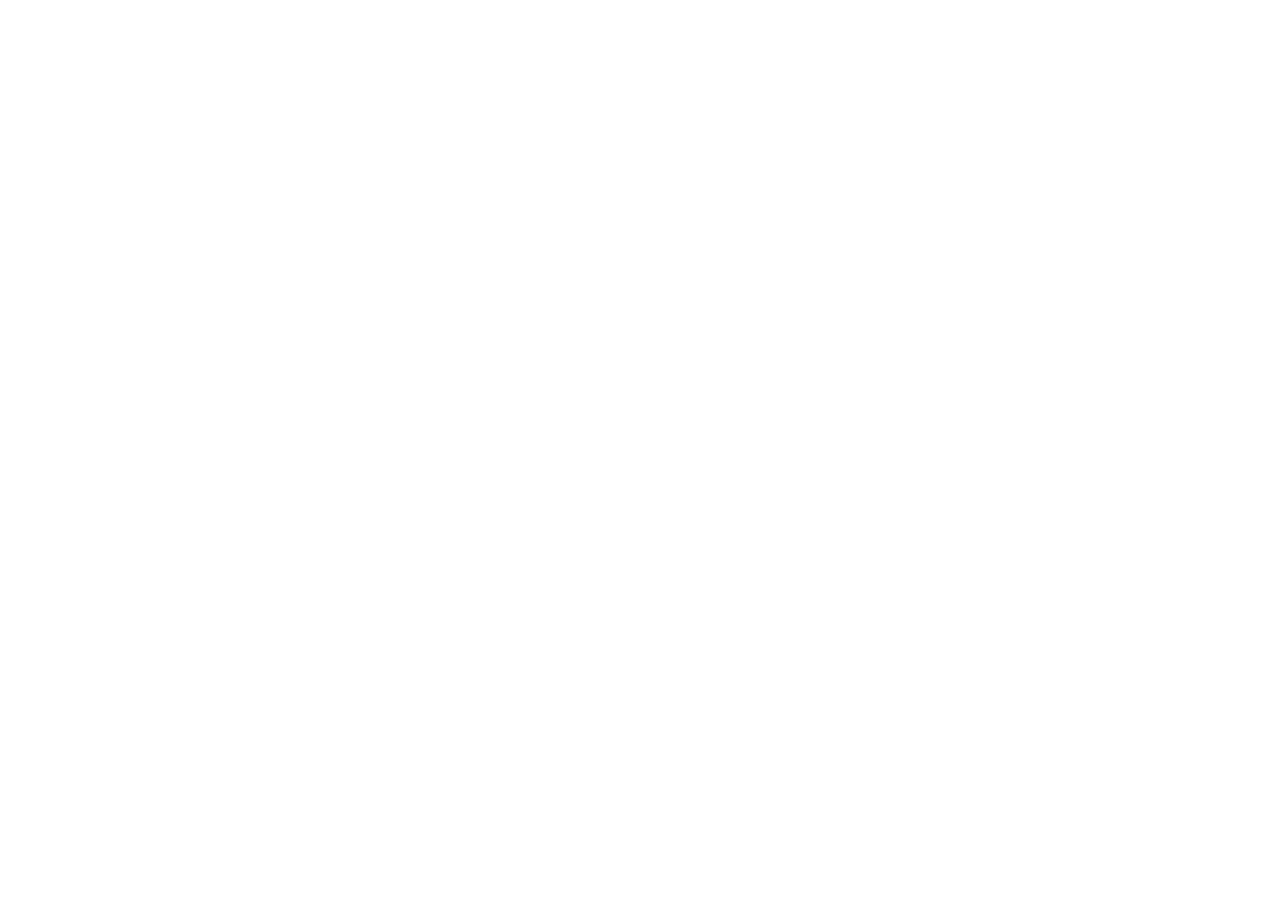
==== commit 286f405b: "Auto-generated commit" ====
--- a/index.html
+++ b/index.html
@@ -1,9 +1,9 @@
 <!doctype html>
-<html lang="en">
+<html lang="en" data-beasties-container>
 <head>
   <meta charset="utf-8">
   <title>Neera Alkaline – Pure by Nature, Perfected by Science</title>
-  <base href="/">
+  <base href="/Neeru-Alkaline-LLP-Prod/">
   <meta name="viewport" content="width=device-width, initial-scale=1">
   <meta name="description" content="Sri Sanjeevani Foods and Beverages – Premium Alkaline Drinking Water crafted for healthier living. Serving East Godavari, Andhra Pradesh. Experience the future of hydration.">
   <meta name="keywords" content="alkaline water, premium water, East Godavari, Andhra Pradesh, healthy water, purified water, Neera Alkaline, water manufacturer">
@@ -24,8 +24,8 @@
   <meta name="apple-mobile-web-app-status-bar-style" content="black-translucent">
   <meta name="apple-mobile-web-app-title" content="Neera Alkaline">
   <link rel="preconnect" href="https://fonts.googleapis.com">
-  <link rel="preconnect" href="https://fonts.gstatic.com" crossorigin="">
-  <link href="https://fonts.googleapis.com/css2?family=Inter:wght@300;400;500;600;700;800;900&amp;family=Space+Grotesk:wght@300;400;500;600;700&amp;family=Lora:ital,wght@0,400;0,500;0,600;0,700;1,400;1,500&amp;family=Bebas+Neue&amp;display=swap" rel="stylesheet">
+  <link rel="preconnect" href="https://fonts.gstatic.com" crossorigin>
+  <style>@font-face{font-family:'Bebas Neue';font-style:normal;font-weight:400;font-display:swap;src:url(https://fonts.gstatic.com/s/bebasneue/v16/JTUSjIg69CK48gW7PXoo9Wdhyzbi.woff2) format('woff2');unicode-range:U+0100-02BA, U+02BD-02C5, U+02C7-02CC, U+02CE-02D7, U+02DD-02FF, U+0304, U+0308, U+0329, U+1D00-1DBF, U+1E00-1E9F, U+1EF2-1EFF, U+2020, U+20A0-20AB, U+20AD-20C0, U+2113, U+2C60-2C7F, U+A720-A7FF;}@font-face{font-family:'Bebas Neue';font-style:normal;font-weight:400;font-display:swap;src:url(https://fonts.gstatic.com/s/bebasneue/v16/JTUSjIg69CK48gW7PXoo9Wlhyw.woff2) format('woff2');unicode-range:U+0000-00FF, U+0131, U+0152-0153, U+02BB-02BC, U+02C6, U+02DA, U+02DC, U+0304, U+0308, U+0329, U+2000-206F, U+20AC, U+2122, U+2191, U+2193, U+2212, U+2215, U+FEFF, U+FFFD;}@font-face{font-family:'Inter';font-style:normal;font-weight:300;font-display:swap;src:url(https://fonts.gstatic.com/s/inter/v20/UcC73FwrK3iLTeHuS_nVMrMxCp50SjIa2JL7SUc.woff2) format('woff2');unicode-range:U+0460-052F, U+1C80-1C8A, U+20B4, U+2DE0-2DFF, U+A640-A69F, U+FE2E-FE2F;}@font-face{font-family:'Inter';font-style:normal;font-weight:300;font-display:swap;src:url(https://fonts.gstatic.com/s/inter/v20/UcC73FwrK3iLTeHuS_nVMrMxCp50SjIa0ZL7SUc.woff2) format('woff2');unicode-range:U+0301, U+0400-045F, U+0490-0491, U+04B0-04B1, U+2116;}@font-face{font-family:'Inter';font-style:normal;font-weight:300;font-display:swap;src:url(https://fonts.gstatic.com/s/inter/v20/UcC73FwrK3iLTeHuS_nVMrMxCp50SjIa2ZL7SUc.woff2) format('woff2');unicode-range:U+1F00-1FFF;}@font-face{font-family:'Inter';font-style:normal;font-weight:300;font-display:swap;src:url(https://fonts.gstatic.com/s/inter/v20/UcC73FwrK3iLTeHuS_nVMrMxCp50SjIa1pL7SUc.woff2) format('woff2');unicode-range:U+0370-0377, U+037A-037F, U+0384-038A, U+038C, U+038E-03A1, U+03A3-03FF;}@font-face{font-family:'Inter';font-style:normal;font-weight:300;font-display:swap;src:url(https://fonts.gstatic.com/s/inter/v20/UcC73FwrK3iLTeHuS_nVMrMxCp50SjIa2pL7SUc.woff2) format('woff2');unicode-range:U+0102-0103, U+0110-0111, U+0128-0129, U+0168-0169, U+01A0-01A1, U+01AF-01B0, U+0300-0301, U+0303-0304, U+0308-0309, U+0323, U+0329, U+1EA0-1EF9, U+20AB;}@font-face{font-family:'Inter';font-style:normal;font-weight:300;font-display:swap;src:url(https://fonts.gstatic.com/s/inter/v20/UcC73FwrK3iLTeHuS_nVMrMxCp50SjIa25L7SUc.woff2) format('woff2');unicode-range:U+0100-02BA, U+02BD-02C5, U+02C7-02CC, U+02CE-02D7, U+02DD-02FF, U+0304, U+0308, U+0329, U+1D00-1DBF, U+1E00-1E9F, U+1EF2-1EFF, U+2020, U+20A0-20AB, U+20AD-20C0, U+2113, U+2C60-2C7F, U+A720-A7FF;}@font-face{font-family:'Inter';font-style:normal;font-weight:300;font-display:swap;src:url(https://fonts.gstatic.com/s/inter/v20/UcC73FwrK3iLTeHuS_nVMrMxCp50SjIa1ZL7.woff2) format('woff2');unicode-range:U+0000-00FF, U+0131, U+0152-0153, U+02BB-02BC, U+02C6, U+02DA, U+02DC, U+0304, U+0308, U+0329, U+2000-206F, U+20AC, U+2122, U+2191, U+2193, U+2212, U+2215, U+FEFF, U+FFFD;}@font-face{font-family:'Inter';font-style:normal;font-weight:400;font-display:swap;src:url(https://fonts.gstatic.com/s/inter/v20/UcC73FwrK3iLTeHuS_nVMrMxCp50SjIa2JL7SUc.woff2) format('woff2');unicode-range:U+0460-052F, U+1C80-1C8A, U+20B4, U+2DE0-2DFF, U+A640-A69F, U+FE2E-FE2F;}@font-face{font-family:'Inter';font-style:normal;font-weight:400;font-display:swap;src:url(https://fonts.gstatic.com/s/inter/v20/UcC73FwrK3iLTeHuS_nVMrMxCp50SjIa0ZL7SUc.woff2) format('woff2');unicode-range:U+0301, U+0400-045F, U+0490-0491, U+04B0-04B1, U+2116;}@font-face{font-family:'Inter';font-style:normal;font-weight:400;font-display:swap;src:url(https://fonts.gstatic.com/s/inter/v20/UcC73FwrK3iLTeHuS_nVMrMxCp50SjIa2ZL7SUc.woff2) format('woff2');unicode-range:U+1F00-1FFF;}@font-face{font-family:'Inter';font-style:normal;font-weight:400;font-display:swap;src:url(https://fonts.gstatic.com/s/inter/v20/UcC73FwrK3iLTeHuS_nVMrMxCp50SjIa1pL7SUc.woff2) format('woff2');unicode-range:U+0370-0377, U+037A-037F, U+0384-038A, U+038C, U+038E-03A1, U+03A3-03FF;}@font-face{font-family:'Inter';font-style:normal;font-weight:400;font-display:swap;src:url(https://fonts.gstatic.com/s/inter/v20/UcC73FwrK3iLTeHuS_nVMrMxCp50SjIa2pL7SUc.woff2) format('woff2');unicode-range:U+0102-0103, U+0110-0111, U+0128-0129, U+0168-0169, U+01A0-01A1, U+01AF-01B0, U+0300-0301, U+0303-0304, U+0308-0309, U+0323, U+0329, U+1EA0-1EF9, U+20AB;}@font-face{font-family:'Inter';font-style:normal;font-weight:400;font-display:swap;src:url(https://fonts.gstatic.com/s/inter/v20/UcC73FwrK3iLTeHuS_nVMrMxCp50SjIa25L7SUc.woff2) format('woff2');unicode-range:U+0100-02BA, U+02BD-02C5, U+02C7-02CC, U+02CE-02D7, U+02DD-02FF, U+0304, U+0308, U+0329, U+1D00-1DBF, U+1E00-1E9F, U+1EF2-1EFF, U+2020, U+20A0-20AB, U+20AD-20C0, U+2113, U+2C60-2C7F, U+A720-A7FF;}@font-face{font-family:'Inter';font-style:normal;font-weight:400;font-display:swap;src:url(https://fonts.gstatic.com/s/inter/v20/UcC73FwrK3iLTeHuS_nVMrMxCp50SjIa1ZL7.woff2) format('woff2');unicode-range:U+0000-00FF, U+0131, U+0152-0153, U+02BB-02BC, U+02C6, U+02DA, U+02DC, U+0304, U+0308, U+0329, U+2000-206F, U+20AC, U+2122, U+2191, U+2193, U+2212, U+2215, U+FEFF, U+FFFD;}@font-face{font-family:'Inter';font-style:normal;font-weight:500;font-display:swap;src:url(https://fonts.gstatic.com/s/inter/v20/UcC73FwrK3iLTeHuS_nVMrMxCp50SjIa2JL7SUc.woff2) format('woff2');unicode-range:U+0460-052F, U+1C80-1C8A, U+20B4, U+2DE0-2DFF, U+A640-A69F, U+FE2E-FE2F;}@font-face{font-family:'Inter';font-style:normal;font-weight:500;font-display:swap;src:url(https://fonts.gstatic.com/s/inter/v20/UcC73FwrK3iLTeHuS_nVMrMxCp50SjIa0ZL7SUc.woff2) format('woff2');unicode-range:U+0301, U+0400-045F, U+0490-0491, U+04B0-04B1, U+2116;}@font-face{font-family:'Inter';font-style:normal;font-weight:500;font-display:swap;src:url(https://fonts.gstatic.com/s/inter/v20/UcC73FwrK3iLTeHuS_nVMrMxCp50SjIa2ZL7SUc.woff2) format('woff2');unicode-range:U+1F00-1FFF;}@font-face{font-family:'Inter';font-style:normal;font-weight:500;font-display:swap;src:url(https://fonts.gstatic.com/s/inter/v20/UcC73FwrK3iLTeHuS_nVMrMxCp50SjIa1pL7SUc.woff2) format('woff2');unicode-range:U+0370-0377, U+037A-037F, U+0384-038A, U+038C, U+038E-03A1, U+03A3-03FF;}@font-face{font-family:'Inter';font-style:normal;font-weight:500;font-display:swap;src:url(https://fonts.gstatic.com/s/inter/v20/UcC73FwrK3iLTeHuS_nVMrMxCp50SjIa2pL7SUc.woff2) format('woff2');unicode-range:U+0102-0103, U+0110-0111, U+0128-0129, U+0168-0169, U+01A0-01A1, U+01AF-01B0, U+0300-0301, U+0303-0304, U+0308-0309, U+0323, U+0329, U+1EA0-1EF9, U+20AB;}@font-face{font-family:'Inter';font-style:normal;font-weight:500;font-display:swap;src:url(https://fonts.gstatic.com/s/inter/v20/UcC73FwrK3iLTeHuS_nVMrMxCp50SjIa25L7SUc.woff2) format('woff2');unicode-range:U+0100-02BA, U+02BD-02C5, U+02C7-02CC, U+02CE-02D7, U+02DD-02FF, U+0304, U+0308, U+0329, U+1D00-1DBF, U+1E00-1E9F, U+1EF2-1EFF, U+2020, U+20A0-20AB, U+20AD-20C0, U+2113, U+2C60-2C7F, U+A720-A7FF;}@font-face{font-family:'Inter';font-style:normal;font-weight:500;font-display:swap;src:url(https://fonts.gstatic.com/s/inter/v20/UcC73FwrK3iLTeHuS_nVMrMxCp50SjIa1ZL7.woff2) format('woff2');unicode-range:U+0000-00FF, U+0131, U+0152-0153, U+02BB-02BC, U+02C6, U+02DA, U+02DC, U+0304, U+0308, U+0329, U+2000-206F, U+20AC, U+2122, U+2191, U+2193, U+2212, U+2215, U+FEFF, U+FFFD;}@font-face{font-family:'Inter';font-style:normal;font-weight:600;font-display:swap;src:url(https://fonts.gstatic.com/s/inter/v20/UcC73FwrK3iLTeHuS_nVMrMxCp50SjIa2JL7SUc.woff2) format('woff2');unicode-range:U+0460-052F, U+1C80-1C8A, U+20B4, U+2DE0-2DFF, U+A640-A69F, U+FE2E-FE2F;}@font-face{font-family:'Inter';font-style:normal;font-weight:600;font-display:swap;src:url(https://fonts.gstatic.com/s/inter/v20/UcC73FwrK3iLTeHuS_nVMrMxCp50SjIa0ZL7SUc.woff2) format('woff2');unicode-range:U+0301, U+0400-045F, U+0490-0491, U+04B0-04B1, U+2116;}@font-face{font-family:'Inter';font-style:normal;font-weight:600;font-display:swap;src:url(https://fonts.gstatic.com/s/inter/v20/UcC73FwrK3iLTeHuS_nVMrMxCp50SjIa2ZL7SUc.woff2) format('woff2');unicode-range:U+1F00-1FFF;}@font-face{font-family:'Inter';font-style:normal;font-weight:600;font-display:swap;src:url(https://fonts.gstatic.com/s/inter/v20/UcC73FwrK3iLTeHuS_nVMrMxCp50SjIa1pL7SUc.woff2) format('woff2');unicode-range:U+0370-0377, U+037A-037F, U+0384-038A, U+038C, U+038E-03A1, U+03A3-03FF;}@font-face{font-family:'Inter';font-style:normal;font-weight:600;font-display:swap;src:url(https://fonts.gstatic.com/s/inter/v20/UcC73FwrK3iLTeHuS_nVMrMxCp50SjIa2pL7SUc.woff2) format('woff2');unicode-range:U+0102-0103, U+0110-0111, U+0128-0129, U+0168-0169, U+01A0-01A1, U+01AF-01B0, U+0300-0301, U+0303-0304, U+0308-0309, U+0323, U+0329, U+1EA0-1EF9, U+20AB;}@font-face{font-family:'Inter';font-style:normal;font-weight:600;font-display:swap;src:url(https://fonts.gstatic.com/s/inter/v20/UcC73FwrK3iLTeHuS_nVMrMxCp50SjIa25L7SUc.woff2) format('woff2');unicode-range:U+0100-02BA, U+02BD-02C5, U+02C7-02CC, U+02CE-02D7, U+02DD-02FF, U+0304, U+0308, U+0329, U+1D00-1DBF, U+1E00-1E9F, U+1EF2-1EFF, U+2020, U+20A0-20AB, U+20AD-20C0, U+2113, U+2C60-2C7F, U+A720-A7FF;}@font-face{font-family:'Inter';font-style:normal;font-weight:600;font-display:swap;src:url(https://fonts.gstatic.com/s/inter/v20/UcC73FwrK3iLTeHuS_nVMrMxCp50SjIa1ZL7.woff2) format('woff2');unicode-range:U+0000-00FF, U+0131, U+0152-0153, U+02BB-02BC, U+02C6, U+02DA, U+02DC, U+0304, U+0308, U+0329, U+2000-206F, U+20AC, U+2122, U+2191, U+2193, U+2212, U+2215, U+FEFF, U+FFFD;}@font-face{font-family:'Inter';font-style:normal;font-weight:700;font-display:swap;src:url(https://fonts.gstatic.com/s/inter/v20/UcC73FwrK3iLTeHuS_nVMrMxCp50SjIa2JL7SUc.woff2) format('woff2');unicode-range:U+0460-052F, U+1C80-1C8A, U+20B4, U+2DE0-2DFF, U+A640-A69F, U+FE2E-FE2F;}@font-face{font-family:'Inter';font-style:normal;font-weight:700;font-display:swap;src:url(https://fonts.gstatic.com/s/inter/v20/UcC73FwrK3iLTeHuS_nVMrMxCp50SjIa0ZL7SUc.woff2) format('woff2');unicode-range:U+0301, U+0400-045F, U+0490-0491, U+04B0-04B1, U+2116;}@font-face{font-family:'Inter';font-style:normal;font-weight:700;font-display:swap;src:url(https://fonts.gstatic.com/s/inter/v20/UcC73FwrK3iLTeHuS_nVMrMxCp50SjIa2ZL7SUc.woff2) format('woff2');unicode-range:U+1F00-1FFF;}@font-face{font-family:'Inter';font-style:normal;font-weight:700;font-display:swap;src:url(https://fonts.gstatic.com/s/inter/v20/UcC73FwrK3iLTeHuS_nVMrMxCp50SjIa1pL7SUc.woff2) format('woff2');unicode-range:U+0370-0377, U+037A-037F, U+0384-038A, U+038C, U+038E-03A1, U+03A3-03FF;}@font-face{font-family:'Inter';font-style:normal;font-weight:700;font-display:swap;src:url(https://fonts.gstatic.com/s/inter/v20/UcC73FwrK3iLTeHuS_nVMrMxCp50SjIa2pL7SUc.woff2) format('woff2');unicode-range:U+0102-0103, U+0110-0111, U+0128-0129, U+0168-0169, U+01A0-01A1, U+01AF-01B0, U+0300-0301, U+0303-0304, U+0308-0309, U+0323, U+0329, U+1EA0-1EF9, U+20AB;}@font-face{font-family:'Inter';font-style:normal;font-weight:700;font-display:swap;src:url(https://fonts.gstatic.com/s/inter/v20/UcC73FwrK3iLTeHuS_nVMrMxCp50SjIa25L7SUc.woff2) format('woff2');unicode-range:U+0100-02BA, U+02BD-02C5, U+02C7-02CC, U+02CE-02D7, U+02DD-02FF, U+0304, U+0308, U+0329, U+1D00-1DBF, U+1E00-1E9F, U+1EF2-1EFF, U+2020, U+20A0-20AB, U+20AD-20C0, U+2113, U+2C60-2C7F, U+A720-A7FF;}@font-face{font-family:'Inter';font-style:normal;font-weight:700;font-display:swap;src:url(https://fonts.gstatic.com/s/inter/v20/UcC73FwrK3iLTeHuS_nVMrMxCp50SjIa1ZL7.woff2) format('woff2');unicode-range:U+0000-00FF, U+0131, U+0152-0153, U+02BB-02BC, U+02C6, U+02DA, U+02DC, U+0304, U+0308, U+0329, U+2000-206F, U+20AC, U+2122, U+2191, U+2193, U+2212, U+2215, U+FEFF, U+FFFD;}@font-face{font-family:'Inter';font-style:normal;font-weight:800;font-display:swap;src:url(https://fonts.gstatic.com/s/inter/v20/UcC73FwrK3iLTeHuS_nVMrMxCp50SjIa2JL7SUc.woff2) format('woff2');unicode-range:U+0460-052F, U+1C80-1C8A, U+20B4, U+2DE0-2DFF, U+A640-A69F, U+FE2E-FE2F;}@font-face{font-family:'Inter';font-style:normal;font-weight:800;font-display:swap;src:url(https://fonts.gstatic.com/s/inter/v20/UcC73FwrK3iLTeHuS_nVMrMxCp50SjIa0ZL7SUc.woff2) format('woff2');unicode-range:U+0301, U+0400-045F, U+0490-0491, U+04B0-04B1, U+2116;}@font-face{font-family:'Inter';font-style:normal;font-weight:800;font-display:swap;src:url(https://fonts.gstatic.com/s/inter/v20/UcC73FwrK3iLTeHuS_nVMrMxCp50SjIa2ZL7SUc.woff2) format('woff2');unicode-range:U+1F00-1FFF;}@font-face{font-family:'Inter';font-style:normal;font-weight:800;font-display:swap;src:url(https://fonts.gstatic.com/s/inter/v20/UcC73FwrK3iLTeHuS_nVMrMxCp50SjIa1pL7SUc.woff2) format('woff2');unicode-range:U+0370-0377, U+037A-037F, U+0384-038A, U+038C, U+038E-03A1, U+03A3-03FF;}@font-face{font-family:'Inter';font-style:normal;font-weight:800;font-display:swap;src:url(https://fonts.gstatic.com/s/inter/v20/UcC73FwrK3iLTeHuS_nVMrMxCp50SjIa2pL7SUc.woff2) format('woff2');unicode-range:U+0102-0103, U+0110-0111, U+0128-0129, U+0168-0169, U+01A0-01A1, U+01AF-01B0, U+0300-0301, U+0303-0304, U+0308-0309, U+0323, U+0329, U+1EA0-1EF9, U+20AB;}@font-face{font-family:'Inter';font-style:normal;font-weight:800;font-display:swap;src:url(https://fonts.gstatic.com/s/inter/v20/UcC73FwrK3iLTeHuS_nVMrMxCp50SjIa25L7SUc.woff2) format('woff2');unicode-range:U+0100-02BA, U+02BD-02C5, U+02C7-02CC, U+02CE-02D7, U+02DD-02FF, U+0304, U+0308, U+0329, U+1D00-1DBF, U+1E00-1E9F, U+1EF2-1EFF, U+2020, U+20A0-20AB, U+20AD-20C0, U+2113, U+2C60-2C7F, U+A720-A7FF;}@font-face{font-family:'Inter';font-style:normal;font-weight:800;font-display:swap;src:url(https://fonts.gstatic.com/s/inter/v20/UcC73FwrK3iLTeHuS_nVMrMxCp50SjIa1ZL7.woff2) format('woff2');unicode-range:U+0000-00FF, U+0131, U+0152-0153, U+02BB-02BC, U+02C6, U+02DA, U+02DC, U+0304, U+0308, U+0329, U+2000-206F, U+20AC, U+2122, U+2191, U+2193, U+2212, U+2215, U+FEFF, U+FFFD;}@font-face{font-family:'Inter';font-style:normal;font-weight:900;font-display:swap;src:url(https://fonts.gstatic.com/s/inter/v20/UcC73FwrK3iLTeHuS_nVMrMxCp50SjIa2JL7SUc.woff2) format('woff2');unicode-range:U+0460-052F, U+1C80-1C8A, U+20B4, U+2DE0-2DFF, U+A640-A69F, U+FE2E-FE2F;}@font-face{font-family:'Inter';font-style:normal;font-weight:900;font-display:swap;src:url(https://fonts.gstatic.com/s/inter/v20/UcC73FwrK3iLTeHuS_nVMrMxCp50SjIa0ZL7SUc.woff2) format('woff2');unicode-range:U+0301, U+0400-045F, U+0490-0491, U+04B0-04B1, U+2116;}@font-face{font-family:'Inter';font-style:normal;font-weight:900;font-display:swap;src:url(https://fonts.gstatic.com/s/inter/v20/UcC73FwrK3iLTeHuS_nVMrMxCp50SjIa2ZL7SUc.woff2) format('woff2');unicode-range:U+1F00-1FFF;}@font-face{font-family:'Inter';font-style:normal;font-weight:900;font-display:swap;src:url(https://fonts.gstatic.com/s/inter/v20/UcC73FwrK3iLTeHuS_nVMrMxCp50SjIa1pL7SUc.woff2) format('woff2');unicode-range:U+0370-0377, U+037A-037F, U+0384-038A, U+038C, U+038E-03A1, U+03A3-03FF;}@font-face{font-family:'Inter';font-style:normal;font-weight:900;font-display:swap;src:url(https://fonts.gstatic.com/s/inter/v20/UcC73FwrK3iLTeHuS_nVMrMxCp50SjIa2pL7SUc.woff2) format('woff2');unicode-range:U+0102-0103, U+0110-0111, U+0128-0129, U+0168-0169, U+01A0-01A1, U+01AF-01B0, U+0300-0301, U+0303-0304, U+0308-0309, U+0323, U+0329, U+1EA0-1EF9, U+20AB;}@font-face{font-family:'Inter';font-style:normal;font-weight:900;font-display:swap;src:url(https://fonts.gstatic.com/s/inter/v20/UcC73FwrK3iLTeHuS_nVMrMxCp50SjIa25L7SUc.woff2) format('woff2');unicode-range:U+0100-02BA, U+02BD-02C5, U+02C7-02CC, U+02CE-02D7, U+02DD-02FF, U+0304, U+0308, U+0329, U+1D00-1DBF, U+1E00-1E9F, U+1EF2-1EFF, U+2020, U+20A0-20AB, U+20AD-20C0, U+2113, U+2C60-2C7F, U+A720-A7FF;}@font-face{font-family:'Inter';font-style:normal;font-weight:900;font-display:swap;src:url(https://fonts.gstatic.com/s/inter/v20/UcC73FwrK3iLTeHuS_nVMrMxCp50SjIa1ZL7.woff2) format('woff2');unicode-range:U+0000-00FF, U+0131, U+0152-0153, U+02BB-02BC, U+02C6, U+02DA, U+02DC, U+0304, U+0308, U+0329, U+2000-206F, U+20AC, U+2122, U+2191, U+2193, U+2212, U+2215, U+FEFF, U+FFFD;}@font-face{font-family:'Lora';font-style:italic;font-weight:400;font-display:swap;src:url(https://fonts.gstatic.com/s/lora/v37/0QIhMX1D_JOuMw_LLPtLp_A.woff2) format('woff2');unicode-range:U+0460-052F, U+1C80-1C8A, U+20B4, U+2DE0-2DFF, U+A640-A69F, U+FE2E-FE2F;}@font-face{font-family:'Lora';font-style:italic;font-weight:400;font-display:swap;src:url(https://fonts.gstatic.com/s/lora/v37/0QIhMX1D_JOuMw_LJftLp_A.woff2) format('woff2');unicode-range:U+0301, U+0400-045F, U+0490-0491, U+04B0-04B1, U+2116;}@font-face{font-family:'Lora';font-style:italic;font-weight:400;font-display:swap;src:url(https://fonts.gstatic.com/s/lora/v37/0QIhMX1D_JOuMw_LXftLp_A.woff2) format('woff2');unicode-range:U+0302-0303, U+0305, U+0307-0308, U+0310, U+0312, U+0315, U+031A, U+0326-0327, U+032C, U+032F-0330, U+0332-0333, U+0338, U+033A, U+0346, U+034D, U+0391-03A1, U+03A3-03A9, U+03B1-03C9, U+03D1, U+03D5-03D6, U+03F0-03F1, U+03F4-03F5, U+2016-2017, U+2034-2038, U+203C, U+2040, U+2043, U+2047, U+2050, U+2057, U+205F, U+2070-2071, U+2074-208E, U+2090-209C, U+20D0-20DC, U+20E1, U+20E5-20EF, U+2100-2112, U+2114-2115, U+2117-2121, U+2123-214F, U+2190, U+2192, U+2194-21AE, U+21B0-21E5, U+21F1-21F2, U+21F4-2211, U+2213-2214, U+2216-22FF, U+2308-230B, U+2310, U+2319, U+231C-2321, U+2336-237A, U+237C, U+2395, U+239B-23B7, U+23D0, U+23DC-23E1, U+2474-2475, U+25AF, U+25B3, U+25B7, U+25BD, U+25C1, U+25CA, U+25CC, U+25FB, U+266D-266F, U+27C0-27FF, U+2900-2AFF, U+2B0E-2B11, U+2B30-2B4C, U+2BFE, U+3030, U+FF5B, U+FF5D, U+1D400-1D7FF, U+1EE00-1EEFF;}@font-face{font-family:'Lora';font-style:italic;font-weight:400;font-display:swap;src:url(https://fonts.gstatic.com/s/lora/v37/0QIhMX1D_JOuMw_LT_tLp_A.woff2) format('woff2');unicode-range:U+0001-000C, U+000E-001F, U+007F-009F, U+20DD-20E0, U+20E2-20E4, U+2150-218F, U+2190, U+2192, U+2194-2199, U+21AF, U+21E6-21F0, U+21F3, U+2218-2219, U+2299, U+22C4-22C6, U+2300-243F, U+2440-244A, U+2460-24FF, U+25A0-27BF, U+2800-28FF, U+2921-2922, U+2981, U+29BF, U+29EB, U+2B00-2BFF, U+4DC0-4DFF, U+FFF9-FFFB, U+10140-1018E, U+10190-1019C, U+101A0, U+101D0-101FD, U+102E0-102FB, U+10E60-10E7E, U+1D2C0-1D2D3, U+1D2E0-1D37F, U+1F000-1F0FF, U+1F100-1F1AD, U+1F1E6-1F1FF, U+1F30D-1F30F, U+1F315, U+1F31C, U+1F31E, U+1F320-1F32C, U+1F336, U+1F378, U+1F37D, U+1F382, U+1F393-1F39F, U+1F3A7-1F3A8, U+1F3AC-1F3AF, U+1F3C2, U+1F3C4-1F3C6, U+1F3CA-1F3CE, U+1F3D4-1F3E0, U+1F3ED, U+1F3F1-1F3F3, U+1F3F5-1F3F7, U+1F408, U+1F415, U+1F41F, U+1F426, U+1F43F, U+1F441-1F442, U+1F444, U+1F446-1F449, U+1F44C-1F44E, U+1F453, U+1F46A, U+1F47D, U+1F4A3, U+1F4B0, U+1F4B3, U+1F4B9, U+1F4BB, U+1F4BF, U+1F4C8-1F4CB, U+1F4D6, U+1F4DA, U+1F4DF, U+1F4E3-1F4E6, U+1F4EA-1F4ED, U+1F4F7, U+1F4F9-1F4FB, U+1F4FD-1F4FE, U+1F503, U+1F507-1F50B, U+1F50D, U+1F512-1F513, U+1F53E-1F54A, U+1F54F-1F5FA, U+1F610, U+1F650-1F67F, U+1F687, U+1F68D, U+1F691, U+1F694, U+1F698, U+1F6AD, U+1F6B2, U+1F6B9-1F6BA, U+1F6BC, U+1F6C6-1F6CF, U+1F6D3-1F6D7, U+1F6E0-1F6EA, U+1F6F0-1F6F3, U+1F6F7-1F6FC, U+1F700-1F7FF, U+1F800-1F80B, U+1F810-1F847, U+1F850-1F859, U+1F860-1F887, U+1F890-1F8AD, U+1F8B0-1F8BB, U+1F8C0-1F8C1, U+1F900-1F90B, U+1F93B, U+1F946, U+1F984, U+1F996, U+1F9E9, U+1FA00-1FA6F, U+1FA70-1FA7C, U+1FA80-1FA89, U+1FA8F-1FAC6, U+1FACE-1FADC, U+1FADF-1FAE9, U+1FAF0-1FAF8, U+1FB00-1FBFF;}@font-face{font-family:'Lora';font-style:italic;font-weight:400;font-display:swap;src:url(https://fonts.gstatic.com/s/lora/v37/0QIhMX1D_JOuMw_LLvtLp_A.woff2) format('woff2');unicode-range:U+0102-0103, U+0110-0111, U+0128-0129, U+0168-0169, U+01A0-01A1, U+01AF-01B0, U+0300-0301, U+0303-0304, U+0308-0309, U+0323, U+0329, U+1EA0-1EF9, U+20AB;}@font-face{font-family:'Lora';font-style:italic;font-weight:400;font-display:swap;src:url(https://fonts.gstatic.com/s/lora/v37/0QIhMX1D_JOuMw_LL_tLp_A.woff2) format('woff2');unicode-range:U+0100-02BA, U+02BD-02C5, U+02C7-02CC, U+02CE-02D7, U+02DD-02FF, U+0304, U+0308, U+0329, U+1D00-1DBF, U+1E00-1E9F, U+1EF2-1EFF, U+2020, U+20A0-20AB, U+20AD-20C0, U+2113, U+2C60-2C7F, U+A720-A7FF;}@font-face{font-family:'Lora';font-style:italic;font-weight:400;font-display:swap;src:url(https://fonts.gstatic.com/s/lora/v37/0QIhMX1D_JOuMw_LIftL.woff2) format('woff2');unicode-range:U+0000-00FF, U+0131, U+0152-0153, U+02BB-02BC, U+02C6, U+02DA, U+02DC, U+0304, U+0308, U+0329, U+2000-206F, U+20AC, U+2122, U+2191, U+2193, U+2212, U+2215, U+FEFF, U+FFFD;}@font-face{font-family:'Lora';font-style:italic;font-weight:500;font-display:swap;src:url(https://fonts.gstatic.com/s/lora/v37/0QIhMX1D_JOuMw_LLPtLp_A.woff2) format('woff2');unicode-range:U+0460-052F, U+1C80-1C8A, U+20B4, U+2DE0-2DFF, U+A640-A69F, U+FE2E-FE2F;}@font-face{font-family:'Lora';font-style:italic;font-weight:500;font-display:swap;src:url(https://fonts.gstatic.com/s/lora/v37/0QIhMX1D_JOuMw_LJftLp_A.woff2) format('woff2');unicode-range:U+0301, U+0400-045F, U+0490-0491, U+04B0-04B1, U+2116;}@font-face{font-family:'Lora';font-style:italic;font-weight:500;font-display:swap;src:url(https://fonts.gstatic.com/s/lora/v37/0QIhMX1D_JOuMw_LXftLp_A.woff2) format('woff2');unicode-range:U+0302-0303, U+0305, U+0307-0308, U+0310, U+0312, U+0315, U+031A, U+0326-0327, U+032C, U+032F-0330, U+0332-0333, U+0338, U+033A, U+0346, U+034D, U+0391-03A1, U+03A3-03A9, U+03B1-03C9, U+03D1, U+03D5-03D6, U+03F0-03F1, U+03F4-03F5, U+2016-2017, U+2034-2038, U+203C, U+2040, U+2043, U+2047, U+2050, U+2057, U+205F, U+2070-2071, U+2074-208E, U+2090-209C, U+20D0-20DC, U+20E1, U+20E5-20EF, U+2100-2112, U+2114-2115, U+2117-2121, U+2123-214F, U+2190, U+2192, U+2194-21AE, U+21B0-21E5, U+21F1-21F2, U+21F4-2211, U+2213-2214, U+2216-22FF, U+2308-230B, U+2310, U+2319, U+231C-2321, U+2336-237A, U+237C, U+2395, U+239B-23B7, U+23D0, U+23DC-23E1, U+2474-2475, U+25AF, U+25B3, U+25B7, U+25BD, U+25C1, U+25CA, U+25CC, U+25FB, U+266D-266F, U+27C0-27FF, U+2900-2AFF, U+2B0E-2B11, U+2B30-2B4C, U+2BFE, U+3030, U+FF5B, U+FF5D, U+1D400-1D7FF, U+1EE00-1EEFF;}@font-face{font-family:'Lora';font-style:italic;font-weight:500;font-display:swap;src:url(https://fonts.gstatic.com/s/lora/v37/0QIhMX1D_JOuMw_LT_tLp_A.woff2) format('woff2');unicode-range:U+0001-000C, U+000E-001F, U+007F-009F, U+20DD-20E0, U+20E2-20E4, U+2150-218F, U+2190, U+2192, U+2194-2199, U+21AF, U+21E6-21F0, U+21F3, U+2218-2219, U+2299, U+22C4-22C6, U+2300-243F, U+2440-244A, U+2460-24FF, U+25A0-27BF, U+2800-28FF, U+2921-2922, U+2981, U+29BF, U+29EB, U+2B00-2BFF, U+4DC0-4DFF, U+FFF9-FFFB, U+10140-1018E, U+10190-1019C, U+101A0, U+101D0-101FD, U+102E0-102FB, U+10E60-10E7E, U+1D2C0-1D2D3, U+1D2E0-1D37F, U+1F000-1F0FF, U+1F100-1F1AD, U+1F1E6-1F1FF, U+1F30D-1F30F, U+1F315, U+1F31C, U+1F31E, U+1F320-1F32C, U+1F336, U+1F378, U+1F37D, U+1F382, U+1F393-1F39F, U+1F3A7-1F3A8, U+1F3AC-1F3AF, U+1F3C2, U+1F3C4-1F3C6, U+1F3CA-1F3CE, U+1F3D4-1F3E0, U+1F3ED, U+1F3F1-1F3F3, U+1F3F5-1F3F7, U+1F408, U+1F415, U+1F41F, U+1F426, U+1F43F, U+1F441-1F442, U+1F444, U+1F446-1F449, U+1F44C-1F44E, U+1F453, U+1F46A, U+1F47D, U+1F4A3, U+1F4B0, U+1F4B3, U+1F4B9, U+1F4BB, U+1F4BF, U+1F4C8-1F4CB, U+1F4D6, U+1F4DA, U+1F4DF, U+1F4E3-1F4E6, U+1F4EA-1F4ED, U+1F4F7, U+1F4F9-1F4FB, U+1F4FD-1F4FE, U+1F503, U+1F507-1F50B, U+1F50D, U+1F512-1F513, U+1F53E-1F54A, U+1F54F-1F5FA, U+1F610, U+1F650-1F67F, U+1F687, U+1F68D, U+1F691, U+1F694, U+1F698, U+1F6AD, U+1F6B2, U+1F6B9-1F6BA, U+1F6BC, U+1F6C6-1F6CF, U+1F6D3-1F6D7, U+1F6E0-1F6EA, U+1F6F0-1F6F3, U+1F6F7-1F6FC, U+1F700-1F7FF, U+1F800-1F80B, U+1F810-1F847, U+1F850-1F859, U+1F860-1F887, U+1F890-1F8AD, U+1F8B0-1F8BB, U+1F8C0-1F8C1, U+1F900-1F90B, U+1F93B, U+1F946, U+1F984, U+1F996, U+1F9E9, U+1FA00-1FA6F, U+1FA70-1FA7C, U+1FA80-1FA89, U+1FA8F-1FAC6, U+1FACE-1FADC, U+1FADF-1FAE9, U+1FAF0-1FAF8, U+1FB00-1FBFF;}@font-face{font-family:'Lora';font-style:italic;font-weight:500;font-display:swap;src:url(https://fonts.gstatic.com/s/lora/v37/0QIhMX1D_JOuMw_LLvtLp_A.woff2) format('woff2');unicode-range:U+0102-0103, U+0110-0111, U+0128-0129, U+0168-0169, U+01A0-01A1, U+01AF-01B0, U+0300-0301, U+0303-0304, U+0308-0309, U+0323, U+0329, U+1EA0-1EF9, U+20AB;}@font-face{font-family:'Lora';font-style:italic;font-weight:500;font-display:swap;src:url(https://fonts.gstatic.com/s/lora/v37/0QIhMX1D_JOuMw_LL_tLp_A.woff2) format('woff2');unicode-range:U+0100-02BA, U+02BD-02C5, U+02C7-02CC, U+02CE-02D7, U+02DD-02FF, U+0304, U+0308, U+0329, U+1D00-1DBF, U+1E00-1E9F, U+1EF2-1EFF, U+2020, U+20A0-20AB, U+20AD-20C0, U+2113, U+2C60-2C7F, U+A720-A7FF;}@font-face{font-family:'Lora';font-style:italic;font-weight:500;font-display:swap;src:url(https://fonts.gstatic.com/s/lora/v37/0QIhMX1D_JOuMw_LIftL.woff2) format('woff2');unicode-range:U+0000-00FF, U+0131, U+0152-0153, U+02BB-02BC, U+02C6, U+02DA, U+02DC, U+0304, U+0308, U+0329, U+2000-206F, U+20AC, U+2122, U+2191, U+2193, U+2212, U+2215, U+FEFF, U+FFFD;}@font-face{font-family:'Lora';font-style:normal;font-weight:400;font-display:swap;src:url(https://fonts.gstatic.com/s/lora/v37/0QIvMX1D_JOuMwf7I-NP.woff2) format('woff2');unicode-range:U+0460-052F, U+1C80-1C8A, U+20B4, U+2DE0-2DFF, U+A640-A69F, U+FE2E-FE2F;}@font-face{font-family:'Lora';font-style:normal;font-weight:400;font-display:swap;src:url(https://fonts.gstatic.com/s/lora/v37/0QIvMX1D_JOuMw77I-NP.woff2) format('woff2');unicode-range:U+0301, U+0400-045F, U+0490-0491, U+04B0-04B1, U+2116;}@font-face{font-family:'Lora';font-style:normal;font-weight:400;font-display:swap;src:url(https://fonts.gstatic.com/s/lora/v37/0QIvMX1D_JOuM3b7I-NP.woff2) format('woff2');unicode-range:U+0302-0303, U+0305, U+0307-0308, U+0310, U+0312, U+0315, U+031A, U+0326-0327, U+032C, U+032F-0330, U+0332-0333, U+0338, U+033A, U+0346, U+034D, U+0391-03A1, U+03A3-03A9, U+03B1-03C9, U+03D1, U+03D5-03D6, U+03F0-03F1, U+03F4-03F5, U+2016-2017, U+2034-2038, U+203C, U+2040, U+2043, U+2047, U+2050, U+2057, U+205F, U+2070-2071, U+2074-208E, U+2090-209C, U+20D0-20DC, U+20E1, U+20E5-20EF, U+2100-2112, U+2114-2115, U+2117-2121, U+2123-214F, U+2190, U+2192, U+2194-21AE, U+21B0-21E5, U+21F1-21F2, U+21F4-2211, U+2213-2214, U+2216-22FF, U+2308-230B, U+2310, U+2319, U+231C-2321, U+2336-237A, U+237C, U+2395, U+239B-23B7, U+23D0, U+23DC-23E1, U+2474-2475, U+25AF, U+25B3, U+25B7, U+25BD, U+25C1, U+25CA, U+25CC, U+25FB, U+266D-266F, U+27C0-27FF, U+2900-2AFF, U+2B0E-2B11, U+2B30-2B4C, U+2BFE, U+3030, U+FF5B, U+FF5D, U+1D400-1D7FF, U+1EE00-1EEFF;}@font-face{font-family:'Lora';font-style:normal;font-weight:400;font-display:swap;src:url(https://fonts.gstatic.com/s/lora/v37/0QIvMX1D_JOuM2T7I-NP.woff2) format('woff2');unicode-range:U+0001-000C, U+000E-001F, U+007F-009F, U+20DD-20E0, U+20E2-20E4, U+2150-218F, U+2190, U+2192, U+2194-2199, U+21AF, U+21E6-21F0, U+21F3, U+2218-2219, U+2299, U+22C4-22C6, U+2300-243F, U+2440-244A, U+2460-24FF, U+25A0-27BF, U+2800-28FF, U+2921-2922, U+2981, U+29BF, U+29EB, U+2B00-2BFF, U+4DC0-4DFF, U+FFF9-FFFB, U+10140-1018E, U+10190-1019C, U+101A0, U+101D0-101FD, U+102E0-102FB, U+10E60-10E7E, U+1D2C0-1D2D3, U+1D2E0-1D37F, U+1F000-1F0FF, U+1F100-1F1AD, U+1F1E6-1F1FF, U+1F30D-1F30F, U+1F315, U+1F31C, U+1F31E, U+1F320-1F32C, U+1F336, U+1F378, U+1F37D, U+1F382, U+1F393-1F39F, U+1F3A7-1F3A8, U+1F3AC-1F3AF, U+1F3C2, U+1F3C4-1F3C6, U+1F3CA-1F3CE, U+1F3D4-1F3E0, U+1F3ED, U+1F3F1-1F3F3, U+1F3F5-1F3F7, U+1F408, U+1F415, U+1F41F, U+1F426, U+1F43F, U+1F441-1F442, U+1F444, U+1F446-1F449, U+1F44C-1F44E, U+1F453, U+1F46A, U+1F47D, U+1F4A3, U+1F4B0, U+1F4B3, U+1F4B9, U+1F4BB, U+1F4BF, U+1F4C8-1F4CB, U+1F4D6, U+1F4DA, U+1F4DF, U+1F4E3-1F4E6, U+1F4EA-1F4ED, U+1F4F7, U+1F4F9-1F4FB, U+1F4FD-1F4FE, U+1F503, U+1F507-1F50B, U+1F50D, U+1F512-1F513, U+1F53E-1F54A, U+1F54F-1F5FA, U+1F610, U+1F650-1F67F, U+1F687, U+1F68D, U+1F691, U+1F694, U+1F698, U+1F6AD, U+1F6B2, U+1F6B9-1F6BA, U+1F6BC, U+1F6C6-1F6CF, U+1F6D3-1F6D7, U+1F6E0-1F6EA, U+1F6F0-1F6F3, U+1F6F7-1F6FC, U+1F700-1F7FF, U+1F800-1F80B, U+1F810-1F847, U+1F850-1F859, U+1F860-1F887, U+1F890-1F8AD, U+1F8B0-1F8BB, U+1F8C0-1F8C1, U+1F900-1F90B, U+1F93B, U+1F946, U+1F984, U+1F996, U+1F9E9, U+1FA00-1FA6F, U+1FA70-1FA7C, U+1FA80-1FA89, U+1FA8F-1FAC6, U+1FACE-1FADC, U+1FADF-1FAE9, U+1FAF0-1FAF8, U+1FB00-1FBFF;}@font-face{font-family:'Lora';font-style:normal;font-weight:400;font-display:swap;src:url(https://fonts.gstatic.com/s/lora/v37/0QIvMX1D_JOuMwX7I-NP.woff2) format('woff2');unicode-range:U+0102-0103, U+0110-0111, U+0128-0129, U+0168-0169, U+01A0-01A1, U+01AF-01B0, U+0300-0301, U+0303-0304, U+0308-0309, U+0323, U+0329, U+1EA0-1EF9, U+20AB;}@font-face{font-family:'Lora';font-style:normal;font-weight:400;font-display:swap;src:url(https://fonts.gstatic.com/s/lora/v37/0QIvMX1D_JOuMwT7I-NP.woff2) format('woff2');unicode-range:U+0100-02BA, U+02BD-02C5, U+02C7-02CC, U+02CE-02D7, U+02DD-02FF, U+0304, U+0308, U+0329, U+1D00-1DBF, U+1E00-1E9F, U+1EF2-1EFF, U+2020, U+20A0-20AB, U+20AD-20C0, U+2113, U+2C60-2C7F, U+A720-A7FF;}@font-face{font-family:'Lora';font-style:normal;font-weight:400;font-display:swap;src:url(https://fonts.gstatic.com/s/lora/v37/0QIvMX1D_JOuMwr7Iw.woff2) format('woff2');unicode-range:U+0000-00FF, U+0131, U+0152-0153, U+02BB-02BC, U+02C6, U+02DA, U+02DC, U+0304, U+0308, U+0329, U+2000-206F, U+20AC, U+2122, U+2191, U+2193, U+2212, U+2215, U+FEFF, U+FFFD;}@font-face{font-family:'Lora';font-style:normal;font-weight:500;font-display:swap;src:url(https://fonts.gstatic.com/s/lora/v37/0QIvMX1D_JOuMwf7I-NP.woff2) format('woff2');unicode-range:U+0460-052F, U+1C80-1C8A, U+20B4, U+2DE0-2DFF, U+A640-A69F, U+FE2E-FE2F;}@font-face{font-family:'Lora';font-style:normal;font-weight:500;font-display:swap;src:url(https://fonts.gstatic.com/s/lora/v37/0QIvMX1D_JOuMw77I-NP.woff2) format('woff2');unicode-range:U+0301, U+0400-045F, U+0490-0491, U+04B0-04B1, U+2116;}@font-face{font-family:'Lora';font-style:normal;font-weight:500;font-display:swap;src:url(https://fonts.gstatic.com/s/lora/v37/0QIvMX1D_JOuM3b7I-NP.woff2) format('woff2');unicode-range:U+0302-0303, U+0305, U+0307-0308, U+0310, U+0312, U+0315, U+031A, U+0326-0327, U+032C, U+032F-0330, U+0332-0333, U+0338, U+033A, U+0346, U+034D, U+0391-03A1, U+03A3-03A9, U+03B1-03C9, U+03D1, U+03D5-03D6, U+03F0-03F1, U+03F4-03F5, U+2016-2017, U+2034-2038, U+203C, U+2040, U+2043, U+2047, U+2050, U+2057, U+205F, U+2070-2071, U+2074-208E, U+2090-209C, U+20D0-20DC, U+20E1, U+20E5-20EF, U+2100-2112, U+2114-2115, U+2117-2121, U+2123-214F, U+2190, U+2192, U+2194-21AE, U+21B0-21E5, U+21F1-21F2, U+21F4-2211, U+2213-2214, U+2216-22FF, U+2308-230B, U+2310, U+2319, U+231C-2321, U+2336-237A, U+237C, U+2395, U+239B-23B7, U+23D0, U+23DC-23E1, U+2474-2475, U+25AF, U+25B3, U+25B7, U+25BD, U+25C1, U+25CA, U+25CC, U+25FB, U+266D-266F, U+27C0-27FF, U+2900-2AFF, U+2B0E-2B11, U+2B30-2B4C, U+2BFE, U+3030, U+FF5B, U+FF5D, U+1D400-1D7FF, U+1EE00-1EEFF;}@font-face{font-family:'Lora';font-style:normal;font-weight:500;font-display:swap;src:url(https://fonts.gstatic.com/s/lora/v37/0QIvMX1D_JOuM2T7I-NP.woff2) format('woff2');unicode-range:U+0001-000C, U+000E-001F, U+007F-009F, U+20DD-20E0, U+20E2-20E4, U+2150-218F, U+2190, U+2192, U+2194-2199, U+21AF, U+21E6-21F0, U+21F3, U+2218-2219, U+2299, U+22C4-22C6, U+2300-243F, U+2440-244A, U+2460-24FF, U+25A0-27BF, U+2800-28FF, U+2921-2922, U+2981, U+29BF, U+29EB, U+2B00-2BFF, U+4DC0-4DFF, U+FFF9-FFFB, U+10140-1018E, U+10190-1019C, U+101A0, U+101D0-101FD, U+102E0-102FB, U+10E60-10E7E, U+1D2C0-1D2D3, U+1D2E0-1D37F, U+1F000-1F0FF, U+1F100-1F1AD, U+1F1E6-1F1FF, U+1F30D-1F30F, U+1F315, U+1F31C, U+1F31E, U+1F320-1F32C, U+1F336, U+1F378, U+1F37D, U+1F382, U+1F393-1F39F, U+1F3A7-1F3A8, U+1F3AC-1F3AF, U+1F3C2, U+1F3C4-1F3C6, U+1F3CA-1F3CE, U+1F3D4-1F3E0, U+1F3ED, U+1F3F1-1F3F3, U+1F3F5-1F3F7, U+1F408, U+1F415, U+1F41F, U+1F426, U+1F43F, U+1F441-1F442, U+1F444, U+1F446-1F449, U+1F44C-1F44E, U+1F453, U+1F46A, U+1F47D, U+1F4A3, U+1F4B0, U+1F4B3, U+1F4B9, U+1F4BB, U+1F4BF, U+1F4C8-1F4CB, U+1F4D6, U+1F4DA, U+1F4DF, U+1F4E3-1F4E6, U+1F4EA-1F4ED, U+1F4F7, U+1F4F9-1F4FB, U+1F4FD-1F4FE, U+1F503, U+1F507-1F50B, U+1F50D, U+1F512-1F513, U+1F53E-1F54A, U+1F54F-1F5FA, U+1F610, U+1F650-1F67F, U+1F687, U+1F68D, U+1F691, U+1F694, U+1F698, U+1F6AD, U+1F6B2, U+1F6B9-1F6BA, U+1F6BC, U+1F6C6-1F6CF, U+1F6D3-1F6D7, U+1F6E0-1F6EA, U+1F6F0-1F6F3, U+1F6F7-1F6FC, U+1F700-1F7FF, U+1F800-1F80B, U+1F810-1F847, U+1F850-1F859, U+1F860-1F887, U+1F890-1F8AD, U+1F8B0-1F8BB, U+1F8C0-1F8C1, U+1F900-1F90B, U+1F93B, U+1F946, U+1F984, U+1F996, U+1F9E9, U+1FA00-1FA6F, U+1FA70-1FA7C, U+1FA80-1FA89, U+1FA8F-1FAC6, U+1FACE-1FADC, U+1FADF-1FAE9, U+1FAF0-1FAF8, U+1FB00-1FBFF;}@font-face{font-family:'Lora';font-style:normal;font-weight:500;font-display:swap;src:url(https://fonts.gstatic.com/s/lora/v37/0QIvMX1D_JOuMwX7I-NP.woff2) format('woff2');unicode-range:U+0102-0103, U+0110-0111, U+0128-0129, U+0168-0169, U+01A0-01A1, U+01AF-01B0, U+0300-0301, U+0303-0304, U+0308-0309, U+0323, U+0329, U+1EA0-1EF9, U+20AB;}@font-face{font-family:'Lora';font-style:normal;font-weight:500;font-display:swap;src:url(https://fonts.gstatic.com/s/lora/v37/0QIvMX1D_JOuMwT7I-NP.woff2) format('woff2');unicode-range:U+0100-02BA, U+02BD-02C5, U+02C7-02CC, U+02CE-02D7, U+02DD-02FF, U+0304, U+0308, U+0329, U+1D00-1DBF, U+1E00-1E9F, U+1EF2-1EFF, U+2020, U+20A0-20AB, U+20AD-20C0, U+2113, U+2C60-2C7F, U+A720-A7FF;}@font-face{font-family:'Lora';font-style:normal;font-weight:500;font-display:swap;src:url(https://fonts.gstatic.com/s/lora/v37/0QIvMX1D_JOuMwr7Iw.woff2) format('woff2');unicode-range:U+0000-00FF, U+0131, U+0152-0153, U+02BB-02BC, U+02C6, U+02DA, U+02DC, U+0304, U+0308, U+0329, U+2000-206F, U+20AC, U+2122, U+2191, U+2193, U+2212, U+2215, U+FEFF, U+FFFD;}@font-face{font-family:'Lora';font-style:normal;font-weight:600;font-display:swap;src:url(https://fonts.gstatic.com/s/lora/v37/0QIvMX1D_JOuMwf7I-NP.woff2) format('woff2');unicode-range:U+0460-052F, U+1C80-1C8A, U+20B4, U+2DE0-2DFF, U+A640-A69F, U+FE2E-FE2F;}@font-face{font-family:'Lora';font-style:normal;font-weight:600;font-display:swap;src:url(https://fonts.gstatic.com/s/lora/v37/0QIvMX1D_JOuMw77I-NP.woff2) format('woff2');unicode-range:U+0301, U+0400-045F, U+0490-0491, U+04B0-04B1, U+2116;}@font-face{font-family:'Lora';font-style:normal;font-weight:600;font-display:swap;src:url(https://fonts.gstatic.com/s/lora/v37/0QIvMX1D_JOuM3b7I-NP.woff2) format('woff2');unicode-range:U+0302-0303, U+0305, U+0307-0308, U+0310, U+0312, U+0315, U+031A, U+0326-0327, U+032C, U+032F-0330, U+0332-0333, U+0338, U+033A, U+0346, U+034D, U+0391-03A1, U+03A3-03A9, U+03B1-03C9, U+03D1, U+03D5-03D6, U+03F0-03F1, U+03F4-03F5, U+2016-2017, U+2034-2038, U+203C, U+2040, U+2043, U+2047, U+2050, U+2057, U+205F, U+2070-2071, U+2074-208E, U+2090-209C, U+20D0-20DC, U+20E1, U+20E5-20EF, U+2100-2112, U+2114-2115, U+2117-2121, U+2123-214F, U+2190, U+2192, U+2194-21AE, U+21B0-21E5, U+21F1-21F2, U+21F4-2211, U+2213-2214, U+2216-22FF, U+2308-230B, U+2310, U+2319, U+231C-2321, U+2336-237A, U+237C, U+2395, U+239B-23B7, U+23D0, U+23DC-23E1, U+2474-2475, U+25AF, U+25B3, U+25B7, U+25BD, U+25C1, U+25CA, U+25CC, U+25FB, U+266D-266F, U+27C0-27FF, U+2900-2AFF, U+2B0E-2B11, U+2B30-2B4C, U+2BFE, U+3030, U+FF5B, U+FF5D, U+1D400-1D7FF, U+1EE00-1EEFF;}@font-face{font-family:'Lora';font-style:normal;font-weight:600;font-display:swap;src:url(https://fonts.gstatic.com/s/lora/v37/0QIvMX1D_JOuM2T7I-NP.woff2) format('woff2');unicode-range:U+0001-000C, U+000E-001F, U+007F-009F, U+20DD-20E0, U+20E2-20E4, U+2150-218F, U+2190, U+2192, U+2194-2199, U+21AF, U+21E6-21F0, U+21F3, U+2218-2219, U+2299, U+22C4-22C6, U+2300-243F, U+2440-244A, U+2460-24FF, U+25A0-27BF, U+2800-28FF, U+2921-2922, U+2981, U+29BF, U+29EB, U+2B00-2BFF, U+4DC0-4DFF, U+FFF9-FFFB, U+10140-1018E, U+10190-1019C, U+101A0, U+101D0-101FD, U+102E0-102FB, U+10E60-10E7E, U+1D2C0-1D2D3, U+1D2E0-1D37F, U+1F000-1F0FF, U+1F100-1F1AD, U+1F1E6-1F1FF, U+1F30D-1F30F, U+1F315, U+1F31C, U+1F31E, U+1F320-1F32C, U+1F336, U+1F378, U+1F37D, U+1F382, U+1F393-1F39F, U+1F3A7-1F3A8, U+1F3AC-1F3AF, U+1F3C2, U+1F3C4-1F3C6, U+1F3CA-1F3CE, U+1F3D4-1F3E0, U+1F3ED, U+1F3F1-1F3F3, U+1F3F5-1F3F7, U+1F408, U+1F415, U+1F41F, U+1F426, U+1F43F, U+1F441-1F442, U+1F444, U+1F446-1F449, U+1F44C-1F44E, U+1F453, U+1F46A, U+1F47D, U+1F4A3, U+1F4B0, U+1F4B3, U+1F4B9, U+1F4BB, U+1F4BF, U+1F4C8-1F4CB, U+1F4D6, U+1F4DA, U+1F4DF, U+1F4E3-1F4E6, U+1F4EA-1F4ED, U+1F4F7, U+1F4F9-1F4FB, U+1F4FD-1F4FE, U+1F503, U+1F507-1F50B, U+1F50D, U+1F512-1F513, U+1F53E-1F54A, U+1F54F-1F5FA, U+1F610, U+1F650-1F67F, U+1F687, U+1F68D, U+1F691, U+1F694, U+1F698, U+1F6AD, U+1F6B2, U+1F6B9-1F6BA, U+1F6BC, U+1F6C6-1F6CF, U+1F6D3-1F6D7, U+1F6E0-1F6EA, U+1F6F0-1F6F3, U+1F6F7-1F6FC, U+1F700-1F7FF, U+1F800-1F80B, U+1F810-1F847, U+1F850-1F859, U+1F860-1F887, U+1F890-1F8AD, U+1F8B0-1F8BB, U+1F8C0-1F8C1, U+1F900-1F90B, U+1F93B, U+1F946, U+1F984, U+1F996, U+1F9E9, U+1FA00-1FA6F, U+1FA70-1FA7C, U+1FA80-1FA89, U+1FA8F-1FAC6, U+1FACE-1FADC, U+1FADF-1FAE9, U+1FAF0-1FAF8, U+1FB00-1FBFF;}@font-face{font-family:'Lora';font-style:normal;font-weight:600;font-display:swap;src:url(https://fonts.gstatic.com/s/lora/v37/0QIvMX1D_JOuMwX7I-NP.woff2) format('woff2');unicode-range:U+0102-0103, U+0110-0111, U+0128-0129, U+0168-0169, U+01A0-01A1, U+01AF-01B0, U+0300-0301, U+0303-0304, U+0308-0309, U+0323, U+0329, U+1EA0-1EF9, U+20AB;}@font-face{font-family:'Lora';font-style:normal;font-weight:600;font-display:swap;src:url(https://fonts.gstatic.com/s/lora/v37/0QIvMX1D_JOuMwT7I-NP.woff2) format('woff2');unicode-range:U+0100-02BA, U+02BD-02C5, U+02C7-02CC, U+02CE-02D7, U+02DD-02FF, U+0304, U+0308, U+0329, U+1D00-1DBF, U+1E00-1E9F, U+1EF2-1EFF, U+2020, U+20A0-20AB, U+20AD-20C0, U+2113, U+2C60-2C7F, U+A720-A7FF;}@font-face{font-family:'Lora';font-style:normal;font-weight:600;font-display:swap;src:url(https://fonts.gstatic.com/s/lora/v37/0QIvMX1D_JOuMwr7Iw.woff2) format('woff2');unicode-range:U+0000-00FF, U+0131, U+0152-0153, U+02BB-02BC, U+02C6, U+02DA, U+02DC, U+0304, U+0308, U+0329, U+2000-206F, U+20AC, U+2122, U+2191, U+2193, U+2212, U+2215, U+FEFF, U+FFFD;}@font-face{font-family:'Lora';font-style:normal;font-weight:700;font-display:swap;src:url(https://fonts.gstatic.com/s/lora/v37/0QIvMX1D_JOuMwf7I-NP.woff2) format('woff2');unicode-range:U+0460-052F, U+1C80-1C8A, U+20B4, U+2DE0-2DFF, U+A640-A69F, U+FE2E-FE2F;}@font-face{font-family:'Lora';font-style:normal;font-weight:700;font-display:swap;src:url(https://fonts.gstatic.com/s/lora/v37/0QIvMX1D_JOuMw77I-NP.woff2) format('woff2');unicode-range:U+0301, U+0400-045F, U+0490-0491, U+04B0-04B1, U+2116;}@font-face{font-family:'Lora';font-style:normal;font-weight:700;font-display:swap;src:url(https://fonts.gstatic.com/s/lora/v37/0QIvMX1D_JOuM3b7I-NP.woff2) format('woff2');unicode-range:U+0302-0303, U+0305, U+0307-0308, U+0310, U+0312, U+0315, U+031A, U+0326-0327, U+032C, U+032F-0330, U+0332-0333, U+0338, U+033A, U+0346, U+034D, U+0391-03A1, U+03A3-03A9, U+03B1-03C9, U+03D1, U+03D5-03D6, U+03F0-03F1, U+03F4-03F5, U+2016-2017, U+2034-2038, U+203C, U+2040, U+2043, U+2047, U+2050, U+2057, U+205F, U+2070-2071, U+2074-208E, U+2090-209C, U+20D0-20DC, U+20E1, U+20E5-20EF, U+2100-2112, U+2114-2115, U+2117-2121, U+2123-214F, U+2190, U+2192, U+2194-21AE, U+21B0-21E5, U+21F1-21F2, U+21F4-2211, U+2213-2214, U+2216-22FF, U+2308-230B, U+2310, U+2319, U+231C-2321, U+2336-237A, U+237C, U+2395, U+239B-23B7, U+23D0, U+23DC-23E1, U+2474-2475, U+25AF, U+25B3, U+25B7, U+25BD, U+25C1, U+25CA, U+25CC, U+25FB, U+266D-266F, U+27C0-27FF, U+2900-2AFF, U+2B0E-2B11, U+2B30-2B4C, U+2BFE, U+3030, U+FF5B, U+FF5D, U+1D400-1D7FF, U+1EE00-1EEFF;}@font-face{font-family:'Lora';font-style:normal;font-weight:700;font-display:swap;src:url(https://fonts.gstatic.com/s/lora/v37/0QIvMX1D_JOuM2T7I-NP.woff2) format('woff2');unicode-range:U+0001-000C, U+000E-001F, U+007F-009F, U+20DD-20E0, U+20E2-20E4, U+2150-218F, U+2190, U+2192, U+2194-2199, U+21AF, U+21E6-21F0, U+21F3, U+2218-2219, U+2299, U+22C4-22C6, U+2300-243F, U+2440-244A, U+2460-24FF, U+25A0-27BF, U+2800-28FF, U+2921-2922, U+2981, U+29BF, U+29EB, U+2B00-2BFF, U+4DC0-4DFF, U+FFF9-FFFB, U+10140-1018E, U+10190-1019C, U+101A0, U+101D0-101FD, U+102E0-102FB, U+10E60-10E7E, U+1D2C0-1D2D3, U+1D2E0-1D37F, U+1F000-1F0FF, U+1F100-1F1AD, U+1F1E6-1F1FF, U+1F30D-1F30F, U+1F315, U+1F31C, U+1F31E, U+1F320-1F32C, U+1F336, U+1F378, U+1F37D, U+1F382, U+1F393-1F39F, U+1F3A7-1F3A8, U+1F3AC-1F3AF, U+1F3C2, U+1F3C4-1F3C6, U+1F3CA-1F3CE, U+1F3D4-1F3E0, U+1F3ED, U+1F3F1-1F3F3, U+1F3F5-1F3F7, U+1F408, U+1F415, U+1F41F, U+1F426, U+1F43F, U+1F441-1F442, U+1F444, U+1F446-1F449, U+1F44C-1F44E, U+1F453, U+1F46A, U+1F47D, U+1F4A3, U+1F4B0, U+1F4B3, U+1F4B9, U+1F4BB, U+1F4BF, U+1F4C8-1F4CB, U+1F4D6, U+1F4DA, U+1F4DF, U+1F4E3-1F4E6, U+1F4EA-1F4ED, U+1F4F7, U+1F4F9-1F4FB, U+1F4FD-1F4FE, U+1F503, U+1F507-1F50B, U+1F50D, U+1F512-1F513, U+1F53E-1F54A, U+1F54F-1F5FA, U+1F610, U+1F650-1F67F, U+1F687, U+1F68D, U+1F691, U+1F694, U+1F698, U+1F6AD, U+1F6B2, U+1F6B9-1F6BA, U+1F6BC, U+1F6C6-1F6CF, U+1F6D3-1F6D7, U+1F6E0-1F6EA, U+1F6F0-1F6F3, U+1F6F7-1F6FC, U+1F700-1F7FF, U+1F800-1F80B, U+1F810-1F847, U+1F850-1F859, U+1F860-1F887, U+1F890-1F8AD, U+1F8B0-1F8BB, U+1F8C0-1F8C1, U+1F900-1F90B, U+1F93B, U+1F946, U+1F984, U+1F996, U+1F9E9, U+1FA00-1FA6F, U+1FA70-1FA7C, U+1FA80-1FA89, U+1FA8F-1FAC6, U+1FACE-1FADC, U+1FADF-1FAE9, U+1FAF0-1FAF8, U+1FB00-1FBFF;}@font-face{font-family:'Lora';font-style:normal;font-weight:700;font-display:swap;src:url(https://fonts.gstatic.com/s/lora/v37/0QIvMX1D_JOuMwX7I-NP.woff2) format('woff2');unicode-range:U+0102-0103, U+0110-0111, U+0128-0129, U+0168-0169, U+01A0-01A1, U+01AF-01B0, U+0300-0301, U+0303-0304, U+0308-0309, U+0323, U+0329, U+1EA0-1EF9, U+20AB;}@font-face{font-family:'Lora';font-style:normal;font-weight:700;font-display:swap;src:url(https://fonts.gstatic.com/s/lora/v37/0QIvMX1D_JOuMwT7I-NP.woff2) format('woff2');unicode-range:U+0100-02BA, U+02BD-02C5, U+02C7-02CC, U+02CE-02D7, U+02DD-02FF, U+0304, U+0308, U+0329, U+1D00-1DBF, U+1E00-1E9F, U+1EF2-1EFF, U+2020, U+20A0-20AB, U+20AD-20C0, U+2113, U+2C60-2C7F, U+A720-A7FF;}@font-face{font-family:'Lora';font-style:normal;font-weight:700;font-display:swap;src:url(https://fonts.gstatic.com/s/lora/v37/0QIvMX1D_JOuMwr7Iw.woff2) format('woff2');unicode-range:U+0000-00FF, U+0131, U+0152-0153, U+02BB-02BC, U+02C6, U+02DA, U+02DC, U+0304, U+0308, U+0329, U+2000-206F, U+20AC, U+2122, U+2191, U+2193, U+2212, U+2215, U+FEFF, U+FFFD;}@font-face{font-family:'Space Grotesk';font-style:normal;font-weight:300;font-display:swap;src:url(https://fonts.gstatic.com/s/spacegrotesk/v22/V8mDoQDjQSkFtoMM3T6r8E7mPb54C-s0.woff2) format('woff2');unicode-range:U+0102-0103, U+0110-0111, U+0128-0129, U+0168-0169, U+01A0-01A1, U+01AF-01B0, U+0300-0301, U+0303-0304, U+0308-0309, U+0323, U+0329, U+1EA0-1EF9, U+20AB;}@font-face{font-family:'Space Grotesk';font-style:normal;font-weight:300;font-display:swap;src:url(https://fonts.gstatic.com/s/spacegrotesk/v22/V8mDoQDjQSkFtoMM3T6r8E7mPb94C-s0.woff2) format('woff2');unicode-range:U+0100-02BA, U+02BD-02C5, U+02C7-02CC, U+02CE-02D7, U+02DD-02FF, U+0304, U+0308, U+0329, U+1D00-1DBF, U+1E00-1E9F, U+1EF2-1EFF, U+2020, U+20A0-20AB, U+20AD-20C0, U+2113, U+2C60-2C7F, U+A720-A7FF;}@font-face{font-family:'Space Grotesk';font-style:normal;font-weight:300;font-display:swap;src:url(https://fonts.gstatic.com/s/spacegrotesk/v22/V8mDoQDjQSkFtoMM3T6r8E7mPbF4Cw.woff2) format('woff2');unicode-range:U+0000-00FF, U+0131, U+0152-0153, U+02BB-02BC, U+02C6, U+02DA, U+02DC, U+0304, U+0308, U+0329, U+2000-206F, U+20AC, U+2122, U+2191, U+2193, U+2212, U+2215, U+FEFF, U+FFFD;}@font-face{font-family:'Space Grotesk';font-style:normal;font-weight:400;font-display:swap;src:url(https://fonts.gstatic.com/s/spacegrotesk/v22/V8mDoQDjQSkFtoMM3T6r8E7mPb54C-s0.woff2) format('woff2');unicode-range:U+0102-0103, U+0110-0111, U+0128-0129, U+0168-0169, U+01A0-01A1, U+01AF-01B0, U+0300-0301, U+0303-0304, U+0308-0309, U+0323, U+0329, U+1EA0-1EF9, U+20AB;}@font-face{font-family:'Space Grotesk';font-style:normal;font-weight:400;font-display:swap;src:url(https://fonts.gstatic.com/s/spacegrotesk/v22/V8mDoQDjQSkFtoMM3T6r8E7mPb94C-s0.woff2) format('woff2');unicode-range:U+0100-02BA, U+02BD-02C5, U+02C7-02CC, U+02CE-02D7, U+02DD-02FF, U+0304, U+0308, U+0329, U+1D00-1DBF, U+1E00-1E9F, U+1EF2-1EFF, U+2020, U+20A0-20AB, U+20AD-20C0, U+2113, U+2C60-2C7F, U+A720-A7FF;}@font-face{font-family:'Space Grotesk';font-style:normal;font-weight:400;font-display:swap;src:url(https://fonts.gstatic.com/s/spacegrotesk/v22/V8mDoQDjQSkFtoMM3T6r8E7mPbF4Cw.woff2) format('woff2');unicode-range:U+0000-00FF, U+0131, U+0152-0153, U+02BB-02BC, U+02C6, U+02DA, U+02DC, U+0304, U+0308, U+0329, U+2000-206F, U+20AC, U+2122, U+2191, U+2193, U+2212, U+2215, U+FEFF, U+FFFD;}@font-face{font-family:'Space Grotesk';font-style:normal;font-weight:500;font-display:swap;src:url(https://fonts.gstatic.com/s/spacegrotesk/v22/V8mDoQDjQSkFtoMM3T6r8E7mPb54C-s0.woff2) format('woff2');unicode-range:U+0102-0103, U+0110-0111, U+0128-0129, U+0168-0169, U+01A0-01A1, U+01AF-01B0, U+0300-0301, U+0303-0304, U+0308-0309, U+0323, U+0329, U+1EA0-1EF9, U+20AB;}@font-face{font-family:'Space Grotesk';font-style:normal;font-weight:500;font-display:swap;src:url(https://fonts.gstatic.com/s/spacegrotesk/v22/V8mDoQDjQSkFtoMM3T6r8E7mPb94C-s0.woff2) format('woff2');unicode-range:U+0100-02BA, U+02BD-02C5, U+02C7-02CC, U+02CE-02D7, U+02DD-02FF, U+0304, U+0308, U+0329, U+1D00-1DBF, U+1E00-1E9F, U+1EF2-1EFF, U+2020, U+20A0-20AB, U+20AD-20C0, U+2113, U+2C60-2C7F, U+A720-A7FF;}@font-face{font-family:'Space Grotesk';font-style:normal;font-weight:500;font-display:swap;src:url(https://fonts.gstatic.com/s/spacegrotesk/v22/V8mDoQDjQSkFtoMM3T6r8E7mPbF4Cw.woff2) format('woff2');unicode-range:U+0000-00FF, U+0131, U+0152-0153, U+02BB-02BC, U+02C6, U+02DA, U+02DC, U+0304, U+0308, U+0329, U+2000-206F, U+20AC, U+2122, U+2191, U+2193, U+2212, U+2215, U+FEFF, U+FFFD;}@font-face{font-family:'Space Grotesk';font-style:normal;font-weight:600;font-display:swap;src:url(https://fonts.gstatic.com/s/spacegrotesk/v22/V8mDoQDjQSkFtoMM3T6r8E7mPb54C-s0.woff2) format('woff2');unicode-range:U+0102-0103, U+0110-0111, U+0128-0129, U+0168-0169, U+01A0-01A1, U+01AF-01B0, U+0300-0301, U+0303-0304, U+0308-0309, U+0323, U+0329, U+1EA0-1EF9, U+20AB;}@font-face{font-family:'Space Grotesk';font-style:normal;font-weight:600;font-display:swap;src:url(https://fonts.gstatic.com/s/spacegrotesk/v22/V8mDoQDjQSkFtoMM3T6r8E7mPb94C-s0.woff2) format('woff2');unicode-range:U+0100-02BA, U+02BD-02C5, U+02C7-02CC, U+02CE-02D7, U+02DD-02FF, U+0304, U+0308, U+0329, U+1D00-1DBF, U+1E00-1E9F, U+1EF2-1EFF, U+2020, U+20A0-20AB, U+20AD-20C0, U+2113, U+2C60-2C7F, U+A720-A7FF;}@font-face{font-family:'Space Grotesk';font-style:normal;font-weight:600;font-display:swap;src:url(https://fonts.gstatic.com/s/spacegrotesk/v22/V8mDoQDjQSkFtoMM3T6r8E7mPbF4Cw.woff2) format('woff2');unicode-range:U+0000-00FF, U+0131, U+0152-0153, U+02BB-02BC, U+02C6, U+02DA, U+02DC, U+0304, U+0308, U+0329, U+2000-206F, U+20AC, U+2122, U+2191, U+2193, U+2212, U+2215, U+FEFF, U+FFFD;}@font-face{font-family:'Space Grotesk';font-style:normal;font-weight:700;font-display:swap;src:url(https://fonts.gstatic.com/s/spacegrotesk/v22/V8mDoQDjQSkFtoMM3T6r8E7mPb54C-s0.woff2) format('woff2');unicode-range:U+0102-0103, U+0110-0111, U+0128-0129, U+0168-0169, U+01A0-01A1, U+01AF-01B0, U+0300-0301, U+0303-0304, U+0308-0309, U+0323, U+0329, U+1EA0-1EF9, U+20AB;}@font-face{font-family:'Space Grotesk';font-style:normal;font-weight:700;font-display:swap;src:url(https://fonts.gstatic.com/s/spacegrotesk/v22/V8mDoQDjQSkFtoMM3T6r8E7mPb94C-s0.woff2) format('woff2');unicode-range:U+0100-02BA, U+02BD-02C5, U+02C7-02CC, U+02CE-02D7, U+02DD-02FF, U+0304, U+0308, U+0329, U+1D00-1DBF, U+1E00-1E9F, U+1EF2-1EFF, U+2020, U+20A0-20AB, U+20AD-20C0, U+2113, U+2C60-2C7F, U+A720-A7FF;}@font-face{font-family:'Space Grotesk';font-style:normal;font-weight:700;font-display:swap;src:url(https://fonts.gstatic.com/s/spacegrotesk/v22/V8mDoQDjQSkFtoMM3T6r8E7mPbF4Cw.woff2) format('woff2');unicode-range:U+0000-00FF, U+0131, U+0152-0153, U+02BB-02BC, U+02C6, U+02DA, U+02DC, U+0304, U+0308, U+0329, U+2000-206F, U+20AC, U+2122, U+2191, U+2193, U+2212, U+2215, U+FEFF, U+FFFD;}</style>
   <link rel="stylesheet" href="https://cdnjs.cloudflare.com/ajax/libs/font-awesome/6.5.0/css/all.min.css">
   <script type="application/ld+json">
   {
@@ -44,8 +44,8 @@
     "areaServed": "East Godavari, Andhra Pradesh"
   }
   </script>
-<link rel="stylesheet" href="styles.css"></head>
+<style>@layer theme,base,components,utilities;@layer theme{@theme default}@theme default inline reference{--blur:8px;--shadow:0 1px 3px 0 rgb(0 0 0 / .1), 0 1px 2px -1px rgb(0 0 0 / .1);--shadow-inner:inset 0 2px 4px 0 rgb(0 0 0 / .05);--drop-shadow:0 1px 2px rgb(0 0 0 / .1), 0 1px 1px rgb(0 0 0 / .06);--radius:.25rem;--max-width-prose:65ch}}@layer base{*,:after,:before{box-sizing:border-box;margin:0;padding:0;border:0 solid}html{line-height:1.5;-webkit-text-size-adjust:100%;tab-size:4;font-family:--theme(--default-font-family,ui-sans-serif,system-ui,sans-serif,"Apple Color Emoji","Segoe UI Emoji","Segoe UI Symbol","Noto Color Emoji");font-feature-settings:--theme(--default-font-feature-settings,normal);font-variation-settings:--theme(--default-font-variation-settings,normal);-webkit-tap-highlight-color:transparent}@layer utilities{}:root{--c-bg:#010d1a;--c-bg2:#021526;--c-bg3:#031e38;--c-blue:#0ea5e9;--c-blue-d:#0369a1;--c-blue-l:#38bdf8;--c-cyan:#22d3ee;--c-crystal:#bae6fd;--c-gold:#f59e0b;--c-gold-d:#ca8a04;--c-emerald:#10b981;--c-text:#f0f9ff;--c-muted:rgba(240,249,255,.55);--c-glass:rgba(14,165,233,.07);--c-glass-b:rgba(14,165,233,.2);--font-head:"Space Grotesk", sans-serif;--font-body:"Inter", sans-serif;--font-serif:"Lora", Georgia, serif;--t-fluid:.45s cubic-bezier(.23,1,.32,1);--t-micro:.2s ease;--blur:15px}*,*:before,*:after{box-sizing:border-box;margin:0;padding:0}html{scroll-behavior:smooth;font-size:16px}body{font-family:var(--font-body);background-color:var(--c-bg);color:var(--c-text);overflow-x:hidden;cursor:none;-webkit-font-smoothing:antialiased}@media(prefers-reduced-motion:reduce){*,*:before,*:after{animation-duration:.01ms!important;transition-duration:.01ms!important}html{scroll-behavior:auto}}@media(max-width:768px){body{cursor:auto}}</style><link rel="stylesheet" href="styles-IO2J2JLV.css" media="print" onload="this.media='all'"><noscript><link rel="stylesheet" href="styles-IO2J2JLV.css"></noscript></head>
 <body class="overflow-x-hidden">
   <app-root></app-root>
-<script src="main.js" type="module"></script></body>
+<script src="main-Y4RNPCHN.js" type="module"></script></body>
 </html>
--- a/styles-IO2J2JLV.css
+++ b/styles-IO2J2JLV.css
@@ -0,0 +1 @@
+@charset "UTF-8";@layer theme,base,components,utilities;@layer theme{@theme default{ --font-sans: ui-sans-serif, system-ui, sans-serif, "Apple Color Emoji", "Segoe UI Emoji", "Segoe UI Symbol", "Noto Color Emoji"; --font-serif: ui-serif, Georgia, Cambria, "Times New Roman", Times, serif; --font-mono: ui-monospace, SFMono-Regular, Menlo, Monaco, Consolas, "Liberation Mono", "Courier New", monospace; --color-red-50: oklch(97.1% .013 17.38); --color-red-100: oklch(93.6% .032 17.717); --color-red-200: oklch(88.5% .062 18.334); --color-red-300: oklch(80.8% .114 19.571); --color-red-400: oklch(70.4% .191 22.216); --color-red-500: oklch(63.7% .237 25.331); --color-red-600: oklch(57.7% .245 27.325); --color-red-700: oklch(50.5% .213 27.518); --color-red-800: oklch(44.4% .177 26.899); --color-red-900: oklch(39.6% .141 25.723); --color-red-950: oklch(25.8% .092 26.042); --color-orange-50: oklch(98% .016 73.684); --color-orange-100: oklch(95.4% .038 75.164); --color-orange-200: oklch(90.1% .076 70.697); --color-orange-300: oklch(83.7% .128 66.29); --color-orange-400: oklch(75% .183 55.934); --color-orange-500: oklch(70.5% .213 47.604); --color-orange-600: oklch(64.6% .222 41.116); --color-orange-700: oklch(55.3% .195 38.402); --color-orange-800: oklch(47% .157 37.304); --color-orange-900: oklch(40.8% .123 38.172); --color-orange-950: oklch(26.6% .079 36.259); --color-amber-50: oklch(98.7% .022 95.277); --color-amber-100: oklch(96.2% .059 95.617); --color-amber-200: oklch(92.4% .12 95.746); --color-amber-300: oklch(87.9% .169 91.605); --color-amber-400: oklch(82.8% .189 84.429); --color-amber-500: oklch(76.9% .188 70.08); --color-amber-600: oklch(66.6% .179 58.318); --color-amber-700: oklch(55.5% .163 48.998); --color-amber-800: oklch(47.3% .137 46.201); --color-amber-900: oklch(41.4% .112 45.904); --color-amber-950: oklch(27.9% .077 45.635); --color-yellow-50: oklch(98.7% .026 102.212); --color-yellow-100: oklch(97.3% .071 103.193); --color-yellow-200: oklch(94.5% .129 101.54); --color-yellow-300: oklch(90.5% .182 98.111); --color-yellow-400: oklch(85.2% .199 91.936); --color-yellow-500: oklch(79.5% .184 86.047); --color-yellow-600: oklch(68.1% .162 75.834); --color-yellow-700: oklch(55.4% .135 66.442); --color-yellow-800: oklch(47.6% .114 61.907); --color-yellow-900: oklch(42.1% .095 57.708); --color-yellow-950: oklch(28.6% .066 53.813); --color-lime-50: oklch(98.6% .031 120.757); --color-lime-100: oklch(96.7% .067 122.328); --color-lime-200: oklch(93.8% .127 124.321); --color-lime-300: oklch(89.7% .196 126.665); --color-lime-400: oklch(84.1% .238 128.85); --color-lime-500: oklch(76.8% .233 130.85); --color-lime-600: oklch(64.8% .2 131.684); --color-lime-700: oklch(53.2% .157 131.589); --color-lime-800: oklch(45.3% .124 130.933); --color-lime-900: oklch(40.5% .101 131.063); --color-lime-950: oklch(27.4% .072 132.109); --color-green-50: oklch(98.2% .018 155.826); --color-green-100: oklch(96.2% .044 156.743); --color-green-200: oklch(92.5% .084 155.995); --color-green-300: oklch(87.1% .15 154.449); --color-green-400: oklch(79.2% .209 151.711); --color-green-500: oklch(72.3% .219 149.579); --color-green-600: oklch(62.7% .194 149.214); --color-green-700: oklch(52.7% .154 150.069); --color-green-800: oklch(44.8% .119 151.328); --color-green-900: oklch(39.3% .095 152.535); --color-green-950: oklch(26.6% .065 152.934); --color-emerald-50: oklch(97.9% .021 166.113); --color-emerald-100: oklch(95% .052 163.051); --color-emerald-200: oklch(90.5% .093 164.15); --color-emerald-300: oklch(84.5% .143 164.978); --color-emerald-400: oklch(76.5% .177 163.223); --color-emerald-500: oklch(69.6% .17 162.48); --color-emerald-600: oklch(59.6% .145 163.225); --color-emerald-700: oklch(50.8% .118 165.612); --color-emerald-800: oklch(43.2% .095 166.913); --color-emerald-900: oklch(37.8% .077 168.94); --color-emerald-950: oklch(26.2% .051 172.552); --color-teal-50: oklch(98.4% .014 180.72); --color-teal-100: oklch(95.3% .051 180.801); --color-teal-200: oklch(91% .096 180.426); --color-teal-300: oklch(85.5% .138 181.071); --color-teal-400: oklch(77.7% .152 181.912); --color-teal-500: oklch(70.4% .14 182.503); --color-teal-600: oklch(60% .118 184.704); --color-teal-700: oklch(51.1% .096 186.391); --color-teal-800: oklch(43.7% .078 188.216); --color-teal-900: oklch(38.6% .063 188.416); --color-teal-950: oklch(27.7% .046 192.524); --color-cyan-50: oklch(98.4% .019 200.873); --color-cyan-100: oklch(95.6% .045 203.388); --color-cyan-200: oklch(91.7% .08 205.041); --color-cyan-300: oklch(86.5% .127 207.078); --color-cyan-400: oklch(78.9% .154 211.53); --color-cyan-500: oklch(71.5% .143 215.221); --color-cyan-600: oklch(60.9% .126 221.723); --color-cyan-700: oklch(52% .105 223.128); --color-cyan-800: oklch(45% .085 224.283); --color-cyan-900: oklch(39.8% .07 227.392); --color-cyan-950: oklch(30.2% .056 229.695); --color-sky-50: oklch(97.7% .013 236.62); --color-sky-100: oklch(95.1% .026 236.824); --color-sky-200: oklch(90.1% .058 230.902); --color-sky-300: oklch(82.8% .111 230.318); --color-sky-400: oklch(74.6% .16 232.661); --color-sky-500: oklch(68.5% .169 237.323); --color-sky-600: oklch(58.8% .158 241.966); --color-sky-700: oklch(50% .134 242.749); --color-sky-800: oklch(44.3% .11 240.79); --color-sky-900: oklch(39.1% .09 240.876); --color-sky-950: oklch(29.3% .066 243.157); --color-blue-50: oklch(97% .014 254.604); --color-blue-100: oklch(93.2% .032 255.585); --color-blue-200: oklch(88.2% .059 254.128); --color-blue-300: oklch(80.9% .105 251.813); --color-blue-400: oklch(70.7% .165 254.624); --color-blue-500: oklch(62.3% .214 259.815); --color-blue-600: oklch(54.6% .245 262.881); --color-blue-700: oklch(48.8% .243 264.376); --color-blue-800: oklch(42.4% .199 265.638); --color-blue-900: oklch(37.9% .146 265.522); --color-blue-950: oklch(28.2% .091 267.935); --color-indigo-50: oklch(96.2% .018 272.314); --color-indigo-100: oklch(93% .034 272.788); --color-indigo-200: oklch(87% .065 274.039); --color-indigo-300: oklch(78.5% .115 274.713); --color-indigo-400: oklch(67.3% .182 276.935); --color-indigo-500: oklch(58.5% .233 277.117); --color-indigo-600: oklch(51.1% .262 276.966); --color-indigo-700: oklch(45.7% .24 277.023); --color-indigo-800: oklch(39.8% .195 277.366); --color-indigo-900: oklch(35.9% .144 278.697); --color-indigo-950: oklch(25.7% .09 281.288); --color-violet-50: oklch(96.9% .016 293.756); --color-violet-100: oklch(94.3% .029 294.588); --color-violet-200: oklch(89.4% .057 293.283); --color-violet-300: oklch(81.1% .111 293.571); --color-violet-400: oklch(70.2% .183 293.541); --color-violet-500: oklch(60.6% .25 292.717); --color-violet-600: oklch(54.1% .281 293.009); --color-violet-700: oklch(49.1% .27 292.581); --color-violet-800: oklch(43.2% .232 292.759); --color-violet-900: oklch(38% .189 293.745); --color-violet-950: oklch(28.3% .141 291.089); --color-purple-50: oklch(97.7% .014 308.299); --color-purple-100: oklch(94.6% .033 307.174); --color-purple-200: oklch(90.2% .063 306.703); --color-purple-300: oklch(82.7% .119 306.383); --color-purple-400: oklch(71.4% .203 305.504); --color-purple-500: oklch(62.7% .265 303.9); --color-purple-600: oklch(55.8% .288 302.321); --color-purple-700: oklch(49.6% .265 301.924); --color-purple-800: oklch(43.8% .218 303.724); --color-purple-900: oklch(38.1% .176 304.987); --color-purple-950: oklch(29.1% .149 302.717); --color-fuchsia-50: oklch(97.7% .017 320.058); --color-fuchsia-100: oklch(95.2% .037 318.852); --color-fuchsia-200: oklch(90.3% .076 319.62); --color-fuchsia-300: oklch(83.3% .145 321.434); --color-fuchsia-400: oklch(74% .238 322.16); --color-fuchsia-500: oklch(66.7% .295 322.15); --color-fuchsia-600: oklch(59.1% .293 322.896); --color-fuchsia-700: oklch(51.8% .253 323.949); --color-fuchsia-800: oklch(45.2% .211 324.591); --color-fuchsia-900: oklch(40.1% .17 325.612); --color-fuchsia-950: oklch(29.3% .136 325.661); --color-pink-50: oklch(97.1% .014 343.198); --color-pink-100: oklch(94.8% .028 342.258); --color-pink-200: oklch(89.9% .061 343.231); --color-pink-300: oklch(82.3% .12 346.018); --color-pink-400: oklch(71.8% .202 349.761); --color-pink-500: oklch(65.6% .241 354.308); --color-pink-600: oklch(59.2% .249 .584); --color-pink-700: oklch(52.5% .223 3.958); --color-pink-800: oklch(45.9% .187 3.815); --color-pink-900: oklch(40.8% .153 2.432); --color-pink-950: oklch(28.4% .109 3.907); --color-rose-50: oklch(96.9% .015 12.422); --color-rose-100: oklch(94.1% .03 12.58); --color-rose-200: oklch(89.2% .058 10.001); --color-rose-300: oklch(81% .117 11.638); --color-rose-400: oklch(71.2% .194 13.428); --color-rose-500: oklch(64.5% .246 16.439); --color-rose-600: oklch(58.6% .253 17.585); --color-rose-700: oklch(51.4% .222 16.935); --color-rose-800: oklch(45.5% .188 13.697); --color-rose-900: oklch(41% .159 10.272); --color-rose-950: oklch(27.1% .105 12.094); --color-slate-50: oklch(98.4% .003 247.858); --color-slate-100: oklch(96.8% .007 247.896); --color-slate-200: oklch(92.9% .013 255.508); --color-slate-300: oklch(86.9% .022 252.894); --color-slate-400: oklch(70.4% .04 256.788); --color-slate-500: oklch(55.4% .046 257.417); --color-slate-600: oklch(44.6% .043 257.281); --color-slate-700: oklch(37.2% .044 257.287); --color-slate-800: oklch(27.9% .041 260.031); --color-slate-900: oklch(20.8% .042 265.755); --color-slate-950: oklch(12.9% .042 264.695); --color-gray-50: oklch(98.5% .002 247.839); --color-gray-100: oklch(96.7% .003 264.542); --color-gray-200: oklch(92.8% .006 264.531); --color-gray-300: oklch(87.2% .01 258.338); --color-gray-400: oklch(70.7% .022 261.325); --color-gray-500: oklch(55.1% .027 264.364); --color-gray-600: oklch(44.6% .03 256.802); --color-gray-700: oklch(37.3% .034 259.733); --color-gray-800: oklch(27.8% .033 256.848); --color-gray-900: oklch(21% .034 264.665); --color-gray-950: oklch(13% .028 261.692); --color-zinc-50: oklch(98.5% 0 0); --color-zinc-100: oklch(96.7% .001 286.375); --color-zinc-200: oklch(92% .004 286.32); --color-zinc-300: oklch(87.1% .006 286.286); --color-zinc-400: oklch(70.5% .015 286.067); --color-zinc-500: oklch(55.2% .016 285.938); --color-zinc-600: oklch(44.2% .017 285.786); --color-zinc-700: oklch(37% .013 285.805); --color-zinc-800: oklch(27.4% .006 286.033); --color-zinc-900: oklch(21% .006 285.885); --color-zinc-950: oklch(14.1% .005 285.823); --color-neutral-50: oklch(98.5% 0 0); --color-neutral-100: oklch(97% 0 0); --color-neutral-200: oklch(92.2% 0 0); --color-neutral-300: oklch(87% 0 0); --color-neutral-400: oklch(70.8% 0 0); --color-neutral-500: oklch(55.6% 0 0); --color-neutral-600: oklch(43.9% 0 0); --color-neutral-700: oklch(37.1% 0 0); --color-neutral-800: oklch(26.9% 0 0); --color-neutral-900: oklch(20.5% 0 0); --color-neutral-950: oklch(14.5% 0 0); --color-stone-50: oklch(98.5% .001 106.423); --color-stone-100: oklch(97% .001 106.424); --color-stone-200: oklch(92.3% .003 48.717); --color-stone-300: oklch(86.9% .005 56.366); --color-stone-400: oklch(70.9% .01 56.259); --color-stone-500: oklch(55.3% .013 58.071); --color-stone-600: oklch(44.4% .011 73.639); --color-stone-700: oklch(37.4% .01 67.558); --color-stone-800: oklch(26.8% .007 34.298); --color-stone-900: oklch(21.6% .006 56.043); --color-stone-950: oklch(14.7% .004 49.25); --color-mauve-50: oklch(98.5% 0 0); --color-mauve-100: oklch(96% .003 325.6); --color-mauve-200: oklch(92.2% .005 325.62); --color-mauve-300: oklch(86.5% .012 325.68); --color-mauve-400: oklch(71.1% .019 323.02); --color-mauve-500: oklch(54.2% .034 322.5); --color-mauve-600: oklch(43.5% .029 321.78); --color-mauve-700: oklch(36.4% .029 323.89); --color-mauve-800: oklch(26.3% .024 320.12); --color-mauve-900: oklch(21.2% .019 322.12); --color-mauve-950: oklch(14.5% .008 326); --color-olive-50: oklch(98.8% .003 106.5); --color-olive-100: oklch(96.6% .005 106.5); --color-olive-200: oklch(93% .007 106.5); --color-olive-300: oklch(88% .011 106.6); --color-olive-400: oklch(73.7% .021 106.9); --color-olive-500: oklch(58% .031 107.3); --color-olive-600: oklch(46.6% .025 107.3); --color-olive-700: oklch(39.4% .023 107.4); --color-olive-800: oklch(28.6% .016 107.4); --color-olive-900: oklch(22.8% .013 107.4); --color-olive-950: oklch(15.3% .006 107.1); --color-mist-50: oklch(98.7% .002 197.1); --color-mist-100: oklch(96.3% .002 197.1); --color-mist-200: oklch(92.5% .005 214.3); --color-mist-300: oklch(87.2% .007 219.6); --color-mist-400: oklch(72.3% .014 214.4); --color-mist-500: oklch(56% .021 213.5); --color-mist-600: oklch(45% .017 213.2); --color-mist-700: oklch(37.8% .015 216); --color-mist-800: oklch(27.5% .011 216.9); --color-mist-900: oklch(21.8% .008 223.9); --color-mist-950: oklch(14.8% .004 228.8); --color-taupe-50: oklch(98.6% .002 67.8); --color-taupe-100: oklch(96% .002 17.2); --color-taupe-200: oklch(92.2% .005 34.3); --color-taupe-300: oklch(86.8% .007 39.5); --color-taupe-400: oklch(71.4% .014 41.2); --color-taupe-500: oklch(54.7% .021 43.1); --color-taupe-600: oklch(43.8% .017 39.3); --color-taupe-700: oklch(36.7% .016 35.7); --color-taupe-800: oklch(26.8% .011 36.5); --color-taupe-900: oklch(21.4% .009 43.1); --color-taupe-950: oklch(14.7% .004 49.3); --color-black: #000; --color-white: #fff; --spacing: .25rem; --breakpoint-sm: 40rem; --breakpoint-md: 48rem; --breakpoint-lg: 64rem; --breakpoint-xl: 80rem; --breakpoint-2xl: 96rem; --container-3xs: 16rem; --container-2xs: 18rem; --container-xs: 20rem; --container-sm: 24rem; --container-md: 28rem; --container-lg: 32rem; --container-xl: 36rem; --container-2xl: 42rem; --container-3xl: 48rem; --container-4xl: 56rem; --container-5xl: 64rem; --container-6xl: 72rem; --container-7xl: 80rem; --text-xs: .75rem; --text-xs--line-height: calc(1 / .75); --text-sm: .875rem; --text-sm--line-height: calc(1.25 / .875); --text-base: 1rem; --text-base--line-height: 1.5 ; --text-lg: 1.125rem; --text-lg--line-height: calc(1.75 / 1.125); --text-xl: 1.25rem; --text-xl--line-height: calc(1.75 / 1.25); --text-2xl: 1.5rem; --text-2xl--line-height: calc(2 / 1.5); --text-3xl: 1.875rem; --text-3xl--line-height: 1.2 ; --text-4xl: 2.25rem; --text-4xl--line-height: calc(2.5 / 2.25); --text-5xl: 3rem; --text-5xl--line-height: 1; --text-6xl: 3.75rem; --text-6xl--line-height: 1; --text-7xl: 4.5rem; --text-7xl--line-height: 1; --text-8xl: 6rem; --text-8xl--line-height: 1; --text-9xl: 8rem; --text-9xl--line-height: 1; --font-weight-thin: 100; --font-weight-extralight: 200; --font-weight-light: 300; --font-weight-normal: 400; --font-weight-medium: 500; --font-weight-semibold: 600; --font-weight-bold: 700; --font-weight-extrabold: 800; --font-weight-black: 900; --tracking-tighter: -.05em; --tracking-tight: -.025em; --tracking-normal: 0em; --tracking-wide: .025em; --tracking-wider: .05em; --tracking-widest: .1em; --leading-tight: 1.25; --leading-snug: 1.375; --leading-normal: 1.5; --leading-relaxed: 1.625; --leading-loose: 2; --radius-xs: .125rem; --radius-sm: .25rem; --radius-md: .375rem; --radius-lg: .5rem; --radius-xl: .75rem; --radius-2xl: 1rem; --radius-3xl: 1.5rem; --radius-4xl: 2rem; --shadow-2xs: 0 1px rgb(0 0 0 / .05); --shadow-xs: 0 1px 2px 0 rgb(0 0 0 / .05); --shadow-sm: 0 1px 3px 0 rgb(0 0 0 / .1), 0 1px 2px -1px rgb(0 0 0 / .1); --shadow-md: 0 4px 6px -1px rgb(0 0 0 / .1), 0 2px 4px -2px rgb(0 0 0 / .1); --shadow-lg: 0 10px 15px -3px rgb(0 0 0 / .1), 0 4px 6px -4px rgb(0 0 0 / .1); --shadow-xl: 0 20px 25px -5px rgb(0 0 0 / .1), 0 8px 10px -6px rgb(0 0 0 / .1); --shadow-2xl: 0 25px 50px -12px rgb(0 0 0 / .25); --inset-shadow-2xs: inset 0 1px rgb(0 0 0 / .05); --inset-shadow-xs: inset 0 1px 1px rgb(0 0 0 / .05); --inset-shadow-sm: inset 0 2px 4px rgb(0 0 0 / .05); --drop-shadow-xs: 0 1px 1px rgb(0 0 0 / .05); --drop-shadow-sm: 0 1px 2px rgb(0 0 0 / .15); --drop-shadow-md: 0 3px 3px rgb(0 0 0 / .12); --drop-shadow-lg: 0 4px 4px rgb(0 0 0 / .15); --drop-shadow-xl: 0 9px 7px rgb(0 0 0 / .1); --drop-shadow-2xl: 0 25px 25px rgb(0 0 0 / .15); --text-shadow-2xs: 0px 1px 0px rgb(0 0 0 / .15); --text-shadow-xs: 0px 1px 1px rgb(0 0 0 / .2); --text-shadow-sm: 0px 1px 0px rgb(0 0 0 / .075), 0px 1px 1px rgb(0 0 0 / .075), 0px 2px 2px rgb(0 0 0 / .075); --text-shadow-md: 0px 1px 1px rgb(0 0 0 / .1), 0px 1px 2px rgb(0 0 0 / .1), 0px 2px 4px rgb(0 0 0 / .1); --text-shadow-lg: 0px 1px 2px rgb(0 0 0 / .1), 0px 3px 2px rgb(0 0 0 / .1), 0px 4px 8px rgb(0 0 0 / .1); --ease-in: cubic-bezier(.4, 0, 1, 1); --ease-out: cubic-bezier(0, 0, .2, 1); --ease-in-out: cubic-bezier(.4, 0, .2, 1); --animate-spin: spin 1s linear infinite; --animate-ping: ping 1s cubic-bezier(0, 0, .2, 1) infinite; --animate-pulse: pulse 2s cubic-bezier(.4, 0, .6, 1) infinite; --animate-bounce: bounce 1s infinite; @keyframes spin { to { transform: rotate(360deg); } } @keyframes ping { 75%, 100% { transform: scale(2); opacity: 0; } } @keyframes pulse { 50% { opacity: .5; } } @keyframes bounce { 0%, 100% { transform: translateY(-25%); animation-timing-function: cubic-bezier(.8, 0, 1, 1); } 50% { transform: none; animation-timing-function: cubic-bezier(0, 0, .2, 1); } } --blur-xs: 4px; --blur-sm: 8px; --blur-md: 12px; --blur-lg: 16px; --blur-xl: 24px; --blur-2xl: 40px; --blur-3xl: 64px; --perspective-dramatic: 100px; --perspective-near: 300px; --perspective-normal: 500px; --perspective-midrange: 800px; --perspective-distant: 1200px; --aspect-video: 16 / 9; --default-transition-duration: .15s; --default-transition-timing-function: cubic-bezier(.4, 0, .2, 1); --default-font-family: --theme(--font-sans, initial); --default-font-feature-settings: --theme( --font-sans--font-feature-settings, initial ); --default-font-variation-settings: --theme( --font-sans--font-variation-settings, initial ); --default-mono-font-family: --theme(--font-mono, initial); --default-mono-font-feature-settings: --theme( --font-mono--font-feature-settings, initial ); --default-mono-font-variation-settings: --theme( --font-mono--font-variation-settings, initial ); }@theme default inline reference{ --blur: 8px; --shadow: 0 1px 3px 0 rgb(0 0 0 / .1), 0 1px 2px -1px rgb(0 0 0 / .1); --shadow-inner: inset 0 2px 4px 0 rgb(0 0 0 / .05); --drop-shadow: 0 1px 2px rgb(0 0 0 / .1), 0 1px 1px rgb(0 0 0 / .06); --radius: .25rem; --max-width-prose: 65ch; }}@layer base{*,:after,:before,::backdrop,::file-selector-button{box-sizing:border-box;margin:0;padding:0;border:0 solid}html,:host{line-height:1.5;-webkit-text-size-adjust:100%;tab-size:4;font-family:--theme(--default-font-family,ui-sans-serif,system-ui,sans-serif,"Apple Color Emoji","Segoe UI Emoji","Segoe UI Symbol","Noto Color Emoji");font-feature-settings:--theme(--default-font-feature-settings,normal);font-variation-settings:--theme(--default-font-variation-settings,normal);-webkit-tap-highlight-color:transparent}hr{height:0;color:inherit;border-top-width:1px}abbr:where([title]){-webkit-text-decoration:underline dotted;text-decoration:underline dotted}h1,h2,h3,h4,h5,h6{font-size:inherit;font-weight:inherit}a{color:inherit;-webkit-text-decoration:inherit;text-decoration:inherit}b,strong{font-weight:bolder}code,kbd,samp,pre{font-family:--theme(--default-mono-font-family,ui-monospace,SFMono-Regular,Menlo,Monaco,Consolas,"Liberation Mono","Courier New",monospace);font-feature-settings:--theme(--default-mono-font-feature-settings,normal);font-variation-settings:--theme(--default-mono-font-variation-settings,normal);font-size:1em}small{font-size:80%}sub,sup{font-size:75%;line-height:0;position:relative;vertical-align:baseline}sub{bottom:-.25em}sup{top:-.5em}table{text-indent:0;border-color:inherit;border-collapse:collapse}:-moz-focusring{outline:auto}progress{vertical-align:baseline}summary{display:list-item}ol,ul,menu{list-style:none}img,svg,video,canvas,audio,iframe,embed,object{display:block;vertical-align:middle}img,video{max-width:100%;height:auto}button,input,select,optgroup,textarea,::file-selector-button{font:inherit;font-feature-settings:inherit;font-variation-settings:inherit;letter-spacing:inherit;color:inherit;border-radius:0;background-color:transparent;opacity:1}:where(select:is([multiple],[size])) optgroup{font-weight:bolder}:where(select:is([multiple],[size])) optgroup option{padding-inline-start:20px}::file-selector-button{margin-inline-end:4px}::placeholder{opacity:1}@supports (not (-webkit-appearance: -apple-pay-button)) or (contain-intrinsic-size: 1px){::placeholder{color:color-mix(in oklab,currentcolor 50%,transparent)}}textarea{resize:vertical}::-webkit-search-decoration{-webkit-appearance:none}::-webkit-date-and-time-value{min-height:1lh;text-align:inherit}::-webkit-datetime-edit{display:inline-flex}::-webkit-datetime-edit-fields-wrapper{padding:0}::-webkit-datetime-edit,::-webkit-datetime-edit-year-field,::-webkit-datetime-edit-month-field,::-webkit-datetime-edit-day-field,::-webkit-datetime-edit-hour-field,::-webkit-datetime-edit-minute-field,::-webkit-datetime-edit-second-field,::-webkit-datetime-edit-millisecond-field,::-webkit-datetime-edit-meridiem-field{padding-block:0}::-webkit-calendar-picker-indicator{line-height:1}:-moz-ui-invalid{box-shadow:none}button,input:where([type=button],[type=reset],[type=submit]),::file-selector-button{appearance:button}::-webkit-inner-spin-button,::-webkit-outer-spin-button{height:auto}[hidden]:where(:not([hidden=until-found])){display:none!important}}@layer utilities{@tailwind utilities;}:root{--c-bg: #010d1a;--c-bg2: #021526;--c-bg3: #031e38;--c-blue: #0ea5e9;--c-blue-d: #0369a1;--c-blue-l: #38bdf8;--c-cyan: #22d3ee;--c-crystal: #bae6fd;--c-gold: #f59e0b;--c-gold-d: #ca8a04;--c-emerald: #10b981;--c-text: #f0f9ff;--c-muted: rgba(240,249,255,.55);--c-glass: rgba(14,165,233,.07);--c-glass-b: rgba(14,165,233,.2);--font-head: "Space Grotesk", sans-serif;--font-body: "Inter", sans-serif;--font-serif:"Lora", Georgia, serif;--t-fluid: .45s cubic-bezier(.23,1,.32,1);--t-micro: .2s ease;--blur: 15px}*,*:before,*:after{box-sizing:border-box;margin:0;padding:0}html{scroll-behavior:smooth;font-size:16px}body{font-family:var(--font-body);background-color:var(--c-bg);color:var(--c-text);overflow-x:hidden;cursor:none;-webkit-font-smoothing:antialiased}::-webkit-scrollbar{width:4px}::-webkit-scrollbar-track{background:var(--c-bg)}::-webkit-scrollbar-thumb{background:var(--c-blue);border-radius:2px}.cursor-dot{position:fixed;top:0;left:0;width:7px;height:7px;background:var(--c-cyan);border-radius:50%;pointer-events:none;z-index:99999;transform:translate(-50%,-50%);transition:transform .1s;mix-blend-mode:screen}.cursor-ring{position:fixed;top:0;left:0;width:34px;height:34px;border:1.5px solid var(--c-blue);border-radius:50%;pointer-events:none;z-index:99998;transform:translate(-50%,-50%);transition:all .15s ease;opacity:.6}.cursor-ring.hover{width:56px;height:56px;border-color:var(--c-cyan);background:#22d3ee0d}.scroll-progress{position:fixed;top:0;left:0;height:2px;background:linear-gradient(90deg,var(--c-blue),var(--c-cyan));z-index:9999;transition:width .1s linear}.glass-card{background:var(--c-glass);backdrop-filter:blur(var(--blur));-webkit-backdrop-filter:blur(var(--blur));border:1px solid var(--c-glass-b);border-radius:20px;cursor:default;transition:all var(--t-fluid)}.glass-card:hover{background:#0ea5e91c;border-color:#0ea5e961;box-shadow:0 0 40px #0ea5e929,0 24px 64px #0000008c;transform:translateY(-6px)}.glass-card-iris{background:var(--c-glass);backdrop-filter:blur(var(--blur));-webkit-backdrop-filter:blur(var(--blur));border:1px solid transparent;border-radius:20px;background-clip:padding-box;position:relative;cursor:default;transition:all var(--t-fluid)}.glass-card-iris:before{content:"";position:absolute;inset:-1px;border-radius:21px;background:linear-gradient(135deg,#0ea5e947,#ca8a042e,#22d3ee38,#6366f12e);z-index:-1;transition:opacity var(--t-fluid);opacity:.6}.glass-card-iris:hover:before{opacity:1}.glass-card-iris:hover{transform:translateY(-5px);box-shadow:0 20px 60px #00000080}.btn-gold{display:inline-flex;align-items:center;gap:9px;padding:13px 28px;background:linear-gradient(135deg,var(--c-gold-d),var(--c-gold));border:none;border-radius:50px;font-family:var(--font-head);font-size:.88rem;font-weight:700;letter-spacing:.06em;text-transform:uppercase;color:#0f172a;text-decoration:none;cursor:pointer;box-shadow:0 4px 20px #ca8a044d;transition:transform var(--t-micro),box-shadow var(--t-micro),filter var(--t-micro)}.btn-gold:hover{transform:translateY(-2px);box-shadow:0 8px 32px #ca8a0480;filter:brightness(1.08)}.btn-gold:focus-visible{outline:2px solid var(--c-gold);outline-offset:3px}.btn-primary{display:inline-flex;align-items:center;gap:10px;padding:13px 32px;background:linear-gradient(135deg,var(--c-blue),var(--c-blue-d));color:#fff;font-family:var(--font-head);font-weight:600;font-size:.88rem;letter-spacing:.06em;text-transform:uppercase;border-radius:50px;border:none;cursor:pointer;position:relative;overflow:hidden;transition:all .3s ease;text-decoration:none}.btn-primary:before{content:"";position:absolute;inset:0;background:linear-gradient(135deg,var(--c-cyan),var(--c-blue));opacity:0;transition:opacity .3s}.btn-primary>*{position:relative;z-index:1}.btn-primary:hover:before{opacity:1}.btn-primary:hover{transform:translateY(-2px);box-shadow:0 10px 40px #0ea5e980}.btn-outline{display:inline-flex;align-items:center;gap:10px;padding:12px 31px;background:transparent;color:#fff;font-family:var(--font-head);font-weight:600;font-size:.88rem;letter-spacing:.06em;text-transform:uppercase;border-radius:50px;border:1.5px solid rgba(240,249,255,.25);cursor:pointer;text-decoration:none;transition:all .3s ease}.btn-outline:hover{border-color:var(--c-blue);background:#0ea5e91a;color:var(--c-blue-l);transform:translateY(-2px)}.section-eyebrow{font-size:.72rem;font-weight:700;letter-spacing:.28em;text-transform:uppercase;color:var(--c-cyan);display:flex;align-items:center;gap:12px;margin-bottom:14px}.section-eyebrow:before,.section-eyebrow:after{content:"";flex:0 0 28px;height:1px;background:var(--c-cyan);opacity:.45}.section-title{font-family:var(--font-head);font-size:clamp(2rem,4vw,3.4rem);font-weight:700;line-height:1.1;letter-spacing:-.02em;margin-bottom:18px}.section-sub{font-size:1.05rem;color:var(--c-muted);line-height:1.75;max-width:560px}.g-text{background:linear-gradient(135deg,var(--c-blue-l) 0%,var(--c-cyan) 45%,var(--c-gold) 85%,var(--c-gold-d) 100%);-webkit-background-clip:text;-webkit-text-fill-color:transparent;background-clip:text}.section-eyebrow-serif{font-family:var(--font-serif);font-style:italic;font-size:.95rem;font-weight:500;color:var(--c-cyan);margin-bottom:12px;display:block;letter-spacing:.04em}.bg-orb{position:absolute;border-radius:50%;filter:blur(100px);opacity:.14;pointer-events:none}.bg-orb-blue{background:radial-gradient(circle,#0ea5e9,transparent)}.bg-orb-cyan{background:radial-gradient(circle,#22d3ee,transparent)}.bg-orb-indigo{background:radial-gradient(circle,#6366f1,transparent)}.grid-overlay{background-image:linear-gradient(rgba(14,165,233,.035) 1px,transparent 1px),linear-gradient(90deg,rgba(14,165,233,.035) 1px,transparent 1px);background-size:64px 64px}#particles-canvas{position:fixed;inset:0;width:100%;height:100%;pointer-events:none;z-index:0;opacity:.35}.loading-screen{position:fixed;inset:0;z-index:99999;background:var(--c-bg);display:flex;align-items:center;justify-content:center;flex-direction:column;gap:24px;transition:opacity .7s ease,visibility .7s ease}.loading-screen.hidden{opacity:0;visibility:hidden}.loading-logo{font-family:var(--font-head);font-size:2.6rem;font-weight:800;letter-spacing:.08em;background:linear-gradient(135deg,var(--c-blue-l),var(--c-cyan));-webkit-background-clip:text;-webkit-text-fill-color:transparent;background-clip:text}.loading-tagline{font-size:.72rem;letter-spacing:.25em;color:var(--c-muted);text-transform:uppercase}.loading-bar{width:200px;height:2px;background:#ffffff14;border-radius:2px;overflow:hidden}.loading-bar-fill{height:100%;background:linear-gradient(90deg,var(--c-blue),var(--c-cyan));border-radius:2px;animation:load-prog 2.2s ease-in-out forwards}.reveal{opacity:0;transform:translateY(28px);transition:opacity .65s ease,transform .65s ease;animation:reveal-fallback 0s 3.5s forwards}@keyframes reveal-fallback{to{opacity:1;transform:translateY(0)}}.reveal.visible{opacity:1;transform:translateY(0);animation:none}section{position:relative;overflow:hidden}@keyframes load-prog{0%{width:0}to{width:100%}}@keyframes float{0%,to{transform:translateY(0)}50%{transform:translateY(-18px)}}@keyframes pulse-glow{0%,to{box-shadow:0 0 20px #0ea5e940}50%{box-shadow:0 0 60px #0ea5e9b3,0 0 100px #0ea5e940}}@keyframes spin-slow{to{transform:rotate(360deg)}}@keyframes counter-spin{to{transform:rotate(-360deg)}}@keyframes fade-up{0%{opacity:0;transform:translateY(40px)}to{opacity:1;transform:translateY(0)}}@keyframes scale-in{0%{opacity:0;transform:scale(.85)}to{opacity:1;transform:scale(1)}}@keyframes slide-left{0%{opacity:0;transform:translate(-60px)}to{opacity:1;transform:translate(0)}}@keyframes slide-right{0%{opacity:0;transform:translate(60px)}to{opacity:1;transform:translate(0)}}@keyframes wave-move{0%{transform:translate(0)}to{transform:translate(-50%)}}@keyframes bubble-up{0%{transform:translateY(0) scale(1);opacity:.7}to{transform:translateY(-140px) scale(.4);opacity:0}}@keyframes orbit-cw{to{transform:rotate(360deg)}}@keyframes orbit-ccw{to{transform:rotate(-360deg)}}@keyframes drop-line{0%,to{transform:scaleY(1);opacity:.6}50%{transform:scaleY(.5);opacity:1}}@media(prefers-reduced-motion:reduce){*,*:before,*:after{animation-duration:.01ms!important;transition-duration:.01ms!important}html{scroll-behavior:auto}}@media(max-width:768px){body{cursor:auto}.cursor-dot,.cursor-ring{display:none}.section-title{font-size:1.85rem}.section-sub{font-size:.95rem}}@media(max-width:480px){.section-title{font-size:1.6rem}.btn-primary,.btn-outline,.btn-gold{font-size:.8rem;padding:11px 22px}}
--- a/styles-IO2J2JLV.css
+++ b/styles-IO2J2JLV.css
@@ -0,0 +1 @@
+@charset "UTF-8";@layer theme,base,components,utilities;@layer theme{@theme default{ --font-sans: ui-sans-serif, system-ui, sans-serif, "Apple Color Emoji", "Segoe UI Emoji", "Segoe UI Symbol", "Noto Color Emoji"; --font-serif: ui-serif, Georgia, Cambria, "Times New Roman", Times, serif; --font-mono: ui-monospace, SFMono-Regular, Menlo, Monaco, Consolas, "Liberation Mono", "Courier New", monospace; --color-red-50: oklch(97.1% .013 17.38); --color-red-100: oklch(93.6% .032 17.717); --color-red-200: oklch(88.5% .062 18.334); --color-red-300: oklch(80.8% .114 19.571); --color-red-400: oklch(70.4% .191 22.216); --color-red-500: oklch(63.7% .237 25.331); --color-red-600: oklch(57.7% .245 27.325); --color-red-700: oklch(50.5% .213 27.518); --color-red-800: oklch(44.4% .177 26.899); --color-red-900: oklch(39.6% .141 25.723); --color-red-950: oklch(25.8% .092 26.042); --color-orange-50: oklch(98% .016 73.684); --color-orange-100: oklch(95.4% .038 75.164); --color-orange-200: oklch(90.1% .076 70.697); --color-orange-300: oklch(83.7% .128 66.29); --color-orange-400: oklch(75% .183 55.934); --color-orange-500: oklch(70.5% .213 47.604); --color-orange-600: oklch(64.6% .222 41.116); --color-orange-700: oklch(55.3% .195 38.402); --color-orange-800: oklch(47% .157 37.304); --color-orange-900: oklch(40.8% .123 38.172); --color-orange-950: oklch(26.6% .079 36.259); --color-amber-50: oklch(98.7% .022 95.277); --color-amber-100: oklch(96.2% .059 95.617); --color-amber-200: oklch(92.4% .12 95.746); --color-amber-300: oklch(87.9% .169 91.605); --color-amber-400: oklch(82.8% .189 84.429); --color-amber-500: oklch(76.9% .188 70.08); --color-amber-600: oklch(66.6% .179 58.318); --color-amber-700: oklch(55.5% .163 48.998); --color-amber-800: oklch(47.3% .137 46.201); --color-amber-900: oklch(41.4% .112 45.904); --color-amber-950: oklch(27.9% .077 45.635); --color-yellow-50: oklch(98.7% .026 102.212); --color-yellow-100: oklch(97.3% .071 103.193); --color-yellow-200: oklch(94.5% .129 101.54); --color-yellow-300: oklch(90.5% .182 98.111); --color-yellow-400: oklch(85.2% .199 91.936); --color-yellow-500: oklch(79.5% .184 86.047); --color-yellow-600: oklch(68.1% .162 75.834); --color-yellow-700: oklch(55.4% .135 66.442); --color-yellow-800: oklch(47.6% .114 61.907); --color-yellow-900: oklch(42.1% .095 57.708); --color-yellow-950: oklch(28.6% .066 53.813); --color-lime-50: oklch(98.6% .031 120.757); --color-lime-100: oklch(96.7% .067 122.328); --color-lime-200: oklch(93.8% .127 124.321); --color-lime-300: oklch(89.7% .196 126.665); --color-lime-400: oklch(84.1% .238 128.85); --color-lime-500: oklch(76.8% .233 130.85); --color-lime-600: oklch(64.8% .2 131.684); --color-lime-700: oklch(53.2% .157 131.589); --color-lime-800: oklch(45.3% .124 130.933); --color-lime-900: oklch(40.5% .101 131.063); --color-lime-950: oklch(27.4% .072 132.109); --color-green-50: oklch(98.2% .018 155.826); --color-green-100: oklch(96.2% .044 156.743); --color-green-200: oklch(92.5% .084 155.995); --color-green-300: oklch(87.1% .15 154.449); --color-green-400: oklch(79.2% .209 151.711); --color-green-500: oklch(72.3% .219 149.579); --color-green-600: oklch(62.7% .194 149.214); --color-green-700: oklch(52.7% .154 150.069); --color-green-800: oklch(44.8% .119 151.328); --color-green-900: oklch(39.3% .095 152.535); --color-green-950: oklch(26.6% .065 152.934); --color-emerald-50: oklch(97.9% .021 166.113); --color-emerald-100: oklch(95% .052 163.051); --color-emerald-200: oklch(90.5% .093 164.15); --color-emerald-300: oklch(84.5% .143 164.978); --color-emerald-400: oklch(76.5% .177 163.223); --color-emerald-500: oklch(69.6% .17 162.48); --color-emerald-600: oklch(59.6% .145 163.225); --color-emerald-700: oklch(50.8% .118 165.612); --color-emerald-800: oklch(43.2% .095 166.913); --color-emerald-900: oklch(37.8% .077 168.94); --color-emerald-950: oklch(26.2% .051 172.552); --color-teal-50: oklch(98.4% .014 180.72); --color-teal-100: oklch(95.3% .051 180.801); --color-teal-200: oklch(91% .096 180.426); --color-teal-300: oklch(85.5% .138 181.071); --color-teal-400: oklch(77.7% .152 181.912); --color-teal-500: oklch(70.4% .14 182.503); --color-teal-600: oklch(60% .118 184.704); --color-teal-700: oklch(51.1% .096 186.391); --color-teal-800: oklch(43.7% .078 188.216); --color-teal-900: oklch(38.6% .063 188.416); --color-teal-950: oklch(27.7% .046 192.524); --color-cyan-50: oklch(98.4% .019 200.873); --color-cyan-100: oklch(95.6% .045 203.388); --color-cyan-200: oklch(91.7% .08 205.041); --color-cyan-300: oklch(86.5% .127 207.078); --color-cyan-400: oklch(78.9% .154 211.53); --color-cyan-500: oklch(71.5% .143 215.221); --color-cyan-600: oklch(60.9% .126 221.723); --color-cyan-700: oklch(52% .105 223.128); --color-cyan-800: oklch(45% .085 224.283); --color-cyan-900: oklch(39.8% .07 227.392); --color-cyan-950: oklch(30.2% .056 229.695); --color-sky-50: oklch(97.7% .013 236.62); --color-sky-100: oklch(95.1% .026 236.824); --color-sky-200: oklch(90.1% .058 230.902); --color-sky-300: oklch(82.8% .111 230.318); --color-sky-400: oklch(74.6% .16 232.661); --color-sky-500: oklch(68.5% .169 237.323); --color-sky-600: oklch(58.8% .158 241.966); --color-sky-700: oklch(50% .134 242.749); --color-sky-800: oklch(44.3% .11 240.79); --color-sky-900: oklch(39.1% .09 240.876); --color-sky-950: oklch(29.3% .066 243.157); --color-blue-50: oklch(97% .014 254.604); --color-blue-100: oklch(93.2% .032 255.585); --color-blue-200: oklch(88.2% .059 254.128); --color-blue-300: oklch(80.9% .105 251.813); --color-blue-400: oklch(70.7% .165 254.624); --color-blue-500: oklch(62.3% .214 259.815); --color-blue-600: oklch(54.6% .245 262.881); --color-blue-700: oklch(48.8% .243 264.376); --color-blue-800: oklch(42.4% .199 265.638); --color-blue-900: oklch(37.9% .146 265.522); --color-blue-950: oklch(28.2% .091 267.935); --color-indigo-50: oklch(96.2% .018 272.314); --color-indigo-100: oklch(93% .034 272.788); --color-indigo-200: oklch(87% .065 274.039); --color-indigo-300: oklch(78.5% .115 274.713); --color-indigo-400: oklch(67.3% .182 276.935); --color-indigo-500: oklch(58.5% .233 277.117); --color-indigo-600: oklch(51.1% .262 276.966); --color-indigo-700: oklch(45.7% .24 277.023); --color-indigo-800: oklch(39.8% .195 277.366); --color-indigo-900: oklch(35.9% .144 278.697); --color-indigo-950: oklch(25.7% .09 281.288); --color-violet-50: oklch(96.9% .016 293.756); --color-violet-100: oklch(94.3% .029 294.588); --color-violet-200: oklch(89.4% .057 293.283); --color-violet-300: oklch(81.1% .111 293.571); --color-violet-400: oklch(70.2% .183 293.541); --color-violet-500: oklch(60.6% .25 292.717); --color-violet-600: oklch(54.1% .281 293.009); --color-violet-700: oklch(49.1% .27 292.581); --color-violet-800: oklch(43.2% .232 292.759); --color-violet-900: oklch(38% .189 293.745); --color-violet-950: oklch(28.3% .141 291.089); --color-purple-50: oklch(97.7% .014 308.299); --color-purple-100: oklch(94.6% .033 307.174); --color-purple-200: oklch(90.2% .063 306.703); --color-purple-300: oklch(82.7% .119 306.383); --color-purple-400: oklch(71.4% .203 305.504); --color-purple-500: oklch(62.7% .265 303.9); --color-purple-600: oklch(55.8% .288 302.321); --color-purple-700: oklch(49.6% .265 301.924); --color-purple-800: oklch(43.8% .218 303.724); --color-purple-900: oklch(38.1% .176 304.987); --color-purple-950: oklch(29.1% .149 302.717); --color-fuchsia-50: oklch(97.7% .017 320.058); --color-fuchsia-100: oklch(95.2% .037 318.852); --color-fuchsia-200: oklch(90.3% .076 319.62); --color-fuchsia-300: oklch(83.3% .145 321.434); --color-fuchsia-400: oklch(74% .238 322.16); --color-fuchsia-500: oklch(66.7% .295 322.15); --color-fuchsia-600: oklch(59.1% .293 322.896); --color-fuchsia-700: oklch(51.8% .253 323.949); --color-fuchsia-800: oklch(45.2% .211 324.591); --color-fuchsia-900: oklch(40.1% .17 325.612); --color-fuchsia-950: oklch(29.3% .136 325.661); --color-pink-50: oklch(97.1% .014 343.198); --color-pink-100: oklch(94.8% .028 342.258); --color-pink-200: oklch(89.9% .061 343.231); --color-pink-300: oklch(82.3% .12 346.018); --color-pink-400: oklch(71.8% .202 349.761); --color-pink-500: oklch(65.6% .241 354.308); --color-pink-600: oklch(59.2% .249 .584); --color-pink-700: oklch(52.5% .223 3.958); --color-pink-800: oklch(45.9% .187 3.815); --color-pink-900: oklch(40.8% .153 2.432); --color-pink-950: oklch(28.4% .109 3.907); --color-rose-50: oklch(96.9% .015 12.422); --color-rose-100: oklch(94.1% .03 12.58); --color-rose-200: oklch(89.2% .058 10.001); --color-rose-300: oklch(81% .117 11.638); --color-rose-400: oklch(71.2% .194 13.428); --color-rose-500: oklch(64.5% .246 16.439); --color-rose-600: oklch(58.6% .253 17.585); --color-rose-700: oklch(51.4% .222 16.935); --color-rose-800: oklch(45.5% .188 13.697); --color-rose-900: oklch(41% .159 10.272); --color-rose-950: oklch(27.1% .105 12.094); --color-slate-50: oklch(98.4% .003 247.858); --color-slate-100: oklch(96.8% .007 247.896); --color-slate-200: oklch(92.9% .013 255.508); --color-slate-300: oklch(86.9% .022 252.894); --color-slate-400: oklch(70.4% .04 256.788); --color-slate-500: oklch(55.4% .046 257.417); --color-slate-600: oklch(44.6% .043 257.281); --color-slate-700: oklch(37.2% .044 257.287); --color-slate-800: oklch(27.9% .041 260.031); --color-slate-900: oklch(20.8% .042 265.755); --color-slate-950: oklch(12.9% .042 264.695); --color-gray-50: oklch(98.5% .002 247.839); --color-gray-100: oklch(96.7% .003 264.542); --color-gray-200: oklch(92.8% .006 264.531); --color-gray-300: oklch(87.2% .01 258.338); --color-gray-400: oklch(70.7% .022 261.325); --color-gray-500: oklch(55.1% .027 264.364); --color-gray-600: oklch(44.6% .03 256.802); --color-gray-700: oklch(37.3% .034 259.733); --color-gray-800: oklch(27.8% .033 256.848); --color-gray-900: oklch(21% .034 264.665); --color-gray-950: oklch(13% .028 261.692); --color-zinc-50: oklch(98.5% 0 0); --color-zinc-100: oklch(96.7% .001 286.375); --color-zinc-200: oklch(92% .004 286.32); --color-zinc-300: oklch(87.1% .006 286.286); --color-zinc-400: oklch(70.5% .015 286.067); --color-zinc-500: oklch(55.2% .016 285.938); --color-zinc-600: oklch(44.2% .017 285.786); --color-zinc-700: oklch(37% .013 285.805); --color-zinc-800: oklch(27.4% .006 286.033); --color-zinc-900: oklch(21% .006 285.885); --color-zinc-950: oklch(14.1% .005 285.823); --color-neutral-50: oklch(98.5% 0 0); --color-neutral-100: oklch(97% 0 0); --color-neutral-200: oklch(92.2% 0 0); --color-neutral-300: oklch(87% 0 0); --color-neutral-400: oklch(70.8% 0 0); --color-neutral-500: oklch(55.6% 0 0); --color-neutral-600: oklch(43.9% 0 0); --color-neutral-700: oklch(37.1% 0 0); --color-neutral-800: oklch(26.9% 0 0); --color-neutral-900: oklch(20.5% 0 0); --color-neutral-950: oklch(14.5% 0 0); --color-stone-50: oklch(98.5% .001 106.423); --color-stone-100: oklch(97% .001 106.424); --color-stone-200: oklch(92.3% .003 48.717); --color-stone-300: oklch(86.9% .005 56.366); --color-stone-400: oklch(70.9% .01 56.259); --color-stone-500: oklch(55.3% .013 58.071); --color-stone-600: oklch(44.4% .011 73.639); --color-stone-700: oklch(37.4% .01 67.558); --color-stone-800: oklch(26.8% .007 34.298); --color-stone-900: oklch(21.6% .006 56.043); --color-stone-950: oklch(14.7% .004 49.25); --color-mauve-50: oklch(98.5% 0 0); --color-mauve-100: oklch(96% .003 325.6); --color-mauve-200: oklch(92.2% .005 325.62); --color-mauve-300: oklch(86.5% .012 325.68); --color-mauve-400: oklch(71.1% .019 323.02); --color-mauve-500: oklch(54.2% .034 322.5); --color-mauve-600: oklch(43.5% .029 321.78); --color-mauve-700: oklch(36.4% .029 323.89); --color-mauve-800: oklch(26.3% .024 320.12); --color-mauve-900: oklch(21.2% .019 322.12); --color-mauve-950: oklch(14.5% .008 326); --color-olive-50: oklch(98.8% .003 106.5); --color-olive-100: oklch(96.6% .005 106.5); --color-olive-200: oklch(93% .007 106.5); --color-olive-300: oklch(88% .011 106.6); --color-olive-400: oklch(73.7% .021 106.9); --color-olive-500: oklch(58% .031 107.3); --color-olive-600: oklch(46.6% .025 107.3); --color-olive-700: oklch(39.4% .023 107.4); --color-olive-800: oklch(28.6% .016 107.4); --color-olive-900: oklch(22.8% .013 107.4); --color-olive-950: oklch(15.3% .006 107.1); --color-mist-50: oklch(98.7% .002 197.1); --color-mist-100: oklch(96.3% .002 197.1); --color-mist-200: oklch(92.5% .005 214.3); --color-mist-300: oklch(87.2% .007 219.6); --color-mist-400: oklch(72.3% .014 214.4); --color-mist-500: oklch(56% .021 213.5); --color-mist-600: oklch(45% .017 213.2); --color-mist-700: oklch(37.8% .015 216); --color-mist-800: oklch(27.5% .011 216.9); --color-mist-900: oklch(21.8% .008 223.9); --color-mist-950: oklch(14.8% .004 228.8); --color-taupe-50: oklch(98.6% .002 67.8); --color-taupe-100: oklch(96% .002 17.2); --color-taupe-200: oklch(92.2% .005 34.3); --color-taupe-300: oklch(86.8% .007 39.5); --color-taupe-400: oklch(71.4% .014 41.2); --color-taupe-500: oklch(54.7% .021 43.1); --color-taupe-600: oklch(43.8% .017 39.3); --color-taupe-700: oklch(36.7% .016 35.7); --color-taupe-800: oklch(26.8% .011 36.5); --color-taupe-900: oklch(21.4% .009 43.1); --color-taupe-950: oklch(14.7% .004 49.3); --color-black: #000; --color-white: #fff; --spacing: .25rem; --breakpoint-sm: 40rem; --breakpoint-md: 48rem; --breakpoint-lg: 64rem; --breakpoint-xl: 80rem; --breakpoint-2xl: 96rem; --container-3xs: 16rem; --container-2xs: 18rem; --container-xs: 20rem; --container-sm: 24rem; --container-md: 28rem; --container-lg: 32rem; --container-xl: 36rem; --container-2xl: 42rem; --container-3xl: 48rem; --container-4xl: 56rem; --container-5xl: 64rem; --container-6xl: 72rem; --container-7xl: 80rem; --text-xs: .75rem; --text-xs--line-height: calc(1 / .75); --text-sm: .875rem; --text-sm--line-height: calc(1.25 / .875); --text-base: 1rem; --text-base--line-height: 1.5 ; --text-lg: 1.125rem; --text-lg--line-height: calc(1.75 / 1.125); --text-xl: 1.25rem; --text-xl--line-height: calc(1.75 / 1.25); --text-2xl: 1.5rem; --text-2xl--line-height: calc(2 / 1.5); --text-3xl: 1.875rem; --text-3xl--line-height: 1.2 ; --text-4xl: 2.25rem; --text-4xl--line-height: calc(2.5 / 2.25); --text-5xl: 3rem; --text-5xl--line-height: 1; --text-6xl: 3.75rem; --text-6xl--line-height: 1; --text-7xl: 4.5rem; --text-7xl--line-height: 1; --text-8xl: 6rem; --text-8xl--line-height: 1; --text-9xl: 8rem; --text-9xl--line-height: 1; --font-weight-thin: 100; --font-weight-extralight: 200; --font-weight-light: 300; --font-weight-normal: 400; --font-weight-medium: 500; --font-weight-semibold: 600; --font-weight-bold: 700; --font-weight-extrabold: 800; --font-weight-black: 900; --tracking-tighter: -.05em; --tracking-tight: -.025em; --tracking-normal: 0em; --tracking-wide: .025em; --tracking-wider: .05em; --tracking-widest: .1em; --leading-tight: 1.25; --leading-snug: 1.375; --leading-normal: 1.5; --leading-relaxed: 1.625; --leading-loose: 2; --radius-xs: .125rem; --radius-sm: .25rem; --radius-md: .375rem; --radius-lg: .5rem; --radius-xl: .75rem; --radius-2xl: 1rem; --radius-3xl: 1.5rem; --radius-4xl: 2rem; --shadow-2xs: 0 1px rgb(0 0 0 / .05); --shadow-xs: 0 1px 2px 0 rgb(0 0 0 / .05); --shadow-sm: 0 1px 3px 0 rgb(0 0 0 / .1), 0 1px 2px -1px rgb(0 0 0 / .1); --shadow-md: 0 4px 6px -1px rgb(0 0 0 / .1), 0 2px 4px -2px rgb(0 0 0 / .1); --shadow-lg: 0 10px 15px -3px rgb(0 0 0 / .1), 0 4px 6px -4px rgb(0 0 0 / .1); --shadow-xl: 0 20px 25px -5px rgb(0 0 0 / .1), 0 8px 10px -6px rgb(0 0 0 / .1); --shadow-2xl: 0 25px 50px -12px rgb(0 0 0 / .25); --inset-shadow-2xs: inset 0 1px rgb(0 0 0 / .05); --inset-shadow-xs: inset 0 1px 1px rgb(0 0 0 / .05); --inset-shadow-sm: inset 0 2px 4px rgb(0 0 0 / .05); --drop-shadow-xs: 0 1px 1px rgb(0 0 0 / .05); --drop-shadow-sm: 0 1px 2px rgb(0 0 0 / .15); --drop-shadow-md: 0 3px 3px rgb(0 0 0 / .12); --drop-shadow-lg: 0 4px 4px rgb(0 0 0 / .15); --drop-shadow-xl: 0 9px 7px rgb(0 0 0 / .1); --drop-shadow-2xl: 0 25px 25px rgb(0 0 0 / .15); --text-shadow-2xs: 0px 1px 0px rgb(0 0 0 / .15); --text-shadow-xs: 0px 1px 1px rgb(0 0 0 / .2); --text-shadow-sm: 0px 1px 0px rgb(0 0 0 / .075), 0px 1px 1px rgb(0 0 0 / .075), 0px 2px 2px rgb(0 0 0 / .075); --text-shadow-md: 0px 1px 1px rgb(0 0 0 / .1), 0px 1px 2px rgb(0 0 0 / .1), 0px 2px 4px rgb(0 0 0 / .1); --text-shadow-lg: 0px 1px 2px rgb(0 0 0 / .1), 0px 3px 2px rgb(0 0 0 / .1), 0px 4px 8px rgb(0 0 0 / .1); --ease-in: cubic-bezier(.4, 0, 1, 1); --ease-out: cubic-bezier(0, 0, .2, 1); --ease-in-out: cubic-bezier(.4, 0, .2, 1); --animate-spin: spin 1s linear infinite; --animate-ping: ping 1s cubic-bezier(0, 0, .2, 1) infinite; --animate-pulse: pulse 2s cubic-bezier(.4, 0, .6, 1) infinite; --animate-bounce: bounce 1s infinite; @keyframes spin { to { transform: rotate(360deg); } } @keyframes ping { 75%, 100% { transform: scale(2); opacity: 0; } } @keyframes pulse { 50% { opacity: .5; } } @keyframes bounce { 0%, 100% { transform: translateY(-25%); animation-timing-function: cubic-bezier(.8, 0, 1, 1); } 50% { transform: none; animation-timing-function: cubic-bezier(0, 0, .2, 1); } } --blur-xs: 4px; --blur-sm: 8px; --blur-md: 12px; --blur-lg: 16px; --blur-xl: 24px; --blur-2xl: 40px; --blur-3xl: 64px; --perspective-dramatic: 100px; --perspective-near: 300px; --perspective-normal: 500px; --perspective-midrange: 800px; --perspective-distant: 1200px; --aspect-video: 16 / 9; --default-transition-duration: .15s; --default-transition-timing-function: cubic-bezier(.4, 0, .2, 1); --default-font-family: --theme(--font-sans, initial); --default-font-feature-settings: --theme( --font-sans--font-feature-settings, initial ); --default-font-variation-settings: --theme( --font-sans--font-variation-settings, initial ); --default-mono-font-family: --theme(--font-mono, initial); --default-mono-font-feature-settings: --theme( --font-mono--font-feature-settings, initial ); --default-mono-font-variation-settings: --theme( --font-mono--font-variation-settings, initial ); }@theme default inline reference{ --blur: 8px; --shadow: 0 1px 3px 0 rgb(0 0 0 / .1), 0 1px 2px -1px rgb(0 0 0 / .1); --shadow-inner: inset 0 2px 4px 0 rgb(0 0 0 / .05); --drop-shadow: 0 1px 2px rgb(0 0 0 / .1), 0 1px 1px rgb(0 0 0 / .06); --radius: .25rem; --max-width-prose: 65ch; }}@layer base{*,:after,:before,::backdrop,::file-selector-button{box-sizing:border-box;margin:0;padding:0;border:0 solid}html,:host{line-height:1.5;-webkit-text-size-adjust:100%;tab-size:4;font-family:--theme(--default-font-family,ui-sans-serif,system-ui,sans-serif,"Apple Color Emoji","Segoe UI Emoji","Segoe UI Symbol","Noto Color Emoji");font-feature-settings:--theme(--default-font-feature-settings,normal);font-variation-settings:--theme(--default-font-variation-settings,normal);-webkit-tap-highlight-color:transparent}hr{height:0;color:inherit;border-top-width:1px}abbr:where([title]){-webkit-text-decoration:underline dotted;text-decoration:underline dotted}h1,h2,h3,h4,h5,h6{font-size:inherit;font-weight:inherit}a{color:inherit;-webkit-text-decoration:inherit;text-decoration:inherit}b,strong{font-weight:bolder}code,kbd,samp,pre{font-family:--theme(--default-mono-font-family,ui-monospace,SFMono-Regular,Menlo,Monaco,Consolas,"Liberation Mono","Courier New",monospace);font-feature-settings:--theme(--default-mono-font-feature-settings,normal);font-variation-settings:--theme(--default-mono-font-variation-settings,normal);font-size:1em}small{font-size:80%}sub,sup{font-size:75%;line-height:0;position:relative;vertical-align:baseline}sub{bottom:-.25em}sup{top:-.5em}table{text-indent:0;border-color:inherit;border-collapse:collapse}:-moz-focusring{outline:auto}progress{vertical-align:baseline}summary{display:list-item}ol,ul,menu{list-style:none}img,svg,video,canvas,audio,iframe,embed,object{display:block;vertical-align:middle}img,video{max-width:100%;height:auto}button,input,select,optgroup,textarea,::file-selector-button{font:inherit;font-feature-settings:inherit;font-variation-settings:inherit;letter-spacing:inherit;color:inherit;border-radius:0;background-color:transparent;opacity:1}:where(select:is([multiple],[size])) optgroup{font-weight:bolder}:where(select:is([multiple],[size])) optgroup option{padding-inline-start:20px}::file-selector-button{margin-inline-end:4px}::placeholder{opacity:1}@supports (not (-webkit-appearance: -apple-pay-button)) or (contain-intrinsic-size: 1px){::placeholder{color:color-mix(in oklab,currentcolor 50%,transparent)}}textarea{resize:vertical}::-webkit-search-decoration{-webkit-appearance:none}::-webkit-date-and-time-value{min-height:1lh;text-align:inherit}::-webkit-datetime-edit{display:inline-flex}::-webkit-datetime-edit-fields-wrapper{padding:0}::-webkit-datetime-edit,::-webkit-datetime-edit-year-field,::-webkit-datetime-edit-month-field,::-webkit-datetime-edit-day-field,::-webkit-datetime-edit-hour-field,::-webkit-datetime-edit-minute-field,::-webkit-datetime-edit-second-field,::-webkit-datetime-edit-millisecond-field,::-webkit-datetime-edit-meridiem-field{padding-block:0}::-webkit-calendar-picker-indicator{line-height:1}:-moz-ui-invalid{box-shadow:none}button,input:where([type=button],[type=reset],[type=submit]),::file-selector-button{appearance:button}::-webkit-inner-spin-button,::-webkit-outer-spin-button{height:auto}[hidden]:where(:not([hidden=until-found])){display:none!important}}@layer utilities{@tailwind utilities;}:root{--c-bg: #010d1a;--c-bg2: #021526;--c-bg3: #031e38;--c-blue: #0ea5e9;--c-blue-d: #0369a1;--c-blue-l: #38bdf8;--c-cyan: #22d3ee;--c-crystal: #bae6fd;--c-gold: #f59e0b;--c-gold-d: #ca8a04;--c-emerald: #10b981;--c-text: #f0f9ff;--c-muted: rgba(240,249,255,.55);--c-glass: rgba(14,165,233,.07);--c-glass-b: rgba(14,165,233,.2);--font-head: "Space Grotesk", sans-serif;--font-body: "Inter", sans-serif;--font-serif:"Lora", Georgia, serif;--t-fluid: .45s cubic-bezier(.23,1,.32,1);--t-micro: .2s ease;--blur: 15px}*,*:before,*:after{box-sizing:border-box;margin:0;padding:0}html{scroll-behavior:smooth;font-size:16px}body{font-family:var(--font-body);background-color:var(--c-bg);color:var(--c-text);overflow-x:hidden;cursor:none;-webkit-font-smoothing:antialiased}::-webkit-scrollbar{width:4px}::-webkit-scrollbar-track{background:var(--c-bg)}::-webkit-scrollbar-thumb{background:var(--c-blue);border-radius:2px}.cursor-dot{position:fixed;top:0;left:0;width:7px;height:7px;background:var(--c-cyan);border-radius:50%;pointer-events:none;z-index:99999;transform:translate(-50%,-50%);transition:transform .1s;mix-blend-mode:screen}.cursor-ring{position:fixed;top:0;left:0;width:34px;height:34px;border:1.5px solid var(--c-blue);border-radius:50%;pointer-events:none;z-index:99998;transform:translate(-50%,-50%);transition:all .15s ease;opacity:.6}.cursor-ring.hover{width:56px;height:56px;border-color:var(--c-cyan);background:#22d3ee0d}.scroll-progress{position:fixed;top:0;left:0;height:2px;background:linear-gradient(90deg,var(--c-blue),var(--c-cyan));z-index:9999;transition:width .1s linear}.glass-card{background:var(--c-glass);backdrop-filter:blur(var(--blur));-webkit-backdrop-filter:blur(var(--blur));border:1px solid var(--c-glass-b);border-radius:20px;cursor:default;transition:all var(--t-fluid)}.glass-card:hover{background:#0ea5e91c;border-color:#0ea5e961;box-shadow:0 0 40px #0ea5e929,0 24px 64px #0000008c;transform:translateY(-6px)}.glass-card-iris{background:var(--c-glass);backdrop-filter:blur(var(--blur));-webkit-backdrop-filter:blur(var(--blur));border:1px solid transparent;border-radius:20px;background-clip:padding-box;position:relative;cursor:default;transition:all var(--t-fluid)}.glass-card-iris:before{content:"";position:absolute;inset:-1px;border-radius:21px;background:linear-gradient(135deg,#0ea5e947,#ca8a042e,#22d3ee38,#6366f12e);z-index:-1;transition:opacity var(--t-fluid);opacity:.6}.glass-card-iris:hover:before{opacity:1}.glass-card-iris:hover{transform:translateY(-5px);box-shadow:0 20px 60px #00000080}.btn-gold{display:inline-flex;align-items:center;gap:9px;padding:13px 28px;background:linear-gradient(135deg,var(--c-gold-d),var(--c-gold));border:none;border-radius:50px;font-family:var(--font-head);font-size:.88rem;font-weight:700;letter-spacing:.06em;text-transform:uppercase;color:#0f172a;text-decoration:none;cursor:pointer;box-shadow:0 4px 20px #ca8a044d;transition:transform var(--t-micro),box-shadow var(--t-micro),filter var(--t-micro)}.btn-gold:hover{transform:translateY(-2px);box-shadow:0 8px 32px #ca8a0480;filter:brightness(1.08)}.btn-gold:focus-visible{outline:2px solid var(--c-gold);outline-offset:3px}.btn-primary{display:inline-flex;align-items:center;gap:10px;padding:13px 32px;background:linear-gradient(135deg,var(--c-blue),var(--c-blue-d));color:#fff;font-family:var(--font-head);font-weight:600;font-size:.88rem;letter-spacing:.06em;text-transform:uppercase;border-radius:50px;border:none;cursor:pointer;position:relative;overflow:hidden;transition:all .3s ease;text-decoration:none}.btn-primary:before{content:"";position:absolute;inset:0;background:linear-gradient(135deg,var(--c-cyan),var(--c-blue));opacity:0;transition:opacity .3s}.btn-primary>*{position:relative;z-index:1}.btn-primary:hover:before{opacity:1}.btn-primary:hover{transform:translateY(-2px);box-shadow:0 10px 40px #0ea5e980}.btn-outline{display:inline-flex;align-items:center;gap:10px;padding:12px 31px;background:transparent;color:#fff;font-family:var(--font-head);font-weight:600;font-size:.88rem;letter-spacing:.06em;text-transform:uppercase;border-radius:50px;border:1.5px solid rgba(240,249,255,.25);cursor:pointer;text-decoration:none;transition:all .3s ease}.btn-outline:hover{border-color:var(--c-blue);background:#0ea5e91a;color:var(--c-blue-l);transform:translateY(-2px)}.section-eyebrow{font-size:.72rem;font-weight:700;letter-spacing:.28em;text-transform:uppercase;color:var(--c-cyan);display:flex;align-items:center;gap:12px;margin-bottom:14px}.section-eyebrow:before,.section-eyebrow:after{content:"";flex:0 0 28px;height:1px;background:var(--c-cyan);opacity:.45}.section-title{font-family:var(--font-head);font-size:clamp(2rem,4vw,3.4rem);font-weight:700;line-height:1.1;letter-spacing:-.02em;margin-bottom:18px}.section-sub{font-size:1.05rem;color:var(--c-muted);line-height:1.75;max-width:560px}.g-text{background:linear-gradient(135deg,var(--c-blue-l) 0%,var(--c-cyan) 45%,var(--c-gold) 85%,var(--c-gold-d) 100%);-webkit-background-clip:text;-webkit-text-fill-color:transparent;background-clip:text}.section-eyebrow-serif{font-family:var(--font-serif);font-style:italic;font-size:.95rem;font-weight:500;color:var(--c-cyan);margin-bottom:12px;display:block;letter-spacing:.04em}.bg-orb{position:absolute;border-radius:50%;filter:blur(100px);opacity:.14;pointer-events:none}.bg-orb-blue{background:radial-gradient(circle,#0ea5e9,transparent)}.bg-orb-cyan{background:radial-gradient(circle,#22d3ee,transparent)}.bg-orb-indigo{background:radial-gradient(circle,#6366f1,transparent)}.grid-overlay{background-image:linear-gradient(rgba(14,165,233,.035) 1px,transparent 1px),linear-gradient(90deg,rgba(14,165,233,.035) 1px,transparent 1px);background-size:64px 64px}#particles-canvas{position:fixed;inset:0;width:100%;height:100%;pointer-events:none;z-index:0;opacity:.35}.loading-screen{position:fixed;inset:0;z-index:99999;background:var(--c-bg);display:flex;align-items:center;justify-content:center;flex-direction:column;gap:24px;transition:opacity .7s ease,visibility .7s ease}.loading-screen.hidden{opacity:0;visibility:hidden}.loading-logo{font-family:var(--font-head);font-size:2.6rem;font-weight:800;letter-spacing:.08em;background:linear-gradient(135deg,var(--c-blue-l),var(--c-cyan));-webkit-background-clip:text;-webkit-text-fill-color:transparent;background-clip:text}.loading-tagline{font-size:.72rem;letter-spacing:.25em;color:var(--c-muted);text-transform:uppercase}.loading-bar{width:200px;height:2px;background:#ffffff14;border-radius:2px;overflow:hidden}.loading-bar-fill{height:100%;background:linear-gradient(90deg,var(--c-blue),var(--c-cyan));border-radius:2px;animation:load-prog 2.2s ease-in-out forwards}.reveal{opacity:0;transform:translateY(28px);transition:opacity .65s ease,transform .65s ease;animation:reveal-fallback 0s 3.5s forwards}@keyframes reveal-fallback{to{opacity:1;transform:translateY(0)}}.reveal.visible{opacity:1;transform:translateY(0);animation:none}section{position:relative;overflow:hidden}@keyframes load-prog{0%{width:0}to{width:100%}}@keyframes float{0%,to{transform:translateY(0)}50%{transform:translateY(-18px)}}@keyframes pulse-glow{0%,to{box-shadow:0 0 20px #0ea5e940}50%{box-shadow:0 0 60px #0ea5e9b3,0 0 100px #0ea5e940}}@keyframes spin-slow{to{transform:rotate(360deg)}}@keyframes counter-spin{to{transform:rotate(-360deg)}}@keyframes fade-up{0%{opacity:0;transform:translateY(40px)}to{opacity:1;transform:translateY(0)}}@keyframes scale-in{0%{opacity:0;transform:scale(.85)}to{opacity:1;transform:scale(1)}}@keyframes slide-left{0%{opacity:0;transform:translate(-60px)}to{opacity:1;transform:translate(0)}}@keyframes slide-right{0%{opacity:0;transform:translate(60px)}to{opacity:1;transform:translate(0)}}@keyframes wave-move{0%{transform:translate(0)}to{transform:translate(-50%)}}@keyframes bubble-up{0%{transform:translateY(0) scale(1);opacity:.7}to{transform:translateY(-140px) scale(.4);opacity:0}}@keyframes orbit-cw{to{transform:rotate(360deg)}}@keyframes orbit-ccw{to{transform:rotate(-360deg)}}@keyframes drop-line{0%,to{transform:scaleY(1);opacity:.6}50%{transform:scaleY(.5);opacity:1}}@media(prefers-reduced-motion:reduce){*,*:before,*:after{animation-duration:.01ms!important;transition-duration:.01ms!important}html{scroll-behavior:auto}}@media(max-width:768px){body{cursor:auto}.cursor-dot,.cursor-ring{display:none}.section-title{font-size:1.85rem}.section-sub{font-size:.95rem}}@media(max-width:480px){.section-title{font-size:1.6rem}.btn-primary,.btn-outline,.btn-gold{font-size:.8rem;padding:11px 22px}}
